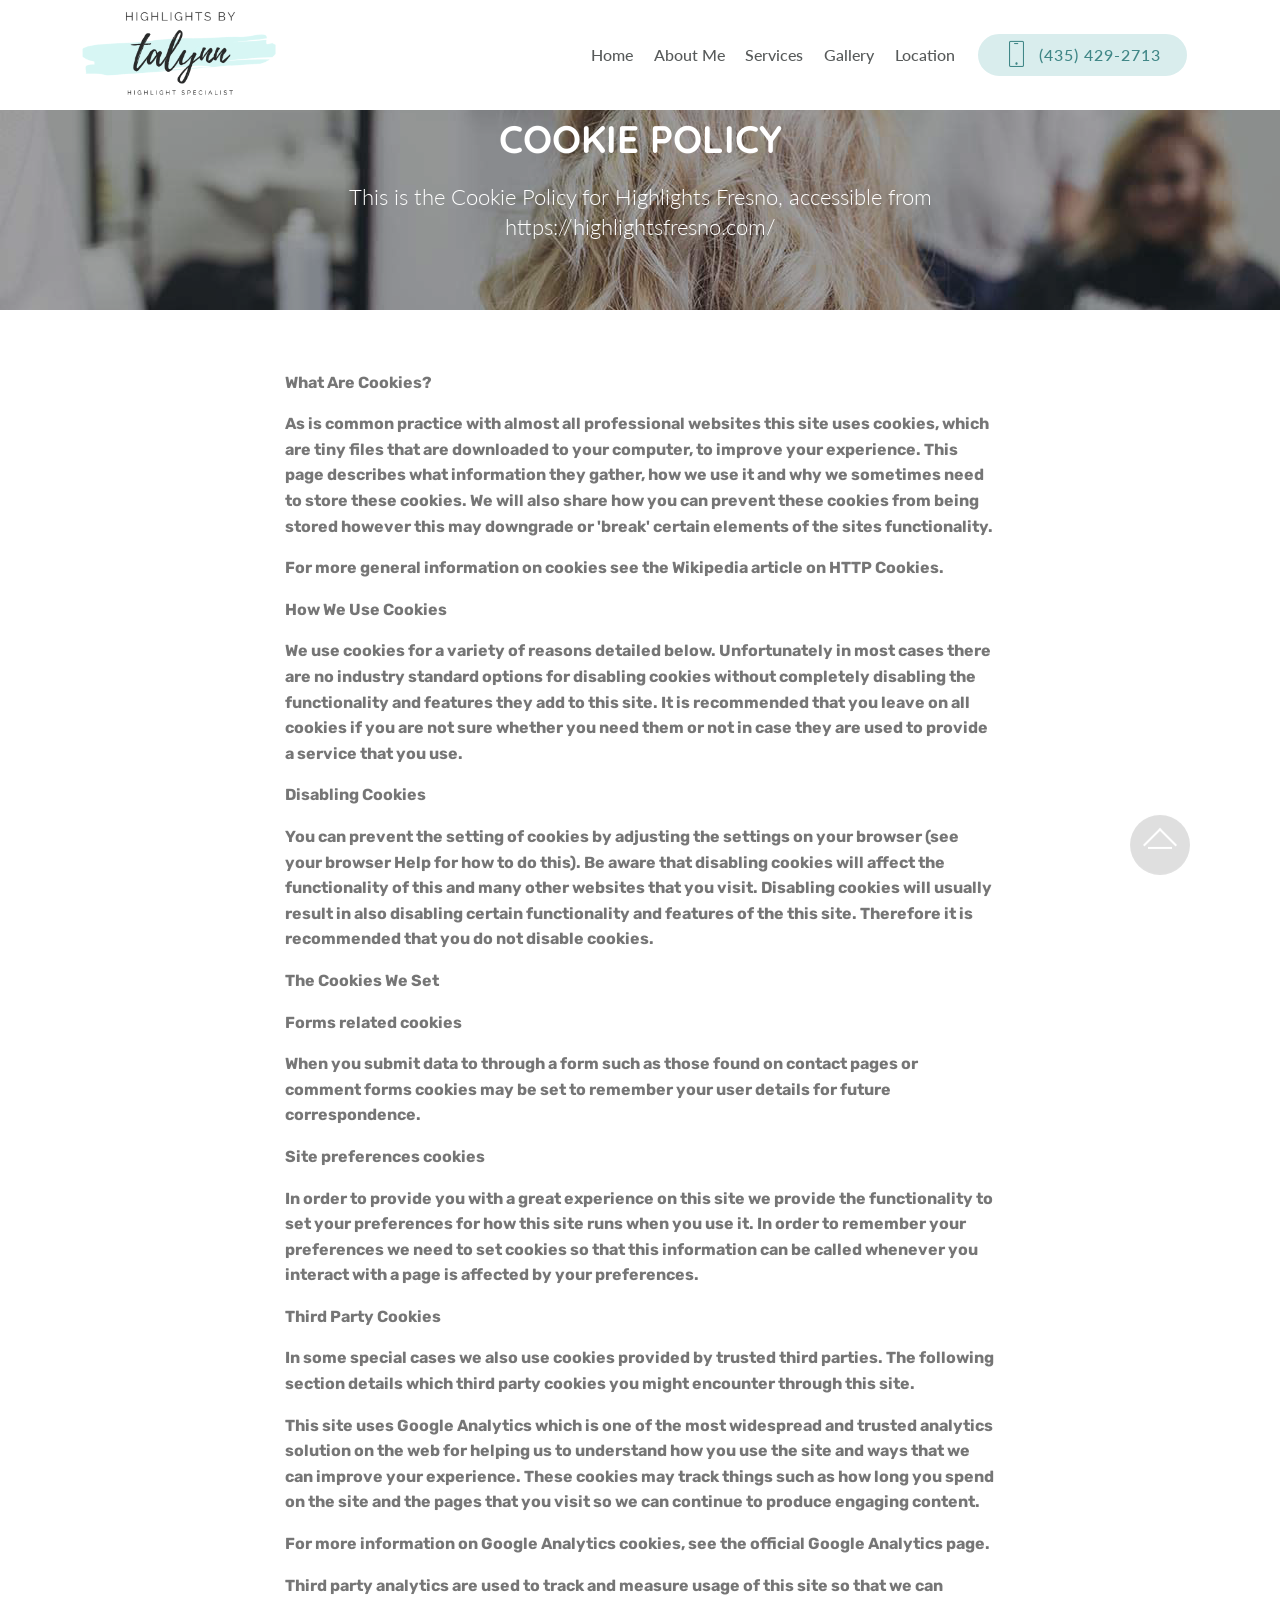
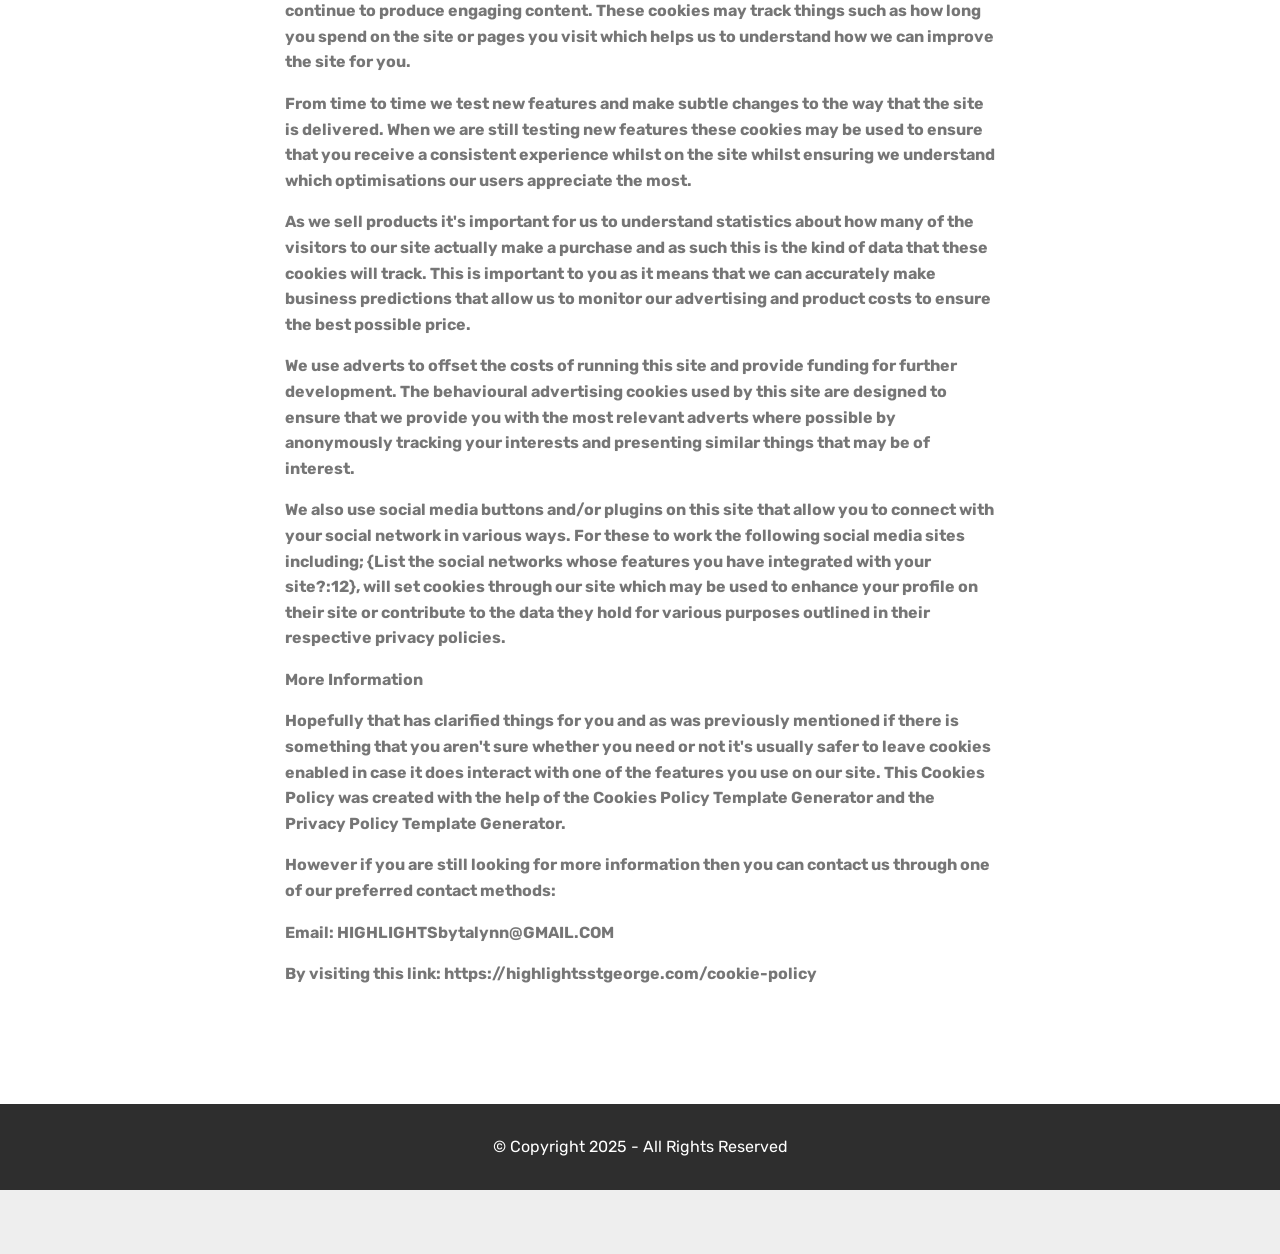
==== cookie-policy.html @ b1d45d19 "create github pages" ====
<!DOCTYPE html>
<html  >
<head>
  <!-- Site made with Mobirise Website Builder v6.1.4, https://mobirise.com -->
  <meta charset="UTF-8">
  <meta http-equiv="X-UA-Compatible" content="IE=edge">
  <meta name="generator" content="Mobirise v6.1.4, mobirise.com">
  <meta name="viewport" content="width=device-width, initial-scale=1, minimum-scale=1">
  <link rel="shortcut icon" href="assets/images/highlights20by20talynn20logo2-322x152.png" type="image/x-icon">
  <meta name="description" content="Cookie Policy for Highlights St. George, St. George Hottest New Hair Salon In The St. George Area.  Focused On Highlights, Balayage, Ombre, & Extensions.">
  
  
  <title>Cookie Policy for Highlights St. George</title>
  <link rel="stylesheet" href="assets/web/assets/mobirise-icons/mobirise-icons.css">
  <link rel="stylesheet" href="assets/bootstrap/css/bootstrap.min.css">
  <link rel="stylesheet" href="assets/bootstrap/css/bootstrap-grid.min.css">
  <link rel="stylesheet" href="assets/bootstrap/css/bootstrap-reboot.min.css">
  <link rel="stylesheet" href="assets/tether/tether.min.css">
  <link rel="stylesheet" href="assets/animatecss/animate.min.css">
  <link rel="stylesheet" href="assets/dropdown/css/style.css">
  <link rel="stylesheet" href="assets/theme/css/style.css">
  <link rel="preload" href="https://fonts.googleapis.com/css?family=Quicksand:300,400,500,600,700&display=swap" as="style" onload="this.onload=null;this.rel='stylesheet'">
  <noscript><link rel="stylesheet" href="https://fonts.googleapis.com/css?family=Quicksand:300,400,500,600,700&display=swap"></noscript>
  <link rel="preload" href="https://fonts.googleapis.com/css?family=Allura:400&display=swap" as="style" onload="this.onload=null;this.rel='stylesheet'">
  <noscript><link rel="stylesheet" href="https://fonts.googleapis.com/css?family=Allura:400&display=swap"></noscript>
  <link rel="preload" href="https://fonts.googleapis.com/css?family=Lato:100,100i,300,300i,400,400i,700,700i,900,900i&display=swap" as="style" onload="this.onload=null;this.rel='stylesheet'">
  <noscript><link rel="stylesheet" href="https://fonts.googleapis.com/css?family=Lato:100,100i,300,300i,400,400i,700,700i,900,900i&display=swap"></noscript>
  <link rel="preload" href="https://fonts.googleapis.com/css?family=Rubik:300,300i,400,400i,500,500i,700,700i,900,900i&display=swap" as="style" onload="this.onload=null;this.rel='stylesheet'">
  <noscript><link rel="stylesheet" href="https://fonts.googleapis.com/css?family=Rubik:300,300i,400,400i,500,500i,700,700i,900,900i&display=swap"></noscript>
  <link rel="preload" as="style" href="assets/mobirise/css/mbr-additional.css?v=in8kEJ"><link rel="stylesheet" href="assets/mobirise/css/mbr-additional.css?v=in8kEJ" type="text/css">

  
  
  
</head>
<body>

<!-- Analytics -->
<!-- Google tag (gtag.js) -->
<script async src="https://www.googletagmanager.com/gtag/js?id=G-D1HEBV5CD2"></script>
<script>
  window.dataLayer = window.dataLayer || [];
  function gtag(){dataLayer.push(arguments);}
  gtag('js', new Date());

  gtag('config', 'G-D1HEBV5CD2');
</script>
<!-- /Analytics -->


  
  <section class="menu cid-rGHOQGlp6b" once="menu" id="menu2-w">

    

    <nav class="navbar navbar-expand beta-menu navbar-dropdown align-items-center navbar-toggleable-sm">
        <button class="navbar-toggler navbar-toggler-right" type="button" data-toggle="collapse" data-target="#navbarSupportedContent" aria-controls="navbarSupportedContent" aria-expanded="false" aria-label="Toggle navigation">
            <div class="hamburger">
                <span></span>
                <span></span>
                <span></span>
                <span></span>
            </div>
        </button>
        <div class="menu-logo">
            <div class="navbar-brand">
                <span class="navbar-logo">
                    <a href="index.html">
                        <img src="assets/images/highlights20by20talynn20logo2-322x152.png" alt="" title="" style="height: 5.9rem;">
                    </a>
                </span>
                
            </div>
        </div>
        <div class="collapse navbar-collapse" id="navbarSupportedContent">
            <ul class="navbar-nav nav-dropdown" data-app-modern-menu="true"><li class="nav-item">
                    <a class="nav-link link text-secondary display-4" href="index.html">
                        Home</a>
                </li>
                <li class="nav-item">
                    <a class="nav-link link text-secondary display-4" href="#header3-e">
                        About Me</a>
                </li><li class="nav-item"><a class="nav-link link text-secondary display-4" href="#services3-2">Services</a></li><li class="nav-item"><a class="nav-link link text-secondary display-4" href="index.html#witsec-html-block-18">
                        Gallery</a></li><li class="nav-item"><a class="nav-link link text-secondary display-4" href="#contacts1-3">Location</a></li></ul>
            <div class="navbar-buttons mbr-section-btn"><a class="btn btn-sm btn-primary display-4" href="sms:+14354292713">
                    <span class="btn-icon mbri-mobile mbr-iconfont mbr-iconfont-btn">
                    </span>(435) 429-2713</a></div>
        </div>
    </nav>
</section>

<section class="mbr-section content5 cid-rPEXZ9ofCi mbr-parallax-background" id="content5-x">

    

    <div class="mbr-overlay" style="opacity: 0.4; background-color: rgb(35, 35, 35);">
    </div>

    <div class="container">
        <div class="media-container-row">
            <div class="title col-12 col-md-8">
                <h2 class="align-center mbr-bold mbr-white pb-3 mbr-fonts-style display-1">
                    COOKIE POLICY</h2>
                <h3 class="mbr-section-subtitle align-center mbr-light mbr-white pb-3 mbr-fonts-style display-5">This is the Cookie Policy for Highlights Fresno, accessible from https://highlightsfresno.com/</h3>
                
                
            </div>
        </div>
    </div>
</section>

<section class="mbr-section article content1 cid-rPEYqWM1WM" id="content1-y">
    
     

    <div class="container">
        <div class="media-container-row">
            <div class="mbr-text col-12 mbr-fonts-style display-7 col-md-8"><p><strong>What Are Cookies?</strong></p><p><strong>As is common practice with almost all professional websites this site uses cookies, which are tiny files that are downloaded to your computer, to improve your experience. This page describes what information they gather, how we use it and why we sometimes need to store these cookies. We will also share how you can prevent these cookies from being stored however this may downgrade or 'break' certain elements of the sites functionality.</strong></p><p><strong>For more general information on cookies see the Wikipedia article on HTTP Cookies.</strong></p><p><strong>How We Use Cookies</strong></p><p><strong>We use cookies for a variety of reasons detailed below. Unfortunately in most cases there are no industry standard options for disabling cookies without completely disabling the functionality and features they add to this site. It is recommended that you leave on all cookies if you are not sure whether you need them or not in case they are used to provide a service that you use.</strong></p><p><strong>Disabling Cookies</strong></p><p><strong>You can prevent the setting of cookies by adjusting the settings on your browser (see your browser Help for how to do this). Be aware that disabling cookies will affect the functionality of this and many other websites that you visit. Disabling cookies will usually result in also disabling certain functionality and features of the this site. Therefore it is recommended that you do not disable cookies.</strong></p><p><strong>The Cookies We Set</strong></p><p><strong>Forms related cookies</strong></p><p><strong>When you submit data to through a form such as those found on contact pages or comment forms cookies may be set to remember your user details for future correspondence.</strong></p><p><strong>Site preferences cookies</strong></p><p><strong>In order to provide you with a great experience on this site we provide the functionality to set your preferences for how this site runs when you use it. In order to remember your preferences we need to set cookies so that this information can be called whenever you interact with a page is affected by your preferences.</strong></p><p><strong>Third Party Cookies</strong></p><p><strong>In some special cases we also use cookies provided by trusted third parties. The following section details which third party cookies you might encounter through this site.</strong></p><p><strong>This site uses Google Analytics which is one of the most widespread and trusted analytics solution on the web for helping us to understand how you use the site and ways that we can improve your experience. These cookies may track things such as how long you spend on the site and the pages that you visit so we can continue to produce engaging content.</strong></p><p><strong>For more information on Google Analytics cookies, see the official Google Analytics page.</strong></p><p><strong>Third party analytics are used to track and measure usage of this site so that we can continue to produce engaging content. These cookies may track things such as how long you spend on the site or pages you visit which helps us to understand how we can improve the site for you.</strong></p><p><strong>From time to time we test new features and make subtle changes to the way that the site is delivered. When we are still testing new features these cookies may be used to ensure that you receive a consistent experience whilst on the site whilst ensuring we understand which optimisations our users appreciate the most.</strong></p><p><strong>As we sell products it's important for us to understand statistics about how many of the visitors to our site actually make a purchase and as such this is the kind of data that these cookies will track. This is important to you as it means that we can accurately make business predictions that allow us to monitor our advertising and product costs to ensure the best possible price.</strong></p><p><strong>We use adverts to offset the costs of running this site and provide funding for further development. The behavioural advertising cookies used by this site are designed to ensure that we provide you with the most relevant adverts where possible by anonymously tracking your interests and presenting similar things that may be of interest.</strong></p><p><strong>We also use social media buttons and/or plugins on this site that allow you to connect with your social network in various ways. For these to work the following social media sites including; {List the social networks whose features you have integrated with your site?:12}, will set cookies through our site which may be used to enhance your profile on their site or contribute to the data they hold for various purposes outlined in their respective privacy policies.</strong></p><p><strong>More Information</strong></p><p><strong>Hopefully that has clarified things for you and as was previously mentioned if there is something that you aren't sure whether you need or not it's usually safer to leave cookies enabled in case it does interact with one of the features you use on our site. This Cookies Policy was created with the help of the Cookies Policy Template Generator and the Privacy Policy Template Generator.</strong></p><p><strong>However if you are still looking for more information then you can contact us through one of our preferred contact methods:</strong></p><p><strong>Email: HIGHLIGHTSbytalynn@GMAIL.COM</strong>&nbsp;&nbsp;&nbsp;&nbsp;</p><p><strong>By visiting this link: https://highlightsstgeorge.com/cookie-policy</strong></p><p><br></p></div>
        </div>
    </div>
</section>

<section once="footers" class="cid-uRCYrcDCLG" id="footer6-14">

    

    

    <div class="container">
        <div class="media-container-row align-center mbr-white">
            <div class="col-12">
                <p class="mbr-text mb-0 mbr-fonts-style display-7">
                    © Copyright 2025 - All Rights Reserved
                </p>
            </div>
        </div>
    </div>
</section><section class="display-7" style="padding: 0;align-items: center;justify-content: center;flex-wrap: wrap;    align-content: center;display: flex;position: relative;height: 4rem;"><a href="https://mobiri.se/1417962" style="flex: 1 1;height: 4rem;position: absolute;width: 100%;z-index: 1;"><img alt="" style="height: 4rem;" src="[data-uri]"></a><p style="margin: 0;text-align: center;" class="display-7">&#8204;</p><a style="z-index:1" href="https://mobirise.com/builder/ai-website-maker.html">AI Website Maker</a></section><script src="assets/popper/popper.min.js"></script>  <script src="assets/web/assets/jquery/jquery.min.js"></script>  <script src="assets/bootstrap/js/bootstrap.min.js"></script>  <script src="assets/tether/tether.min.js"></script>  <script src="assets/smoothscroll/smooth-scroll.js"></script>  <script src="assets/viewportchecker/jquery.viewportchecker.js"></script>  <script src="assets/dropdown/js/nav-dropdown.js"></script>  <script src="assets/dropdown/js/navbar-dropdown.js"></script>  <script src="assets/touchswipe/jquery.touch-swipe.min.js"></script>  <script src="assets/parallax/jarallax.min.js"></script>  <script src="assets/theme/js/script.js"></script>  
  
  
 <div id="scrollToTop" class="scrollToTop mbr-arrow-up"><a style="text-align: center;"><i class="mbr-arrow-up-icon mbr-arrow-up-icon-cm cm-icon cm-icon-smallarrow-up"></i></a></div>
    <input name="animation" type="hidden">
  </body>
</html>
---- assets/web/assets/mobirise-icons/mobirise-icons.css ----
@font-face {
  font-family: 'MobiriseIcons';
  src:  url('mobirise-icons.eot?spat4u');
  src:  url('mobirise-icons.eot?spat4u#iefix') format('embedded-opentype'),
    url('mobirise-icons.ttf?spat4u') format('truetype'),
    url('mobirise-icons.woff?spat4u') format('woff'),
    url('mobirise-icons.svg?spat4u#MobiriseIcons') format('svg');
  font-weight: normal;
  font-style: normal;
  font-display: swap;
}

[class^="mbri-"], [class*=" mbri-"] {
  /* use !important to prevent issues with browser extensions that change fonts */
  font-family: MobiriseIcons !important;
  speak: none;
  font-style: normal;
  font-weight: normal;
  font-variant: normal;
  text-transform: none;
  line-height: 1;

  /* Better Font Rendering =========== */
  -webkit-font-smoothing: antialiased;
  -moz-osx-font-smoothing: grayscale;
}

.mbri-add-submenu:before {
  content: "\e900";
}
.mbri-alert:before {
  content: "\e901";
}
.mbri-align-center:before {
  content: "\e902";
}
.mbri-align-justify:before {
  content: "\e903";
}
.mbri-align-left:before {
  content: "\e904";
}
.mbri-align-right:before {
  content: "\e905";
}
.mbri-android:before {
  content: "\e906";
}
.mbri-apple:before {
  content: "\e907";
}
.mbri-arrow-down:before {
  content: "\e908";
}
.mbri-arrow-next:before {
  content: "\e909";
}
.mbri-arrow-prev:before {
  content: "\e90a";
}
.mbri-arrow-up:before {
  content: "\e90b";
}
.mbri-bold:before {
  content: "\e90c";
}
.mbri-bookmark:before {
  content: "\e90d";
}
.mbri-bootstrap:before {
  content: "\e90e";
}
.mbri-briefcase:before {
  content: "\e90f";
}
.mbri-browse:before {
  content: "\e910";
}
.mbri-bulleted-list:before {
  content: "\e911";
}
.mbri-calendar:before {
  content: "\e912";
}
.mbri-camera:before {
  content: "\e913";
}
.mbri-cart-add:before {
  content: "\e914";
}
.mbri-cart-full:before {
  content: "\e915";
}
.mbri-cash:before {
  content: "\e916";
}
.mbri-change-style:before {
  content: "\e917";
}
.mbri-chat:before {
  content: "\e918";
}
.mbri-clock:before {
  content: "\e919";
}
.mbri-close:before {
  content: "\e91a";
}
.mbri-cloud:before {
  content: "\e91b";
}
.mbri-code:before {
  content: "\e91c";
}
.mbri-contact-form:before {
  content: "\e91d";
}
.mbri-credit-card:before {
  content: "\e91e";
}
.mbri-cursor-click:before {
  content: "\e91f";
}
.mbri-cust-feedback:before {
  content: "\e920";
}
.mbri-database:before {
  content: "\e921";
}
.mbri-delivery:before {
  content: "\e922";
}
.mbri-desktop:before {
  content: "\e923";
}
.mbri-devices:before {
  content: "\e924";
}
.mbri-down:before {
  content: "\e925";
}
.mbri-download:before {
  content: "\e989";
}
.mbri-drag-n-drop:before {
  content: "\e927";
}
.mbri-drag-n-drop2:before {
  content: "\e928";
}
.mbri-edit:before {
  content: "\e929";
}
.mbri-edit2:before {
  content: "\e92a";
}
.mbri-error:before {
  content: "\e92b";
}
.mbri-extension:before {
  content: "\e92c";
}
.mbri-features:before {
  content: "\e92d";
}
.mbri-file:before {
  content: "\e92e";
}
.mbri-flag:before {
  content: "\e92f";
}
.mbri-folder:before {
  content: "\e930";
}
.mbri-gift:before {
  content: "\e931";
}
.mbri-github:before {
  content: "\e932";
}
.mbri-globe:before {
  content: "\e933";
}
.mbri-globe-2:before {
  content: "\e934";
}
.mbri-growing-chart:before {
  content: "\e935";
}
.mbri-hearth:before {
  content: "\e936";
}
.mbri-help:before {
  content: "\e937";
}
.mbri-home:before {
  content: "\e938";
}
.mbri-hot-cup:before {
  content: "\e939";
}
.mbri-idea:before {
  content: "\e93a";
}
.mbri-image-gallery:before {
  content: "\e93b";
}
.mbri-image-slider:before {
  content: "\e93c";
}
.mbri-info:before {
  content: "\e93d";
}
.mbri-italic:before {
  content: "\e93e";
}
.mbri-key:before {
  content: "\e93f";
}
.mbri-laptop:before {
  content: "\e940";
}
.mbri-layers:before {
  content: "\e941";
}
.mbri-left-right:before {
  content: "\e942";
}
.mbri-left:before {
  content: "\e943";
}
.mbri-letter:before {
  content: "\e944";
}
.mbri-like:before {
  content: "\e945";
}
.mbri-link:before {
  content: "\e946";
}
.mbri-lock:before {
  content: "\e947";
}
.mbri-login:before {
  content: "\e948";
}
.mbri-logout:before {
  content: "\e949";
}
.mbri-magic-stick:before {
  content: "\e94a";
}
.mbri-map-pin:before {
  content: "\e94b";
}
.mbri-menu:before {
  content: "\e94c";
}
.mbri-mobile:before {
  content: "\e94d";
}
.mbri-mobile2:before {
  content: "\e94e";
}
.mbri-mobirise:before {
  content: "\e94f";
}
.mbri-more-horizontal:before {
  content: "\e950";
}
.mbri-more-vertical:before {
  content: "\e951";
}
.mbri-music:before {
  content: "\e952";
}
.mbri-new-file:before {
  content: "\e953";
}
.mbri-numbered-list:before {
  content: "\e954";
}
.mbri-opened-folder:before {
  content: "\e955";
}
.mbri-pages:before {
  content: "\e956";
}
.mbri-paper-plane:before {
  content: "\e957";
}
.mbri-paperclip:before {
  content: "\e958";
}
.mbri-photo:before {
  content: "\e959";
}
.mbri-photos:before {
  content: "\e95a";
}
.mbri-pin:before {
  content: "\e95b";
}
.mbri-play:before {
  content: "\e95c";
}
.mbri-plus:before {
  content: "\e95d";
}
.mbri-preview:before {
  content: "\e95e";
}
.mbri-print:before {
  content: "\e95f";
}
.mbri-protect:before {
  content: "\e960";
}
.mbri-question:before {
  content: "\e961";
}
.mbri-quote-left:before {
  content: "\e962";
}
.mbri-quote-right:before {
  content: "\e963";
}
.mbri-refresh:before {
  content: "\e964";
}
.mbri-responsive:before {
  content: "\e965";
}
.mbri-right:before {
  content: "\e966";
}
.mbri-rocket:before {
  content: "\e967";
}
.mbri-sad-face:before {
  content: "\e968";
}
.mbri-sale:before {
  content: "\e969";
}
.mbri-save:before {
  content: "\e96a";
}
.mbri-search:before {
  content: "\e96b";
}
.mbri-setting:before {
  content: "\e96c";
}
.mbri-setting2:before {
  content: "\e96d";
}
.mbri-setting3:before {
  content: "\e96e";
}
.mbri-share:before {
  content: "\e96f";
}
.mbri-shopping-bag:before {
  content: "\e970";
}
.mbri-shopping-basket:before {
  content: "\e971";
}
.mbri-shopping-cart:before {
  content: "\e972";
}
.mbri-sites:before {
  content: "\e973";
}
.mbri-smile-face:before {
  content: "\e974";
}
.mbri-speed:before {
  content: "\e975";
}
.mbri-star:before {
  content: "\e976";
}
.mbri-success:before {
  content: "\e977";
}
.mbri-sun:before {
  content: "\e978";
}
.mbri-sun2:before {
  content: "\e979";
}
.mbri-tablet:before {
  content: "\e97a";
}
.mbri-tablet-vertical:before {
  content: "\e97b";
}
.mbri-target:before {
  content: "\e97c";
}
.mbri-timer:before {
  content: "\e97d";
}
.mbri-to-ftp:before {
  content: "\e97e";
}
.mbri-to-local-drive:before {
  content: "\e97f";
}
.mbri-touch-swipe:before {
  content: "\e980";
}
.mbri-touch:before {
  content: "\e981";
}
.mbri-trash:before {
  content: "\e982";
}
.mbri-underline:before {
  content: "\e983";
}
.mbri-unlink:before {
  content: "\e984";
}
.mbri-unlock:before {
  content: "\e985";
}
.mbri-up-down:before {
  content: "\e986";
}
.mbri-up:before {
  content: "\e987";
}
.mbri-update:before {
  content: "\e988";
}
.mbri-upload:before {
 content: "\e926"; 
}
.mbri-user:before {
  content: "\e98a";
}
.mbri-user2:before {
  content: "\e98b";
}
.mbri-users:before {
  content: "\e98c";
}
.mbri-video:before {
  content: "\e98d";
}
.mbri-video-play:before {
  content: "\e98e";
}
.mbri-watch:before {
  content: "\e98f";
}
.mbri-website-theme:before {
  content: "\e990";
}
.mbri-wifi:before {
  content: "\e991";
}
.mbri-windows:before {
  content: "\e992";
}
.mbri-zoom-out:before {
  content: "\e993";
}
.mbri-redo:before {
  content: "\e994";
}
.mbri-undo:before {
  content: "\e995";
}
---- assets/dropdown/css/style.css ----
.navbar-dropdown {
  left: 0;
  padding: 0;
  position: absolute;
  right: 0;
  top: 0;
  transition: all 0.45s ease;
  z-index: 1030;
  background: #282828; }
  .navbar-dropdown .navbar-logo {
    margin-right: 0.8rem;
    transition: margin 0.3s ease-in-out;
    vertical-align: middle; }
    .navbar-dropdown .navbar-logo img {
      height: 3.125rem;
      transition: all 0.3s ease-in-out; }
    .navbar-dropdown .navbar-logo.mbr-iconfont {
      font-size: 3.125rem;
      line-height: 3.125rem; }
  .navbar-dropdown .navbar-caption {
    font-weight: 700;
    white-space: normal;
    vertical-align: -4px;
    line-height: 3.125rem !important; }
    .navbar-dropdown .navbar-caption, .navbar-dropdown .navbar-caption:hover {
      color: inherit;
      text-decoration: none; }
  .navbar-dropdown .mbr-iconfont + .navbar-caption {
    vertical-align: -1px; }
  .navbar-dropdown.navbar-fixed-top {
    position: fixed; }
  .navbar-dropdown .navbar-brand span {
    vertical-align: -4px; }
  .navbar-dropdown.bg-color.transparent {
    background: none; }
  .navbar-dropdown.navbar-short .navbar-brand {
    padding: 0.625rem 0; }
    .navbar-dropdown.navbar-short .navbar-brand span {
      vertical-align: -1px; }
  .navbar-dropdown.navbar-short .navbar-caption {
    line-height: 2.375rem !important;
    vertical-align: -2px; }
  .navbar-dropdown.navbar-short .navbar-logo {
    margin-right: 0.5rem; }
    .navbar-dropdown.navbar-short .navbar-logo img {
      height: 2.375rem; }
    .navbar-dropdown.navbar-short .navbar-logo.mbr-iconfont {
      font-size: 2.375rem;
      line-height: 2.375rem; }
  .navbar-dropdown.navbar-short .mbr-table-cell {
    height: 3.625rem; }
  .navbar-dropdown .navbar-close {
    left: 0.6875rem;
    position: fixed;
    top: 0.75rem;
    z-index: 1000; }
  .navbar-dropdown .hamburger-icon {
    content: "";
    display: inline-block;
    vertical-align: middle;
    width: 16px;
    -webkit-box-shadow: 0 -6px 0 1px #282828,0 0 0 1px #282828,0 6px 0 1px #282828;
    -moz-box-shadow: 0 -6px 0 1px #282828,0 0 0 1px #282828,0 6px 0 1px #282828;
    box-shadow: 0 -6px 0 1px #282828,0 0 0 1px #282828,0 6px 0 1px #282828; }

.dropdown-menu .dropdown-toggle[data-toggle="dropdown-submenu"]::after {
  border-bottom: 0.35em solid transparent;
  border-left: 0.35em solid;
  border-right: 0;
  border-top: 0.35em solid transparent;
  margin-left: 0.3rem; }

.dropdown-menu .dropdown-item:focus {
  outline: 0; }

.nav-dropdown {
  font-size: 0.75rem;
  font-weight: 500;
  height: auto !important; }
  .nav-dropdown .nav-btn {
    padding-left: 1rem; }
  .nav-dropdown .link {
    margin: .667em 1.667em;
    font-weight: 500;
    padding: 0;
    transition: color .2s ease-in-out; }
    .nav-dropdown .link.dropdown-toggle {
      margin-right: 2.583em; }
      .nav-dropdown .link.dropdown-toggle::after {
        margin-left: .25rem;
        border-top: 0.35em solid;
        border-right: 0.35em solid transparent;
        border-left: 0.35em solid transparent;
        border-bottom: 0; }
      .nav-dropdown .link.dropdown-toggle[aria-expanded="true"] {
        margin: 0;
        padding: 0.667em 3.263em  0.667em 1.667em; }
  .nav-dropdown .link::after,
  .nav-dropdown .dropdown-item::after {
    color: inherit; }
  .nav-dropdown .btn {
    font-size: 0.75rem;
    font-weight: 700;
    letter-spacing: 0;
    margin-bottom: 0;
    padding-left: 1.25rem;
    padding-right: 1.25rem; }
  .nav-dropdown .dropdown-menu {
    border-radius: 0;
    border: 0;
    left: 0;
    margin: 0;
    padding-bottom: 1.25rem;
    padding-top: 1.25rem;
    position: relative; }
  .nav-dropdown .dropdown-submenu {
    margin-left: 0.125rem;
    top: 0; }
  .nav-dropdown .dropdown-item {
    font-weight: 500;
    line-height: 2;
    padding: 0.3846em 4.615em 0.3846em 1.5385em;
    position: relative;
    transition: color .2s ease-in-out, background-color .2s ease-in-out; }
    .nav-dropdown .dropdown-item::after {
      margin-top: -0.3077em;
      position: absolute;
      right: 1.1538em;
      top: 50%; }
    .nav-dropdown .dropdown-item:focus, .nav-dropdown .dropdown-item:hover {
      background: none; }

@media (max-width: 767px) {
  .nav-dropdown.navbar-toggleable-sm {
    bottom: 0;
    display: none;
    left: 0;
    overflow-x: hidden;
    position: fixed;
    top: 0;
    transform: translateX(-100%);
    -ms-transform: translateX(-100%);
    -webkit-transform: translateX(-100%);
    width: 18.75rem;
    z-index: 999; } }
.nav-dropdown.navbar-toggleable-xl {
  bottom: 0;
  display: none;
  left: 0;
  overflow-x: hidden;
  position: fixed;
  top: 0;
  transform: translateX(-100%);
  -ms-transform: translateX(-100%);
  -webkit-transform: translateX(-100%);
  width: 18.75rem;
  z-index: 999; }

.nav-dropdown-sm {
  display: block !important;
  overflow-x: hidden;
  overflow: auto;
  padding-top: 3.875rem; }
  .nav-dropdown-sm::after {
    content: "";
    display: block;
    height: 3rem;
    width: 100%; }
  .nav-dropdown-sm.collapse.in ~ .navbar-close {
    display: block !important; }
  .nav-dropdown-sm.collapsing, .nav-dropdown-sm.collapse.in {
    transform: translateX(0);
    -ms-transform: translateX(0);
    -webkit-transform: translateX(0);
    transition: all 0.25s ease-out;
    -webkit-transition: all 0.25s ease-out;
    background: #282828; }
  .nav-dropdown-sm.collapsing[aria-expanded="false"] {
    transform: translateX(-100%);
    -ms-transform: translateX(-100%);
    -webkit-transform: translateX(-100%); }
  .nav-dropdown-sm .nav-item {
    display: block;
    margin-left: 0 !important;
    padding-left: 0; }
  .nav-dropdown-sm .link,
  .nav-dropdown-sm .dropdown-item {
    border-top: 1px dotted rgba(255, 255, 255, 0.1);
    font-size: 0.8125rem;
    line-height: 1.6;
    margin: 0 !important;
    padding: 0.875rem 2.4rem 0.875rem 1.5625rem !important;
    position: relative;
    white-space: normal; }
    .nav-dropdown-sm .link:focus, .nav-dropdown-sm .link:hover,
    .nav-dropdown-sm .dropdown-item:focus,
    .nav-dropdown-sm .dropdown-item:hover {
      background: rgba(0, 0, 0, 0.2) !important;
      color: #c0a375; }
  .nav-dropdown-sm .nav-btn {
    position: relative;
    padding: 1.5625rem 1.5625rem 0 1.5625rem; }
    .nav-dropdown-sm .nav-btn::before {
      border-top: 1px dotted rgba(255, 255, 255, 0.1);
      content: "";
      left: 0;
      position: absolute;
      top: 0;
      width: 100%; }
    .nav-dropdown-sm .nav-btn + .nav-btn {
      padding-top: 0.625rem; }
      .nav-dropdown-sm .nav-btn + .nav-btn::before {
        display: none; }
  .nav-dropdown-sm .btn {
    padding: 0.625rem 0; }
  .nav-dropdown-sm .dropdown-toggle[data-toggle="dropdown-submenu"]::after {
    margin-left: .25rem;
    border-top: 0.35em solid;
    border-right: 0.35em solid transparent;
    border-left: 0.35em solid transparent;
    border-bottom: 0; }
  .nav-dropdown-sm .dropdown-toggle[data-toggle="dropdown-submenu"][aria-expanded="true"]::after {
    border-top: 0;
    border-right: 0.35em solid transparent;
    border-left: 0.35em solid transparent;
    border-bottom: 0.35em solid; }
  .nav-dropdown-sm .dropdown-menu {
    margin: 0;
    padding: 0;
    position: relative;
    top: 0;
    left: 0;
    width: 100%;
    border: 0;
    float: none;
    border-radius: 0;
    background: none; }
  .nav-dropdown-sm .dropdown-submenu {
    left: 100%;
    margin-left: 0.125rem;
    margin-top: -1.25rem;
    top: 0; }

.navbar-toggleable-sm .nav-dropdown .dropdown-menu {
  position: absolute; }

.navbar-toggleable-sm .nav-dropdown .dropdown-submenu {
  left: 100%;
  margin-left: 0.125rem;
  margin-top: -1.25rem;
  top: 0; }

.navbar-toggleable-sm.opened .nav-dropdown .dropdown-menu {
  position: relative; }

.navbar-toggleable-sm.opened .nav-dropdown .dropdown-submenu {
  left: 0;
  margin-left: 00rem;
  margin-top: 0rem;
  top: 0; }

.is-builder .nav-dropdown.collapsing {
  transition: none !important; }

/*# sourceMappingURL=style.css.map */
---- assets/theme/css/style.css ----
.engine {
	position: absolute;
	text-indent: -2400px;
	text-align: center;
	padding: 0;
	top: 0;
	left: -2400px;
}/*!
 * Mobirise v4 theme (https://mobirise.com/)
 * Copyright 2017 Mobirise
 */
section {
  background-color: #eeeeee;
}

.form-control:focus {
  box-shadow: none;
}

:focus {
  outline: none;
}

body {
  font-style: normal;
  line-height: 1.5;
}

section,
.container,
.container-fluid {
  position: relative;
  word-wrap: break-word;
}

a.mbr-iconfont:hover {
  text-decoration: none;
}

.article .lead p,
.article .lead ul,
.article .lead ol,
.article .lead pre,
.article .lead blockquote {
  margin-bottom: 0;
}

ul,
ol,
pre,
blockquote {
  margin-bottom: 2.3125rem;
}

pre {
  background: #f4f4f4;
  padding: 10px 24px;
  white-space: pre-wrap;
}

.inactive {
  -webkit-user-select: none;
  -moz-user-select: none;
  -ms-user-select: none;
  user-select: none;
  pointer-events: none;
  -webkit-user-drag: none;
  user-drag: none;
}

.mbr-section__comments .row {
  justify-content: center;
  -webkit-justify-content: center;
}

a {
  font-style: normal;
  font-weight: 400;
  cursor: pointer;
}

a, a:hover {
  text-decoration: none;
}

figure {
  margin-bottom: 0;
}

body {
  color: #232323;
}

h1,
h2,
h3,
h4,
h5,
h6,
.h1,
.h2,
.h3,
.h4,
.h5,
.h6,
.display-1,
.display-2,
.display-3,
.display-4 {
  line-height: 1;
  word-break: break-word;
  word-wrap: break-word;
}

.mbr-section-title {
  font-style: normal;
  line-height: 1.2;
}

.mbr-section-subtitle {
  line-height: 1.3;
}

.mbr-text {
  font-style: normal;
  line-height: 1.6;
}

b,
strong {
  font-weight: bold;
}

blockquote {
  padding: 10px 0 10px 20px;
  position: relative;
  border-left: 2px solid;
  border-color: #ff3366;
}

input:-webkit-autofill, input:-webkit-autofill:hover, input:-webkit-autofill:focus, input:-webkit-autofill:active {
  transition-delay: 9999s;
  transition-property: background-color, color;
}

textarea[type='hidden'] {
  display: none;
}

body {
  position: relative;
}

section {
  background-position: 50% 50%;
  background-repeat: no-repeat;
  background-size: cover;
}

section .mbr-background-video,
section .mbr-background-video-preview {
  position: absolute;
  bottom: 0;
  left: 0;
  right: 0;
  top: 0;
}

.hidden {
  visibility: hidden;
}

.mbr-z-index20 {
  z-index: 20;
}

/*! Base colors */
.mbr-white {
  color: #ffffff;
}

.mbr-black {
  color: #000000;
}

.mbr-bg-white {
  background-color: #ffffff;
}

.mbr-bg-black {
  background-color: #000000;
}

/*! Text-aligns */
.align-left {
  text-align: left;
}

.align-center {
  text-align: center;
}

.align-right {
  text-align: right;
}

@media (max-width: 767px) {
  .align-left,
  .align-center,
  .align-right,
  .mbr-section-btn,
  .mbr-section-title {
    text-align: center;
  }
}

/*! Font-weight  */
.mbr-light {
  font-weight: 300;
}

.mbr-regular {
  font-weight: 400;
}

.mbr-semibold {
  font-weight: 500;
}

.mbr-bold {
  font-weight: 700;
}

/*! Media  */
.media-size-item {
  -moz-flex: 1 1 auto;
  -o-flex: 1 1 auto;
  flex: 1 1 auto;
}

.media-content {
  flex-basis: 100%;
}

.media-container-row {
  display: flex;
  flex-direction: row;
  flex-wrap: wrap;
  justify-content: center;
  align-content: center;
  align-items: start;
}

.media-container-row .media-size-item {
  width: 400px;
}

.media-container-column {
  display: flex;
  flex-direction: column;
  flex-wrap: wrap;
  justify-content: center;
  align-content: center;
  align-items: stretch;
}

.media-container-column > * {
  width: 100%;
}

@media (min-width: 992px) {
  .media-container-row {
    flex-wrap: nowrap;
  }
}

figure {
  overflow: hidden;
}

figure[mbr-media-size] {
  transition: width 0.1s;
}

.mbr-figure img,
.mbr-figure iframe {
  display: block;
  width: 100%;
}

.card {
  background-color: transparent;
  border: none;
}

.card-box {
  width: 100%;
}

.card-img {
  text-align: center;
  flex-shrink: 0;
  -webkit-flex-shrink: 0;
}

.media {
  max-width: 100%;
  margin: 0 auto;
}

.mbr-figure {
  -ms-grid-row-align: center;
  align-self: center;
}

.media-container > div {
  max-width: 100%;
}

.mbr-figure img,
.card-img img {
  width: 100%;
}

@media (max-width: 991px) {
  .media-size-item {
    width: auto !important;
  }
  .media {
    width: auto;
  }
  .mbr-figure {
    width: 100% !important;
  }
}

/*! Buttons */
.btn {
  font-weight: 500;
  border-width: 2px;
  font-style: normal;
  letter-spacing: 1px;
  margin: .4rem .8rem;
  white-space: normal;
  transition: all .3s ease-in-out;
  display: inline-flex;
  align-items: center;
  justify-content: center;
  word-break: break-word;
  -webkit-align-items: center;
  -webkit-justify-content: center;
  display: -webkit-inline-flex;
}

.btn-sm {
  font-weight: 500;
  letter-spacing: 1px;
  transition: all .3s ease-in-out;
}

.btn-md {
  font-weight: 500;
  letter-spacing: 1px;
  margin: .4rem .8rem !important;
  transition: all .3s ease-in-out;
}

.btn-lg {
  font-weight: 500;
  letter-spacing: 1px;
  margin: .4rem .8rem !important;
  transition: all .3s ease-in-out;
}

.mbr-section-btn {
  margin-left: -0.25rem;
  margin-right: -0.25rem;
  font-size: 0;
}

nav .mbr-section-btn {
  margin-left: 0rem;
  margin-right: 0rem;
}

.btn-form {
  border-radius: 0;
}

.btn-form:hover {
  cursor: pointer;
}

/*! Btn icon margin */
.btn .mbr-iconfont,
.btn.btn-sm .mbr-iconfont {
  cursor: pointer;
  margin-right: 0.5rem;
}

.btn.btn-md .mbr-iconfont,
.btn.btn-md .mbr-iconfont {
  margin-right: 0.8rem;
}

.mbr-regular {
  font-weight: 400;
}

.mbr-semibold {
  font-weight: 500;
}

.mbr-bold {
  font-weight: 700;
}

[type='submit'] {
  -webkit-appearance: none;
}

/*! Full-screen */
.mbr-fullscreen .mbr-overlay {
  min-height: 100vh;
}

.mbr-fullscreen {
  display: flex;
  display: -moz-flex;
  display: -ms-flex;
  display: -o-flex;
  align-items: center;
  -webkit-align-items: center;
  min-height: 100vh;
  padding-top: 3rem;
  padding-bottom: 3rem;
}

/*! Map */
.map {
  height: 25rem;
  position: relative;
}

.map iframe {
  width: 100%;
  height: 100%;
}

.mbr-overlay {
  background-color: #000;
  bottom: 0;
  left: 0;
  opacity: .5;
  position: absolute;
  right: 0;
  top: 0;
  z-index: 0;
  pointer-events: none;
}

/* Form */
blockquote {
  font-style: italic;
  padding: 10px 0 10px 20px;
  font-size: 1.09rem;
  position: relative;
  border-width: 3px;
}

.form-control {
  background-color: #f5f5f5;
  box-shadow: none;
  color: #565656;
  line-height: 1.43;
  min-height: 3.5em;
  padding: 1.07em .5em;
}

.form-control, .form-control:focus {
  border: 1px solid #e8e8e8;
}

.form-active .form-control:invalid {
  border-color: red;
}

.form-control-label {
  position: relative;
  cursor: pointer;
  margin-bottom: .357em;
  padding: 0;
}

.alert {
  color: #ffffff;
  border-radius: 0;
  border: 0;
  font-size: .875rem;
  line-height: 1.5;
  margin-bottom: 1.875rem;
  padding: 1.25rem;
  position: relative;
}

.alert.alert-form::after {
  background-color: inherit;
  bottom: -7px;
  content: "";
  display: block;
  height: 14px;
  left: 50%;
  margin-left: -7px;
  position: absolute;
  transform: rotate(45deg);
  width: 14px;
  -webkit-transform: rotate(45deg);
}

.form-asterisk {
  font-family: initial;
  position: absolute;
  top: -2px;
  font-weight: normal;
}

/*! Scroll to top arrow */
#scrollToTop a i:before {
  content: '';
  position: absolute;
  height: 40%;
  top: 25%;
  background: #fff;
  width: 2px;
  left: calc(50% - 1px);
}

#scrollToTop a i:after {
  content: '';
  position: absolute;
  display: block;
  border-top: 2px solid #fff;
  border-right: 2px solid #fff;
  width: 40%;
  height: 40%;
  left: 30%;
  bottom: 30%;
  transform: rotate(135deg);
  -webkit-transform: rotate(135deg);
}

.mbr-arrow-up {
  bottom: 25px;
  right: 90px;
  position: fixed;
  text-align: right;
  z-index: 5000;
  color: #ffffff;
  font-size: 32px;
  transform: rotate(180deg);
  -webkit-transform: rotate(180deg);
}

.mbr-arrow-up a {
  background: rgba(0, 0, 0, 0.2);
  border-radius: 3px;
  color: #fff;
  display: inline-block;
  height: 60px;
  width: 60px;
  outline-style: none !important;
  position: relative;
  text-decoration: none;
  transition: all 0.3s ease-in-out;
  cursor: pointer;
  text-align: center;
}

.mbr-arrow-up a:hover {
  background-color: rgba(0, 0, 0, 0.4);
}

.mbr-arrow-up a i {
  line-height: 60px;
}

.mbr-arrow-up-icon {
  display: block;
  color: #fff;
}

.mbr-arrow-up-icon::before {
  content: '\203a';
  display: inline-block;
  font-family: serif;
  font-size: 32px;
  line-height: 1;
  font-style: normal;
  position: relative;
  top: 6px;
  left: -4px;
  -webkit-transform: rotate(-90deg);
  transform: rotate(-90deg);
}

/*! Arrow Down */
.mbr-arrow {
  position: absolute;
  bottom: 45px;
  left: 50%;
  width: 60px;
  height: 60px;
  cursor: pointer;
  background-color: rgba(80, 80, 80, 0.5);
  border-radius: 50%;
  -webkit-transform: translateX(-50%);
  transform: translateX(-50%);
}

.mbr-arrow > a {
  display: inline-block;
  text-decoration: none;
  outline-style: none;
  -webkit-animation: arrowdown 1.7s ease-in-out infinite;
  animation: arrowdown 1.7s ease-in-out infinite;
}

.mbr-arrow > a > i {
  position: absolute;
  top: -2px;
  left: 15px;
  font-size: 2rem;
}

@keyframes arrowdown {
  0% {
    transform: translateY(0px);
    -webkit-transform: translateY(0px);
  }
  50% {
    transform: translateY(-5px);
    -webkit-transform: translateY(-5px);
  }
  100% {
    transform: translateY(0px);
    -webkit-transform: translateY(0px);
  }
}

@-webkit-keyframes arrowdown {
  0% {
    transform: translateY(0px);
    -webkit-transform: translateY(0px);
  }
  50% {
    transform: translateY(-5px);
    -webkit-transform: translateY(-5px);
  }
  100% {
    transform: translateY(0px);
    -webkit-transform: translateY(0px);
  }
}

@media (max-width: 500px) {
  .mbr-arrow-up {
    left: 50%;
    right: auto;
    transform: translateX(-50%) rotate(180deg);
    -webkit-transform: translateX(-50%) rotate(180deg);
  }
}

/*Gradients animation*/
@keyframes gradient-animation {
  from {
    background-position: 0% 100%;
    -webkit-animation-timing-function: ease-in-out;
            animation-timing-function: ease-in-out;
  }
  to {
    background-position: 100% 0%;
    -webkit-animation-timing-function: ease-in-out;
            animation-timing-function: ease-in-out;
  }
}

@-webkit-keyframes gradient-animation {
  from {
    background-position: 0% 100%;
    -webkit-animation-timing-function: ease-in-out;
            animation-timing-function: ease-in-out;
  }
  to {
    background-position: 100% 0%;
    -webkit-animation-timing-function: ease-in-out;
            animation-timing-function: ease-in-out;
  }
}

.bg-gradient {
  background-size: 200% 200%;
  animation: gradient-animation 5s infinite alternate;
  -webkit-animation: gradient-animation 5s infinite alternate;
}

.menu .navbar-brand {
  display: -webkit-flex;
}

.menu .navbar-brand span {
  display: flex;
  display: -webkit-flex;
}

.menu .navbar-brand .navbar-caption-wrap {
  display: -webkit-flex;
}

.menu .navbar-brand .navbar-logo img {
  display: -webkit-flex;
}

@media (min-width: 768px) and (max-width: 1023px) {
  .menu .navbar-toggleable-sm .navbar-nav {
    display: -ms-flexbox;
  }
}

@media (max-width: 1023px) {
  .menu .navbar-collapse {
    max-height: 93.5vh;
  }
  .menu .navbar-collapse.show {
    overflow: auto;
  }
}

@media (min-width: 1024px) {
  .menu .navbar-nav.nav-dropdown {
    display: -webkit-flex;
  }
  .menu .navbar-toggleable-sm .navbar-collapse {
    display: -webkit-flex !important;
  }
  .menu .collapsed .navbar-collapse {
    max-height: 93.5vh;
  }
  .menu .collapsed .navbar-collapse.show {
    overflow: auto;
  }
}

@media (max-width: 767px) {
  .menu .navbar-collapse {
    max-height: 80vh;
  }
}

/* Others*/
.note-check a[data-value=Rubik] {
  font-style: normal;
}

.mbr-arrow a {
  color: #ffffff;
}

@media (max-width: 767px) {
  .mbr-arrow {
    display: none;
  }
}

.navbar {
  display: -webkit-flex;
  -webkit-flex-wrap: wrap;
  -webkit-align-items: center;
  -webkit-justify-content: space-between;
}

.navbar-collapse {
  -webkit-flex-basis: 100%;
  -webkit-flex-grow: 1;
  -webkit-align-items: center;
}

.nav-dropdown .link {
  padding: 0.667em 1.667em !important;
  margin: 0 !important;
}

.nav {
  display: -webkit-flex;
  -webkit-flex-wrap: wrap;
}

.row {
  display: -webkit-flex;
  -webkit-flex-wrap: wrap;
}

.justify-content-center {
  -webkit-justify-content: center;
}

.form-inline {
  display: -webkit-flex;
  -webkit-align-items: center;
}

.card-wrapper {
  -webkit-flex: 1;
}

.carousel-control {
  z-index: 10;
  display: -webkit-flex;
  -webkit-align-items: center;
  -webkit-justify-content: center;
}

.carousel-controls {
  display: -webkit-flex;
}

.media {
  display: -webkit-flex;
}

.form-group:focus {
  outline: none;
}

.jq-selectbox__select {
  padding: 1.07em 0.5em;
  position: absolute;
  top: 0;
  left: 0;
  width: 100%;
}

.jq-selectbox__dropdown {
  position: absolute;
  top: 100%;
  left: 0 !important;
  width: 100% !important;
}

.jq-selectbox__trigger-arrow {
  -webkit-transform: translateY(-50%);
          transform: translateY(-50%);
}

.jq-selectbox li {
  padding: 1.07em 0.5em;
}

input[type='range'] {
  padding-left: 0 !important;
  padding-right: 0 !important;
}

.modal-dialog,
.modal-content {
  height: 100%;
}

.modal-dialog .carousel-inner {
  height: calc(100vh - 1.75rem);
}

@media (max-width: 575px) {
  .modal-dialog .carousel-inner {
    height: calc(100vh - 1rem);
  }
}

.carousel-item {
  text-align: center;
}

.carousel-item img {
  margin: auto;
}

.navbar-toggler {
  align-self: flex-start;
  padding: 0.25rem 0.75rem;
  font-size: 1.25rem;
  line-height: 1;
  background: transparent;
  border: 1px solid transparent;
  border-radius: 0.25rem;
}

.navbar-toggler:focus,
.navbar-toggler:hover {
  text-decoration: none;
}

.navbar-toggler-icon {
  display: inline-block;
  width: 1.5em;
  height: 1.5em;
  vertical-align: middle;
  content: '';
  background: no-repeat center center;
  background-size: 100% 100%;
}

.navbar-toggler-left {
  position: absolute;
  left: 1rem;
}

.navbar-toggler-right {
  position: absolute;
  right: 1rem;
}

@media (max-width: 575px) {
  .navbar-toggleable .navbar-nav .dropdown-menu {
    position: static;
    float: none;
  }
  .navbar-toggleable > .container {
    padding-right: 0;
    padding-left: 0;
  }
}

@media (min-width: 576px) {
  .navbar-toggleable {
    flex-direction: row;
    flex-wrap: nowrap;
    align-items: center;
  }
  .navbar-toggleable .navbar-nav {
    flex-direction: row;
  }
  .navbar-toggleable .navbar-nav .nav-link {
    padding-right: 0.5rem;
    padding-left: 0.5rem;
  }
  .navbar-toggleable > .container {
    display: flex;
    flex-wrap: nowrap;
    align-items: center;
  }
  .navbar-toggleable .navbar-collapse {
    display: flex !important;
    width: 100%;
  }
  .navbar-toggleable .navbar-toggler {
    display: none;
  }
}

@media (max-width: 767px) {
  .navbar-toggleable-sm .navbar-nav .dropdown-menu {
    position: static;
    float: none;
  }
  .navbar-toggleable-sm > .container {
    padding-right: 0;
    padding-left: 0;
  }
}

@media (min-width: 768px) {
  .navbar-toggleable-sm {
    flex-direction: row;
    flex-wrap: nowrap;
    align-items: center;
  }
  .navbar-toggleable-sm .navbar-nav {
    flex-direction: row;
  }
  .navbar-toggleable-sm .navbar-nav .nav-link {
    padding-right: 0.5rem;
    padding-left: 0.5rem;
  }
  .navbar-toggleable-sm > .container {
    display: flex;
    flex-wrap: nowrap;
    align-items: center;
  }
  .navbar-toggleable-sm .navbar-collapse {
    display: none;
    width: 100%;
  }
  .navbar-toggleable-sm .navbar-toggler {
    display: none;
  }
}

@media (max-width: 1023px) {
  .navbar-toggleable-md .navbar-nav .dropdown-menu {
    position: static;
    float: none;
  }
  .navbar-toggleable-md > .container {
    padding-right: 0;
    padding-left: 0;
  }
}

@media (min-width: 1024px) {
  .navbar-toggleable-md {
    flex-direction: row;
    flex-wrap: nowrap;
    align-items: center;
  }
  .navbar-toggleable-md .navbar-nav {
    flex-direction: row;
  }
  .navbar-toggleable-md .navbar-nav .nav-link {
    padding-right: 0.5rem;
    padding-left: 0.5rem;
  }
  .navbar-toggleable-md > .container {
    display: flex;
    flex-wrap: nowrap;
    align-items: center;
  }
  .navbar-toggleable-md .navbar-collapse {
    display: flex !important;
    width: 100%;
  }
  .navbar-toggleable-md .navbar-toggler {
    display: none;
  }
}

@media (max-width: 1199px) {
  .navbar-toggleable-lg .navbar-nav .dropdown-menu {
    position: static;
    float: none;
  }
  .navbar-toggleable-lg > .container {
    padding-right: 0;
    padding-left: 0;
  }
}

@media (min-width: 1200px) {
  .navbar-toggleable-lg {
    flex-direction: row;
    flex-wrap: nowrap;
    align-items: center;
  }
  .navbar-toggleable-lg .navbar-nav {
    flex-direction: row;
  }
  .navbar-toggleable-lg .navbar-nav .nav-link {
    padding-right: 0.5rem;
    padding-left: 0.5rem;
  }
  .navbar-toggleable-lg > .container {
    display: flex;
    flex-wrap: nowrap;
    align-items: center;
  }
  .navbar-toggleable-lg .navbar-collapse {
    display: flex !important;
    width: 100%;
  }
  .navbar-toggleable-lg .navbar-toggler {
    display: none;
  }
}

.navbar-toggleable-xl {
  flex-direction: row;
  flex-wrap: nowrap;
  align-items: center;
}

.navbar-toggleable-xl .navbar-nav .dropdown-menu {
  position: static;
  float: none;
}

.navbar-toggleable-xl > .container {
  padding-right: 0;
  padding-left: 0;
}

.navbar-toggleable-xl .navbar-nav {
  flex-direction: row;
}

.navbar-toggleable-xl .navbar-nav .nav-link {
  padding-right: 0.5rem;
  padding-left: 0.5rem;
}

.navbar-toggleable-xl > .container {
  display: flex;
  flex-wrap: nowrap;
  align-items: center;
}

.navbar-toggleable-xl .navbar-collapse {
  display: flex !important;
  width: 100%;
}

.navbar-toggleable-xl .navbar-toggler {
  display: none;
}

.card-img {
  width: auto;
}

.menu .navbar.collapsed:not(.beta-menu) {
  flex-direction: column;
}

.carousel-item.active,
.carousel-item-next,
.carousel-item-prev {
  display: flex;
}

.note-air-layout .dropup .dropdown-menu,
.note-air-layout .navbar-fixed-bottom .dropdown .dropdown-menu {
  bottom: initial !important;
}

html,
body {
  height: auto;
  min-height: 100vh;
}

.dropup .dropdown-toggle::after {
  display: none;
}
---- assets/mobirise/css/mbr-additional.css ----
body {
  font-family: Rubik;
}
.display-1 {
  font-family: 'Quicksand', sans-serif;
  font-size: 2.4rem;
  font-display: swap;
}
.display-1 > .mbr-iconfont {
  font-size: 3.84rem;
}
.display-2 {
  font-family: 'Allura', handwriting;
  font-size: 4rem;
  font-display: swap;
}
.display-2 > .mbr-iconfont {
  font-size: 6.4rem;
}
.display-4 {
  font-family: 'Lato', sans-serif;
  font-size: 1rem;
  font-display: swap;
}
.display-4 > .mbr-iconfont {
  font-size: 1.6rem;
}
.display-5 {
  font-family: 'Lato', sans-serif;
  font-size: 1.4rem;
  font-display: swap;
}
.display-5 > .mbr-iconfont {
  font-size: 2.24rem;
}
.display-7 {
  font-family: 'Rubik', sans-serif;
  font-size: 1rem;
  font-display: swap;
}
.display-7 > .mbr-iconfont {
  font-size: 1.6rem;
}
/* ---- Fluid typography for mobile devices ---- */
/* 1.4 - font scale ratio ( bootstrap == 1.42857 ) */
/* 100vw - current viewport width */
/* (48 - 20)  48 == 48rem == 768px, 20 == 20rem == 320px(minimal supported viewport) */
/* 0.65 - min scale variable, may vary */
@media (max-width: 768px) {
  .display-1 {
    font-size: 1.92rem;
    font-size: calc( 1.49rem + (2.4 - 1.49) * ((100vw - 20rem) / (48 - 20)));
    line-height: calc( 1.4 * (1.49rem + (2.4 - 1.49) * ((100vw - 20rem) / (48 - 20))));
  }
  .display-2 {
    font-size: 3.2rem;
    font-size: calc( 2.05rem + (4 - 2.05) * ((100vw - 20rem) / (48 - 20)));
    line-height: calc( 1.4 * (2.05rem + (4 - 2.05) * ((100vw - 20rem) / (48 - 20))));
  }
  .display-4 {
    font-size: 0.8rem;
    font-size: calc( 1rem + (1 - 1) * ((100vw - 20rem) / (48 - 20)));
    line-height: calc( 1.4 * (1rem + (1 - 1) * ((100vw - 20rem) / (48 - 20))));
  }
  .display-5 {
    font-size: 1.12rem;
    font-size: calc( 1.14rem + (1.4 - 1.14) * ((100vw - 20rem) / (48 - 20)));
    line-height: calc( 1.4 * (1.14rem + (1.4 - 1.14) * ((100vw - 20rem) / (48 - 20))));
  }
}
/* Buttons */
.btn {
  padding: 1rem 3rem;
  border-radius: 3px;
}
.btn-sm {
  padding: 0.6rem 1.5rem;
  border-radius: 3px;
}
.btn-md {
  padding: 1rem 3rem;
  border-radius: 3px;
}
.btn-lg {
  padding: 1.2rem 3.2rem;
  border-radius: 3px;
}
.bg-primary {
  background-color: #d9eded !important;
}
.bg-success {
  background-color: #d9eded !important;
}
.bg-info {
  background-color: #82786e !important;
}
.bg-warning {
  background-color: #879a9f !important;
}
.bg-danger {
  background-color: #b1a374 !important;
}
.btn-primary,
.btn-primary:active {
  background-color: #d9eded !important;
  border-color: #d9eded !important;
  color: #408787 !important;
}
.btn-primary:hover,
.btn-primary:focus,
.btn-primary.focus,
.btn-primary.active {
  color: #408787 !important;
  background-color: #a5d4d4 !important;
  border-color: #a5d4d4 !important;
}
.btn-primary.disabled,
.btn-primary:disabled {
  color: #408787 !important;
  background-color: #a5d4d4 !important;
  border-color: #a5d4d4 !important;
}
.btn-secondary,
.btn-secondary:active {
  background-color: #575a5a !important;
  border-color: #575a5a !important;
  color: #ffffff !important;
}
.btn-secondary:hover,
.btn-secondary:focus,
.btn-secondary.focus,
.btn-secondary.active {
  color: #ffffff !important;
  background-color: #313333 !important;
  border-color: #313333 !important;
}
.btn-secondary.disabled,
.btn-secondary:disabled {
  color: #ffffff !important;
  background-color: #313333 !important;
  border-color: #313333 !important;
}
.btn-info,
.btn-info:active {
  background-color: #82786e !important;
  border-color: #82786e !important;
  color: #ffffff !important;
}
.btn-info:hover,
.btn-info:focus,
.btn-info.focus,
.btn-info.active {
  color: #ffffff !important;
  background-color: #59524b !important;
  border-color: #59524b !important;
}
.btn-info.disabled,
.btn-info:disabled {
  color: #ffffff !important;
  background-color: #59524b !important;
  border-color: #59524b !important;
}
.btn-success,
.btn-success:active {
  background-color: #d9eded !important;
  border-color: #d9eded !important;
  color: #408787 !important;
}
.btn-success:hover,
.btn-success:focus,
.btn-success.focus,
.btn-success.active {
  color: #408787 !important;
  background-color: #a5d4d4 !important;
  border-color: #a5d4d4 !important;
}
.btn-success.disabled,
.btn-success:disabled {
  color: #408787 !important;
  background-color: #a5d4d4 !important;
  border-color: #a5d4d4 !important;
}
.btn-warning,
.btn-warning:active {
  background-color: #879a9f !important;
  border-color: #879a9f !important;
  color: #ffffff !important;
}
.btn-warning:hover,
.btn-warning:focus,
.btn-warning.focus,
.btn-warning.active {
  color: #ffffff !important;
  background-color: #617479 !important;
  border-color: #617479 !important;
}
.btn-warning.disabled,
.btn-warning:disabled {
  color: #ffffff !important;
  background-color: #617479 !important;
  border-color: #617479 !important;
}
.btn-danger,
.btn-danger:active {
  background-color: #b1a374 !important;
  border-color: #b1a374 !important;
  color: #ffffff !important;
}
.btn-danger:hover,
.btn-danger:focus,
.btn-danger.focus,
.btn-danger.active {
  color: #ffffff !important;
  background-color: #8b7d4e !important;
  border-color: #8b7d4e !important;
}
.btn-danger.disabled,
.btn-danger:disabled {
  color: #ffffff !important;
  background-color: #8b7d4e !important;
  border-color: #8b7d4e !important;
}
.btn-white {
  color: #333333 !important;
}
.btn-white,
.btn-white:active {
  background-color: #ffffff !important;
  border-color: #ffffff !important;
  color: #808080 !important;
}
.btn-white:hover,
.btn-white:focus,
.btn-white.focus,
.btn-white.active {
  color: #808080 !important;
  background-color: #d9d9d9 !important;
  border-color: #d9d9d9 !important;
}
.btn-white.disabled,
.btn-white:disabled {
  color: #808080 !important;
  background-color: #d9d9d9 !important;
  border-color: #d9d9d9 !important;
}
.btn-black,
.btn-black:active {
  background-color: #333333 !important;
  border-color: #333333 !important;
  color: #ffffff !important;
}
.btn-black:hover,
.btn-black:focus,
.btn-black.focus,
.btn-black.active {
  color: #ffffff !important;
  background-color: #0d0d0d !important;
  border-color: #0d0d0d !important;
}
.btn-black.disabled,
.btn-black:disabled {
  color: #ffffff !important;
  background-color: #0d0d0d !important;
  border-color: #0d0d0d !important;
}
.btn-primary-outline,
.btn-primary-outline:active {
  background: none;
  border-color: #94cccc;
  color: #94cccc;
}
.btn-primary-outline:hover,
.btn-primary-outline:focus,
.btn-primary-outline.focus,
.btn-primary-outline.active {
  color: #408787;
  background-color: #d9eded;
  border-color: #d9eded;
}
.btn-primary-outline.disabled,
.btn-primary-outline:disabled {
  color: #408787 !important;
  background-color: #d9eded !important;
  border-color: #d9eded !important;
}
.btn-secondary-outline,
.btn-secondary-outline:active {
  background: none;
  border-color: #252626;
  color: #252626;
}
.btn-secondary-outline:hover,
.btn-secondary-outline:focus,
.btn-secondary-outline.focus,
.btn-secondary-outline.active {
  color: #ffffff;
  background-color: #575a5a;
  border-color: #575a5a;
}
.btn-secondary-outline.disabled,
.btn-secondary-outline:disabled {
  color: #ffffff !important;
  background-color: #575a5a !important;
  border-color: #575a5a !important;
}
.btn-info-outline,
.btn-info-outline:active {
  background: none;
  border-color: #4b453f;
  color: #4b453f;
}
.btn-info-outline:hover,
.btn-info-outline:focus,
.btn-info-outline.focus,
.btn-info-outline.active {
  color: #ffffff;
  background-color: #82786e;
  border-color: #82786e;
}
.btn-info-outline.disabled,
.btn-info-outline:disabled {
  color: #ffffff !important;
  background-color: #82786e !important;
  border-color: #82786e !important;
}
.btn-success-outline,
.btn-success-outline:active {
  background: none;
  border-color: #94cccc;
  color: #94cccc;
}
.btn-success-outline:hover,
.btn-success-outline:focus,
.btn-success-outline.focus,
.btn-success-outline.active {
  color: #408787;
  background-color: #d9eded;
  border-color: #d9eded;
}
.btn-success-outline.disabled,
.btn-success-outline:disabled {
  color: #408787 !important;
  background-color: #d9eded !important;
  border-color: #d9eded !important;
}
.btn-warning-outline,
.btn-warning-outline:active {
  background: none;
  border-color: #55666b;
  color: #55666b;
}
.btn-warning-outline:hover,
.btn-warning-outline:focus,
.btn-warning-outline.focus,
.btn-warning-outline.active {
  color: #ffffff;
  background-color: #879a9f;
  border-color: #879a9f;
}
.btn-warning-outline.disabled,
.btn-warning-outline:disabled {
  color: #ffffff !important;
  background-color: #879a9f !important;
  border-color: #879a9f !important;
}
.btn-danger-outline,
.btn-danger-outline:active {
  background: none;
  border-color: #7a6e45;
  color: #7a6e45;
}
.btn-danger-outline:hover,
.btn-danger-outline:focus,
.btn-danger-outline.focus,
.btn-danger-outline.active {
  color: #ffffff;
  background-color: #b1a374;
  border-color: #b1a374;
}
.btn-danger-outline.disabled,
.btn-danger-outline:disabled {
  color: #ffffff !important;
  background-color: #b1a374 !important;
  border-color: #b1a374 !important;
}
.btn-black-outline,
.btn-black-outline:active {
  background: none;
  border-color: #000000;
  color: #000000;
}
.btn-black-outline:hover,
.btn-black-outline:focus,
.btn-black-outline.focus,
.btn-black-outline.active {
  color: #ffffff;
  background-color: #333333;
  border-color: #333333;
}
.btn-black-outline.disabled,
.btn-black-outline:disabled {
  color: #ffffff !important;
  background-color: #333333 !important;
  border-color: #333333 !important;
}
.btn-white-outline,
.btn-white-outline:active,
.btn-white-outline.active {
  background: none;
  border-color: #ffffff;
  color: #ffffff;
}
.btn-white-outline:hover,
.btn-white-outline:focus,
.btn-white-outline.focus {
  color: #333333;
  background-color: #ffffff;
  border-color: #ffffff;
}
.text-primary {
  color: #d9eded !important;
}
.text-secondary {
  color: #575a5a !important;
}
.text-success {
  color: #d9eded !important;
}
.text-info {
  color: #82786e !important;
}
.text-warning {
  color: #879a9f !important;
}
.text-danger {
  color: #b1a374 !important;
}
.text-white {
  color: #ffffff !important;
}
.text-black {
  color: #000000 !important;
}
a.text-primary:hover,
a.text-primary:focus {
  color: #94cccc !important;
}
a.text-secondary:hover,
a.text-secondary:focus {
  color: #252626 !important;
}
a.text-success:hover,
a.text-success:focus {
  color: #94cccc !important;
}
a.text-info:hover,
a.text-info:focus {
  color: #4b453f !important;
}
a.text-warning:hover,
a.text-warning:focus {
  color: #55666b !important;
}
a.text-danger:hover,
a.text-danger:focus {
  color: #7a6e45 !important;
}
a.text-white:hover,
a.text-white:focus {
  color: #b3b3b3 !important;
}
a.text-black:hover,
a.text-black:focus {
  color: #4d4d4d !important;
}
.alert-success {
  background-color: #70c770;
}
.alert-info {
  background-color: #82786e;
}
.alert-warning {
  background-color: #879a9f;
}
.alert-danger {
  background-color: #b1a374;
}
.mbr-section-btn a.btn:not(.btn-form) {
  border-radius: 100px;
}
.mbr-section-btn a.btn:not(.btn-form):hover,
.mbr-section-btn a.btn:not(.btn-form):focus {
  box-shadow: none !important;
}
.mbr-section-btn a.btn:not(.btn-form):hover,
.mbr-section-btn a.btn:not(.btn-form):focus {
  box-shadow: 0 10px 40px 0 rgba(0, 0, 0, 0.2) !important;
  -webkit-box-shadow: 0 10px 40px 0 rgba(0, 0, 0, 0.2) !important;
}
.mbr-gallery-filter li a {
  border-radius: 100px !important;
}
.mbr-gallery-filter li.active .btn {
  background-color: #d9eded;
  border-color: #d9eded;
  color: #489898;
}
.mbr-gallery-filter li.active .btn:focus {
  box-shadow: none;
}
.nav-tabs .nav-link {
  border-radius: 100px !important;
}
a,
a:hover {
  color: #d9eded;
}
.mbr-plan-header.bg-primary .mbr-plan-subtitle,
.mbr-plan-header.bg-primary .mbr-plan-price-desc {
  color: #ffffff;
}
.mbr-plan-header.bg-success .mbr-plan-subtitle,
.mbr-plan-header.bg-success .mbr-plan-price-desc {
  color: #ffffff;
}
.mbr-plan-header.bg-info .mbr-plan-subtitle,
.mbr-plan-header.bg-info .mbr-plan-price-desc {
  color: #beb8b2;
}
.mbr-plan-header.bg-warning .mbr-plan-subtitle,
.mbr-plan-header.bg-warning .mbr-plan-price-desc {
  color: #ced6d8;
}
.mbr-plan-header.bg-danger .mbr-plan-subtitle,
.mbr-plan-header.bg-danger .mbr-plan-price-desc {
  color: #dfd9c6;
}
/* Scroll to top button*/
#scrollToTop a {
  border-radius: 100px;
}
.form-control {
  font-family: 'Rubik', sans-serif;
  font-size: 1rem;
  font-display: swap;
}
.form-control > .mbr-iconfont {
  font-size: 1.6rem;
}
blockquote {
  border-color: #d9eded;
}
/* Forms */
.mbr-form .btn {
  margin: .4rem 0;
}
.mbr-form .input-group-btn a.btn {
  border-radius: 100px !important;
}
.mbr-form .input-group-btn a.btn:hover {
  box-shadow: 0 10px 40px 0 rgba(0, 0, 0, 0.2);
}
.mbr-form .input-group-btn button[type="submit"] {
  border-radius: 100px !important;
  padding: 1rem 3rem;
}
.mbr-form .input-group-btn button[type="submit"]:hover {
  box-shadow: 0 10px 40px 0 rgba(0, 0, 0, 0.2);
}
@media (max-width: 767px) {
  .btn {
    font-size: .75rem !important;
  }
  .btn .mbr-iconfont {
    font-size: 1rem !important;
  }
}
/* Footer */
.mbr-footer-content li::before,
.mbr-footer .mbr-contacts li::before {
  background: #d9eded;
}
.mbr-footer-content li a:hover,
.mbr-footer .mbr-contacts li a:hover {
  color: #d9eded;
}
.footer3 input[type="email"],
.footer4 input[type="email"] {
  border-radius: 100px !important;
}
.footer3 .input-group-btn a.btn,
.footer4 .input-group-btn a.btn {
  border-radius: 100px !important;
}
.footer3 .input-group-btn button[type="submit"],
.footer4 .input-group-btn button[type="submit"] {
  border-radius: 100px !important;
}
/* Headers*/
.header13 .form-inline input[type="email"],
.header14 .form-inline input[type="email"] {
  border-radius: 100px;
}
.header13 .form-inline input[type="text"],
.header14 .form-inline input[type="text"] {
  border-radius: 100px;
}
.header13 .form-inline input[type="tel"],
.header14 .form-inline input[type="tel"] {
  border-radius: 100px;
}
.header13 .form-inline a.btn,
.header14 .form-inline a.btn {
  border-radius: 100px;
}
.header13 .form-inline button,
.header14 .form-inline button {
  border-radius: 100px !important;
}
@media screen and (-ms-high-contrast: active), (-ms-high-contrast: none) {
  .card-wrapper {
    flex: auto !important;
  }
}
.jq-selectbox li:hover,
.jq-selectbox li.selected {
  background-color: #d9eded;
  color: #000000;
}
.jq-selectbox .jq-selectbox__trigger-arrow,
.jq-number__spin.minus:after,
.jq-number__spin.plus:after {
  transition: 0.4s;
  border-top-color: currentColor;
  border-bottom-color: currentColor;
}
.jq-selectbox:hover .jq-selectbox__trigger-arrow,
.jq-number__spin.minus:hover:after,
.jq-number__spin.plus:hover:after {
  border-top-color: #d9eded;
  border-bottom-color: #d9eded;
}
.xdsoft_datetimepicker .xdsoft_calendar td.xdsoft_default,
.xdsoft_datetimepicker .xdsoft_calendar td.xdsoft_current,
.xdsoft_datetimepicker .xdsoft_timepicker .xdsoft_time_box > div > div.xdsoft_current {
  color: #000000 !important;
  background-color: #d9eded !important;
  box-shadow: none !important;
}
.xdsoft_datetimepicker .xdsoft_calendar td:hover,
.xdsoft_datetimepicker .xdsoft_timepicker .xdsoft_time_box > div > div:hover {
  color: #ffffff !important;
  background: #575a5a !important;
  box-shadow: none !important;
}
.lazy-bg {
  background-image: none !important;
}
.lazy-placeholder:not(section),
.lazy-none {
  display: block;
  position: relative;
  padding-bottom: 56.25%;
}
iframe.lazy-placeholder,
.lazy-placeholder:after {
  content: '';
  position: absolute;
  width: 100px;
  height: 100px;
  background: transparent no-repeat center;
  background-size: contain;
  top: 50%;
  left: 50%;
  transform: translateX(-50%) translateY(-50%);
  background-image: url("data:image/svg+xml;charset=UTF-8,%3csvg width='32' height='32' viewBox='0 0 64 64' xmlns='http://www.w3.org/2000/svg' stroke='%23d9eded' %3e%3cg fill='none' fill-rule='evenodd'%3e%3cg transform='translate(16 16)' stroke-width='2'%3e%3ccircle stroke-opacity='.5' cx='16' cy='16' r='16'/%3e%3cpath d='M32 16c0-9.94-8.06-16-16-16'%3e%3canimateTransform attributeName='transform' type='rotate' from='0 16 16' to='360 16 16' dur='1s' repeatCount='indefinite'/%3e%3c/path%3e%3c/g%3e%3c/g%3e%3c/svg%3e");
}
section.lazy-placeholder:after {
  opacity: 0.3;
}
.cid-rGHOQGlp6b .navbar {
  background: #ffffff;
  transition: none;
  min-height: 77px;
  padding: .5rem 0;
}
.cid-rGHOQGlp6b .navbar-dropdown.bg-color.transparent.opened {
  background: #ffffff;
}
.cid-rGHOQGlp6b a {
  font-style: normal;
}
.cid-rGHOQGlp6b .nav-item span {
  padding-right: 0.4em;
  line-height: 0.5em;
  vertical-align: text-bottom;
  position: relative;
  text-decoration: none;
}
.cid-rGHOQGlp6b .nav-item a {
  display: -webkit-flex;
  align-items: center;
  justify-content: center;
  padding: 0.7rem 0 !important;
  margin: 0rem .65rem !important;
  -webkit-align-items: center;
  -webkit-justify-content: center;
}
.cid-rGHOQGlp6b .nav-item:focus,
.cid-rGHOQGlp6b .nav-link:focus {
  outline: none;
}
.cid-rGHOQGlp6b .btn {
  padding: 0.4rem 1.5rem;
  display: -webkit-inline-flex;
  align-items: center;
  -webkit-align-items: center;
}
.cid-rGHOQGlp6b .btn .mbr-iconfont {
  font-size: 1.6rem;
}
.cid-rGHOQGlp6b .menu-logo {
  margin-right: auto;
}
.cid-rGHOQGlp6b .menu-logo .navbar-brand {
  display: flex;
  margin-left: 5rem;
  padding: 0;
  transition: padding .2s;
  min-height: 3.8rem;
  -webkit-align-items: center;
  align-items: center;
}
.cid-rGHOQGlp6b .menu-logo .navbar-brand .navbar-caption-wrap {
  display: flex;
  -webkit-align-items: center;
  align-items: center;
  word-break: break-word;
  min-width: 7rem;
  margin: .3rem 0;
}
.cid-rGHOQGlp6b .menu-logo .navbar-brand .navbar-caption-wrap .navbar-caption {
  line-height: 1.2rem !important;
  padding-right: 2rem;
}
.cid-rGHOQGlp6b .menu-logo .navbar-brand .navbar-logo {
  font-size: 4rem;
  transition: font-size 0.25s;
}
.cid-rGHOQGlp6b .menu-logo .navbar-brand .navbar-logo img {
  display: flex;
}
.cid-rGHOQGlp6b .menu-logo .navbar-brand .navbar-logo .mbr-iconfont {
  transition: font-size 0.25s;
}
.cid-rGHOQGlp6b .menu-logo .navbar-brand .navbar-logo a {
  display: inline-flex;
}
.cid-rGHOQGlp6b .navbar-toggleable-sm .navbar-collapse {
  justify-content: flex-end;
  -webkit-justify-content: flex-end;
  padding-right: 5rem;
  width: auto;
}
.cid-rGHOQGlp6b .navbar-toggleable-sm .navbar-collapse .navbar-nav {
  flex-wrap: wrap;
  -webkit-flex-wrap: wrap;
  padding-left: 0;
}
.cid-rGHOQGlp6b .navbar-toggleable-sm .navbar-collapse .navbar-nav .nav-item {
  -webkit-align-self: center;
  align-self: center;
}
.cid-rGHOQGlp6b .navbar-toggleable-sm .navbar-collapse .navbar-buttons {
  padding-left: 0;
  padding-bottom: 0;
}
.cid-rGHOQGlp6b .dropdown .dropdown-menu {
  background: #ffffff;
  display: none;
  position: absolute;
  min-width: 5rem;
  padding-top: 1.4rem;
  padding-bottom: 1.4rem;
  text-align: left;
}
.cid-rGHOQGlp6b .dropdown .dropdown-menu .dropdown-item {
  width: auto;
  padding: 0.235em 1.5385em 0.235em 1.5385em !important;
}
.cid-rGHOQGlp6b .dropdown .dropdown-menu .dropdown-item::after {
  right: 0.5rem;
}
.cid-rGHOQGlp6b .dropdown .dropdown-menu .dropdown-submenu {
  margin: 0;
}
.cid-rGHOQGlp6b .dropdown.open > .dropdown-menu {
  display: block;
}
.cid-rGHOQGlp6b .navbar-toggleable-sm.opened:after {
  position: absolute;
  width: 100vw;
  height: 100vh;
  content: '';
  background-color: rgba(0, 0, 0, 0.1);
  left: 0;
  bottom: 0;
  transform: translateY(100%);
  -webkit-transform: translateY(100%);
  z-index: 1000;
}
.cid-rGHOQGlp6b .navbar.navbar-short {
  min-height: 60px;
  transition: all .2s;
}
.cid-rGHOQGlp6b .navbar.navbar-short .navbar-toggler-right {
  top: 20px;
}
.cid-rGHOQGlp6b .navbar.navbar-short .navbar-logo a {
  font-size: 2.5rem !important;
  line-height: 2.5rem;
  transition: font-size 0.25s;
}
.cid-rGHOQGlp6b .navbar.navbar-short .navbar-logo a .mbr-iconfont {
  font-size: 2.5rem !important;
}
.cid-rGHOQGlp6b .navbar.navbar-short .navbar-logo a img {
  height: 3rem !important;
}
.cid-rGHOQGlp6b .navbar.navbar-short .navbar-brand {
  min-height: 3rem;
}
.cid-rGHOQGlp6b button.navbar-toggler {
  width: 31px;
  height: 18px;
  cursor: pointer;
  transition: all .2s;
  top: 1.5rem;
  right: 1rem;
}
.cid-rGHOQGlp6b button.navbar-toggler:focus {
  outline: none;
}
.cid-rGHOQGlp6b button.navbar-toggler .hamburger span {
  position: absolute;
  right: 0;
  width: 30px;
  height: 2px;
  border-right: 5px;
  background-color: #767676;
}
.cid-rGHOQGlp6b button.navbar-toggler .hamburger span:nth-child(1) {
  top: 0;
  transition: all .2s;
}
.cid-rGHOQGlp6b button.navbar-toggler .hamburger span:nth-child(2) {
  top: 8px;
  transition: all .15s;
}
.cid-rGHOQGlp6b button.navbar-toggler .hamburger span:nth-child(3) {
  top: 8px;
  transition: all .15s;
}
.cid-rGHOQGlp6b button.navbar-toggler .hamburger span:nth-child(4) {
  top: 16px;
  transition: all .2s;
}
.cid-rGHOQGlp6b nav.opened .hamburger span:nth-child(1) {
  top: 8px;
  width: 0;
  opacity: 0;
  right: 50%;
  transition: all .2s;
}
.cid-rGHOQGlp6b nav.opened .hamburger span:nth-child(2) {
  -webkit-transform: rotate(45deg);
  transform: rotate(45deg);
  transition: all .25s;
}
.cid-rGHOQGlp6b nav.opened .hamburger span:nth-child(3) {
  -webkit-transform: rotate(-45deg);
  transform: rotate(-45deg);
  transition: all .25s;
}
.cid-rGHOQGlp6b nav.opened .hamburger span:nth-child(4) {
  top: 8px;
  width: 0;
  opacity: 0;
  right: 50%;
  transition: all .2s;
}
.cid-rGHOQGlp6b .collapsed.navbar-expand {
  flex-direction: column;
  -webkit-flex-direction: column;
}
.cid-rGHOQGlp6b .collapsed .btn {
  display: -webkit-flex;
}
.cid-rGHOQGlp6b .collapsed .navbar-collapse {
  display: none !important;
  padding-right: 0 !important;
}
.cid-rGHOQGlp6b .collapsed .navbar-collapse.collapsing,
.cid-rGHOQGlp6b .collapsed .navbar-collapse.show {
  display: block !important;
}
.cid-rGHOQGlp6b .collapsed .navbar-collapse.collapsing .navbar-nav,
.cid-rGHOQGlp6b .collapsed .navbar-collapse.show .navbar-nav {
  display: block;
  text-align: center;
}
.cid-rGHOQGlp6b .collapsed .navbar-collapse.collapsing .navbar-nav .nav-item,
.cid-rGHOQGlp6b .collapsed .navbar-collapse.show .navbar-nav .nav-item {
  clear: both;
}
.cid-rGHOQGlp6b .collapsed .navbar-collapse.collapsing .navbar-buttons,
.cid-rGHOQGlp6b .collapsed .navbar-collapse.show .navbar-buttons {
  text-align: center;
}
.cid-rGHOQGlp6b .collapsed .navbar-collapse.collapsing .navbar-buttons:last-child,
.cid-rGHOQGlp6b .collapsed .navbar-collapse.show .navbar-buttons:last-child {
  margin-bottom: 1rem;
}
@media (min-width: 992px) {
  .cid-rGHOQGlp6b .collapsed:not(.navbar-short) .navbar-collapse {
    max-height: calc(98.5vh - 5.9rem);
  }
}
.cid-rGHOQGlp6b .collapsed button.navbar-toggler {
  display: block;
}
.cid-rGHOQGlp6b .collapsed .navbar-brand {
  margin-left: 1rem !important;
}
.cid-rGHOQGlp6b .collapsed .navbar-toggleable-sm {
  flex-direction: column;
  -webkit-flex-direction: column;
}
.cid-rGHOQGlp6b .collapsed .dropdown .dropdown-menu {
  width: 100%;
  text-align: center;
  position: relative;
  opacity: 0;
  overflow: hidden;
  display: block;
  height: 0;
  visibility: hidden;
  padding: 0;
  transition-duration: .5s;
  transition-property: opacity,padding,height;
}
.cid-rGHOQGlp6b .collapsed .dropdown.open > .dropdown-menu {
  position: relative;
  opacity: 1;
  height: auto;
  padding: 1.4rem 0;
  visibility: visible;
}
.cid-rGHOQGlp6b .collapsed .dropdown .dropdown-submenu {
  left: 0;
  text-align: center;
  width: 100%;
}
.cid-rGHOQGlp6b .collapsed .dropdown .dropdown-toggle[data-toggle="dropdown-submenu"]::after {
  margin-top: 0;
  position: inherit;
  right: 0;
  top: 50%;
  display: inline-block;
  width: 0;
  height: 0;
  margin-left: .3em;
  vertical-align: middle;
  content: "";
  border-top: .30em solid;
  border-right: .30em solid transparent;
  border-left: .30em solid transparent;
}
@media (max-width: 991px) {
  .cid-rGHOQGlp6b.navbar-expand {
    flex-direction: column;
    -webkit-flex-direction: column;
  }
  .cid-rGHOQGlp6b img {
    height: 3.8rem !important;
  }
  .cid-rGHOQGlp6b .btn {
    display: -webkit-flex;
  }
  .cid-rGHOQGlp6b button.navbar-toggler {
    display: block;
  }
  .cid-rGHOQGlp6b .navbar-brand {
    margin-left: 1rem !important;
  }
  .cid-rGHOQGlp6b .navbar-toggleable-sm {
    flex-direction: column;
    -webkit-flex-direction: column;
  }
  .cid-rGHOQGlp6b .navbar-collapse {
    display: none !important;
    padding-right: 0 !important;
  }
  .cid-rGHOQGlp6b .navbar-collapse.collapsing,
  .cid-rGHOQGlp6b .navbar-collapse.show {
    display: block !important;
  }
  .cid-rGHOQGlp6b .navbar-collapse.collapsing .navbar-nav,
  .cid-rGHOQGlp6b .navbar-collapse.show .navbar-nav {
    display: block;
    text-align: center;
  }
  .cid-rGHOQGlp6b .navbar-collapse.collapsing .navbar-nav .nav-item,
  .cid-rGHOQGlp6b .navbar-collapse.show .navbar-nav .nav-item {
    clear: both;
  }
  .cid-rGHOQGlp6b .navbar-collapse.collapsing .navbar-buttons,
  .cid-rGHOQGlp6b .navbar-collapse.show .navbar-buttons {
    text-align: center;
  }
  .cid-rGHOQGlp6b .navbar-collapse.collapsing .navbar-buttons:last-child,
  .cid-rGHOQGlp6b .navbar-collapse.show .navbar-buttons:last-child {
    margin-bottom: 1rem;
  }
  .cid-rGHOQGlp6b .dropdown .dropdown-menu {
    width: 100%;
    text-align: center;
    position: relative;
    opacity: 0;
    overflow: hidden;
    display: block;
    height: 0;
    visibility: hidden;
    padding: 0;
    transition-duration: .5s;
    transition-property: opacity,padding,height;
  }
  .cid-rGHOQGlp6b .dropdown.open > .dropdown-menu {
    position: relative;
    opacity: 1;
    height: auto;
    padding: 1.4rem 0;
    visibility: visible;
  }
  .cid-rGHOQGlp6b .dropdown .dropdown-submenu {
    left: 0;
    text-align: center;
    width: 100%;
  }
  .cid-rGHOQGlp6b .dropdown .dropdown-toggle[data-toggle="dropdown-submenu"]::after {
    margin-top: 0;
    position: inherit;
    right: 0;
    top: 50%;
    display: inline-block;
    width: 0;
    height: 0;
    margin-left: .3em;
    vertical-align: middle;
    content: "";
    border-top: .30em solid;
    border-right: .30em solid transparent;
    border-left: .30em solid transparent;
  }
}
@media (min-width: 767px) {
  .cid-rGHOQGlp6b .menu-logo {
    flex-shrink: 0;
    -webkit-flex-shrink: 0;
  }
}
.cid-rGHOQGlp6b .navbar-collapse {
  flex-basis: auto;
  -webkit-flex-basis: auto;
}
.cid-rGHOQGlp6b .nav-link:hover,
.cid-rGHOQGlp6b .dropdown-item:hover {
  color: #55b4d4 !important;
}
.cid-rPzldQREvq {
  background-image: url("../../../assets/images/img-6488.webp");
}
.cid-rPzldQREvq .mbr-media span {
  font-size: 48px;
  cursor: pointer;
  background-color: #ffffff;
  border-radius: 50%;
  width: 6rem;
  height: 6rem;
  line-height: 6rem;
  position: relative;
  display: inline-block;
  transition: all 0.25s;
  color: #353535;
}
.cid-rPzldQREvq .mbr-media span.mbri-play:before {
  position: absolute;
  left: 50%;
  -webkit-transform: translateX(-35%);
  -moz-transform: translateX(-35%);
  -ms-transform: translateX(-35%);
  -o-transform: translateX(-35%);
  transform: translateX(-35%);
}
.cid-rPzldQREvq .modalWindow {
  position: fixed;
  z-index: 5000;
  left: 0;
  top: 0;
  background-color: rgba(61, 61, 61, 0.65);
  width: 100%;
  height: 100%;
}
.cid-rPzldQREvq .modalWindow .modalWindow-container {
  display: table-cell;
  vertical-align: middle;
}
.cid-rPzldQREvq .modalWindow .modalWindow-video {
  height: calc(44.9943757vw);
  width: 80vw;
  margin: 0 auto;
}
.cid-rPzldQREvq a.close {
  position: absolute;
  right: 4vw;
  top: 4vh;
  color: #ffffff;
  z-index: 5000000;
  font-size: 37px;
  background: #000;
  padding: 20px;
  border-radius: 50%;
}
.cid-rPzldQREvq a.close:hover {
  color: #ffffff;
}
.cid-rMyLy5fvVu {
  padding-top: 90px;
  padding-bottom: 90px;
  background-color: #ffffff;
}
.cid-rMyLy5fvVu .media-container-row {
  flex-direction: row-reverse;
  -webkit-flex-direction: row-reverse;
}
@media (min-width: 992px) {
  .cid-rMyLy5fvVu .mbr-figure {
    padding-right: 4rem;
    padding-right: 0;
    padding-left: 4rem;
  }
}
@media (max-width: 991px) {
  .cid-rMyLy5fvVu .mbr-figure {
    padding-bottom: 3rem;
  }
}
@media (max-width: 767px) {
  .cid-rMyLy5fvVu .mbr-text {
    text-align: center;
  }
}
.cid-rMyLy5fvVu .mbr-text,
.cid-rMyLy5fvVu .mbr-section-btn {
  color: #484444;
}
.cid-rMyLy5fvVu H3 {
  color: #484444;
}
.cid-rMyLy5fvVu H1 {
  color: #484444;
}
.cid-uWPwM3h4vz {
  background: #ffffff;
  padding-top: 60px;
  padding-bottom: 60px;
}
.cid-uWPwM3h4vz .image-block {
  margin: auto;
}
.cid-uWPwM3h4vz figcaption {
  position: relative;
}
.cid-uWPwM3h4vz figcaption div {
  position: absolute;
  bottom: 0;
  width: 100%;
}
@media (max-width: 768px) {
  .cid-uWPwM3h4vz .image-block {
    width: 100% !important;
  }
}
.cid-rKtTO73Kae .modal-body .close {
  background: #1b1b1b;
}
.cid-rKtTO73Kae .modal-body .close span {
  font-style: normal;
}
.cid-rKtTO73Kae .carousel-inner > .active,
.cid-rKtTO73Kae .carousel-inner > .next,
.cid-rKtTO73Kae .carousel-inner > .prev {
  display: table;
}
.cid-rKtTO73Kae .carousel-control .icon-next,
.cid-rKtTO73Kae .carousel-control .icon-prev {
  margin-top: -18px;
  font-size: 40px;
  line-height: 27px;
}
.cid-rKtTO73Kae .carousel-control:hover {
  background: #1b1b1b;
  color: #fff;
  opacity: 1;
}
@media (max-width: 767px) {
  .cid-rKtTO73Kae .container .carousel-control {
    margin-bottom: 0;
  }
}
.cid-rKtTO73Kae .boxed-slider {
  position: relative;
  padding: 93px 0;
}
.cid-rKtTO73Kae .boxed-slider > div {
  position: relative;
}
.cid-rKtTO73Kae .container img {
  width: 100%;
}
.cid-rKtTO73Kae .container img + .row {
  position: absolute;
  top: 50%;
  left: 0;
  right: 0;
  -webkit-transform: translateY(-50%);
  -moz-transform: translateY(-50%);
  transform: translateY(-50%);
  z-index: 2;
}
.cid-rKtTO73Kae .mbr-section {
  padding: 0;
  background-attachment: scroll;
}
.cid-rKtTO73Kae .mbr-table-cell {
  padding: 0;
}
.cid-rKtTO73Kae .container .carousel-indicators {
  margin-bottom: 3px;
}
.cid-rKtTO73Kae .carousel-caption {
  top: 50%;
  right: 0;
  bottom: auto;
  left: 0;
  display: -webkit-flex;
  align-items: center;
  -webkit-transform: translateY(-50%);
  transform: translateY(-50%);
  -webkit-align-items: center;
}
.cid-rKtTO73Kae .mbr-overlay {
  z-index: 1;
}
.cid-rKtTO73Kae .container-slide.container {
  min-width: 100%;
  min-height: 100vh;
  padding: 0;
}
.cid-rKtTO73Kae .carousel-item {
  background-position: 50% 50%;
  background-repeat: no-repeat;
  background-size: cover;
  -o-transition: -o-transform 0.6s ease-in-out;
  -webkit-transition: -webkit-transform 0.6s ease-in-out;
  transition: transform 0.6s ease-in-out, -webkit-transform 0.6s ease-in-out, -o-transform 0.6s ease-in-out;
  -webkit-backface-visibility: hidden;
  backface-visibility: hidden;
  -webkit-perspective: 1000px;
  perspective: 1000px;
}
@media (max-width: 576px) {
  .cid-rKtTO73Kae .carousel-item .container {
    width: 100%;
  }
}
.cid-rKtTO73Kae .carousel-item-next.carousel-item-left,
.cid-rKtTO73Kae .carousel-item-prev.carousel-item-right {
  -webkit-transform: translate3d(0, 0, 0);
  transform: translate3d(0, 0, 0);
}
.cid-rKtTO73Kae .active.carousel-item-right,
.cid-rKtTO73Kae .carousel-item-next {
  -webkit-transform: translate3d(100%, 0, 0);
  transform: translate3d(100%, 0, 0);
}
.cid-rKtTO73Kae .active.carousel-item-left,
.cid-rKtTO73Kae .carousel-item-prev {
  -webkit-transform: translate3d(-100%, 0, 0);
  transform: translate3d(-100%, 0, 0);
}
.cid-rKtTO73Kae .mbr-slider .carousel-control {
  top: 50%;
  width: 70px;
  height: 70px;
  margin-top: -1.5rem;
  font-size: 35px;
  background-color: rgba(0, 0, 0, 0.5);
  border: 2px solid #fff;
  border-radius: 50%;
  transition: all .3s;
}
.cid-rKtTO73Kae .mbr-slider .carousel-control.carousel-control-prev {
  left: 0;
  margin-left: 2.5rem;
}
.cid-rKtTO73Kae .mbr-slider .carousel-control.carousel-control-next {
  right: 0;
  margin-right: 2.5rem;
}
.cid-rKtTO73Kae .mbr-slider .carousel-control .mbr-iconfont {
  font-size: 2rem;
}
@media (max-width: 767px) {
  .cid-rKtTO73Kae .mbr-slider .carousel-control {
    top: auto;
    bottom: 1rem;
  }
}
.cid-rKtTO73Kae .mbr-slider .carousel-indicators {
  position: absolute;
  bottom: 0;
  margin-bottom: 1.5rem !important;
}
.cid-rKtTO73Kae .mbr-slider .carousel-indicators li {
  max-width: 20px;
  width: 20px;
  height: 20px;
  max-height: 20px;
  margin: 3px;
  background-color: rgba(0, 0, 0, 0.5);
  border: 2px solid #fff;
  border-radius: 50%;
  opacity: .5;
  transition: all .3s;
}
.cid-rKtTO73Kae .mbr-slider .carousel-indicators li.active,
.cid-rKtTO73Kae .mbr-slider .carousel-indicators li:hover {
  opacity: .9;
}
.cid-rKtTO73Kae .mbr-slider .carousel-indicators li::after,
.cid-rKtTO73Kae .mbr-slider .carousel-indicators li::before {
  content: none;
}
.cid-rKtTO73Kae .mbr-slider .carousel-indicators.ie-fix {
  left: 50%;
  display: block;
  width: 60%;
  margin-left: -30%;
  text-align: center;
}
@media (max-width: 576px) {
  .cid-rKtTO73Kae .mbr-slider .carousel-indicators {
    display: none !important;
  }
}
.cid-rKtTO73Kae .mbr-slider > .container img {
  width: 100%;
}
.cid-rKtTO73Kae .mbr-slider > .container img + .row {
  position: absolute;
  top: 50%;
  right: 0;
  left: 0;
  z-index: 2;
  -moz-transform: translateY(-50%);
  -webkit-transform: translateY(-50%);
  transform: translateY(-50%);
}
.cid-rKtTO73Kae .mbr-slider > .container .carousel-indicators {
  margin-bottom: 3px;
}
@media (max-width: 576px) {
  .cid-rKtTO73Kae .mbr-slider > .container .carousel-control {
    margin-bottom: 0;
  }
}
.cid-rKtTO73Kae .mbr-slider .mbr-section {
  padding: 0;
  background-attachment: scroll;
}
.cid-rKtTO73Kae .mbr-slider .mbr-table-cell {
  padding: 0;
}
.cid-rKtTO73Kae .carousel-item .container.container-slide {
  position: initial;
  width: auto;
  min-height: 0;
}
.cid-rKtTO73Kae .full-screen .slider-fullscreen-image {
  min-height: 100vh;
  background-repeat: no-repeat;
  background-position: 50% 50%;
  background-size: cover;
}
.cid-rKtTO73Kae .full-screen .slider-fullscreen-image.active {
  display: -o-flex;
}
.cid-rKtTO73Kae .full-screen .container {
  width: auto;
  padding-right: 0;
  padding-left: 0;
}
.cid-rKtTO73Kae .full-screen .carousel-item .container.container-slide {
  width: 100%;
  min-height: 100vh;
  padding: 0;
}
.cid-rKtTO73Kae .full-screen .carousel-item .container.container-slide img {
  display: none;
}
.cid-rKtTO73Kae .mbr-background-video-preview {
  position: absolute;
  top: 0;
  right: 0;
  bottom: 0;
  left: 0;
}
.cid-rKtTO73Kae .mbr-overlay ~ .container-slide {
  z-index: auto;
}
.cid-rKtTO73Kae P {
  color: #ffffff;
}
.cid-rKtTO73Kae H2 {
  color: #ffffff;
}
.cid-rKtxo1fMqs {
  padding-top: 60px;
  padding-bottom: 30px;
  background-color: #ffffff;
}
.cid-rKtxo1fMqs h2 {
  margin-bottom: 0;
}
.cid-rKtxo1fMqs h4 {
  font-weight: 500;
  margin-bottom: 0;
  width: 80%;
}
.cid-rKtxo1fMqs p {
  color: #767676;
  margin-bottom: 0;
}
.cid-rKtxo1fMqs .card-wrapper {
  border-top: 1px solid #efefef;
  background-color: #ffffff;
  position: relative;
  justify-content: unset;
}
.cid-rKtxo1fMqs .card-wrapper .card-box {
  padding: 2rem 1rem;
  width: 100%;
}
.cid-rKtxo1fMqs .card-wrapper .card-box .top-line {
  display: flex;
  justify-content: space-between;
  align-items: center;
}
.cid-rKtxo1fMqs .card-wrapper .card-box .bottom-line {
  width: 70%;
}
@media (max-width: 767px) {
  .cid-rKtxo1fMqs .card-wrapper .card-box .bottom-line {
    width: 100%;
  }
  .cid-rKtxo1fMqs .card-wrapper .card-box .bottom-line p {
    text-align: center;
    margin: 1rem 0 0 0;
  }
}
.cid-rKtxo1fMqs P {
  text-align: left;
  color: #484444;
}
.cid-rKtxo1fMqs H2 {
  color: #484444;
}
.cid-rKtxo1fMqs .mbr-section-subtitle {
  color: #484444;
}
.cid-rKtxo1fMqs .card-title {
  color: #484444;
}
#instagram-feed-block-i .inst__title {
  color: #4f4943;
}
.cid-uRDoEkPUE9 {
  padding-top: 90px;
  padding-bottom: 90px;
  background-color: #232323;
}
.cid-uRDoEkPUE9 img {
  width: auto;
}
.cid-rKtFDBDdha {
  padding-top: 45px;
  padding-bottom: 30px;
  background-color: #ffffff;
}
.cid-rKtFDBDdha .carousel-control {
  background: #000;
}
.cid-rKtFDBDdha .mbr-section-subtitle {
  color: #484444;
}
.cid-rKtFDBDdha .carousel-item {
  -webkit-justify-content: center;
  justify-content: center;
}
.cid-rKtFDBDdha .carousel-item .media-container-row {
  -webkit-flex-grow: 1;
  flex-grow: 1;
}
.cid-rKtFDBDdha .carousel-item .wrap-img {
  text-align: center;
}
.cid-rKtFDBDdha .carousel-item .wrap-img img {
  max-height: 150px;
  width: auto;
  max-width: 100%;
}
.cid-rKtFDBDdha .carousel-controls {
  display: flex;
  -webkit-justify-content: center;
  justify-content: center;
}
.cid-rKtFDBDdha .carousel-controls .carousel-control {
  background: #000;
  border-radius: 50%;
  position: static;
  width: 40px;
  height: 40px;
  margin-top: 2rem;
  border-width: 1px;
}
.cid-rKtFDBDdha .carousel-controls .carousel-control.carousel-control-prev {
  left: auto;
  margin-right: 20px;
  margin-left: 0;
}
.cid-rKtFDBDdha .carousel-controls .carousel-control.carousel-control-next {
  right: auto;
  margin-right: 0;
}
.cid-rKtFDBDdha .carousel-controls .carousel-control .mbr-iconfont {
  font-size: 1rem;
}
.cid-rKtFDBDdha .cloneditem-1,
.cid-rKtFDBDdha .cloneditem-2,
.cid-rKtFDBDdha .cloneditem-3,
.cid-rKtFDBDdha .cloneditem-4,
.cid-rKtFDBDdha .cloneditem-5 {
  display: none;
}
.cid-rKtFDBDdha .col-lg-15 {
  -webkit-box-flex: 0;
  -ms-flex: 0 0 100%;
  -webkit-flex: 0 0 100%;
  flex: 0 0 100%;
  max-width: 100%;
  position: relative;
  min-height: 1px;
  padding-right: 10px;
  padding-left: 10px;
  width: 100%;
}
@media (min-width: 992px) {
  .cid-rKtFDBDdha .col-lg-15 {
    -ms-flex: 0 0 20%;
    -webkit-flex: 0 0 20%;
    flex: 0 0 20%;
    max-width: 20%;
    width: 20%;
  }
  .cid-rKtFDBDdha .carousel-inner.slides2 > .carousel-item.active.carousel-item-right,
  .cid-rKtFDBDdha .carousel-inner.slides2 > .carousel-item.carousel-item-next {
    left: 0;
    -webkit-transform: translate3d(50%, 0, 0);
    transform: translate3d(50%, 0, 0);
  }
  .cid-rKtFDBDdha .carousel-inner.slides2 > .carousel-item.active.carousel-item-left,
  .cid-rKtFDBDdha .carousel-inner.slides2 > .carousel-item.carousel-item-prev {
    left: 0;
    -webkit-transform: translate3d(-50%, 0, 0);
    transform: translate3d(-50%, 0, 0);
  }
  .cid-rKtFDBDdha .carousel-inner.slides2 > .carousel-item.carousel-item-left,
  .cid-rKtFDBDdha .carousel-inner.slides2 > .carousel-item.carousel-item-prev.carousel-item-right,
  .cid-rKtFDBDdha .carousel-inner.slides2 > .carousel-item.active {
    left: 0;
    -webkit-transform: translate3d(0, 0, 0);
    transform: translate3d(0, 0, 0);
  }
  .cid-rKtFDBDdha .carousel-inner.slides2 .cloneditem-1,
  .cid-rKtFDBDdha .carousel-inner.slides2 .cloneditem-2,
  .cid-rKtFDBDdha .carousel-inner.slides2 .cloneditem-3 {
    display: block;
  }
  .cid-rKtFDBDdha .carousel-inner.slides3 > .carousel-item.active.carousel-item-right,
  .cid-rKtFDBDdha .carousel-inner.slides3 > .carousel-item.carousel-item-next {
    left: 0;
    -webkit-transform: translate3d(33.333333%, 0, 0);
    transform: translate3d(33.333333%, 0, 0);
  }
  .cid-rKtFDBDdha .carousel-inner.slides3 > .carousel-item.active.carousel-item-left,
  .cid-rKtFDBDdha .carousel-inner.slides3 > .carousel-item.carousel-item-prev {
    left: 0;
    -webkit-transform: translate3d(-33.333333%, 0, 0);
    transform: translate3d(-33.333333%, 0, 0);
  }
  .cid-rKtFDBDdha .carousel-inner.slides3 > .carousel-item.carousel-item-left,
  .cid-rKtFDBDdha .carousel-inner.slides3 > .carousel-item.carousel-item-prev.carousel-item-right,
  .cid-rKtFDBDdha .carousel-inner.slides3 > .carousel-item.active {
    left: 0;
    -webkit-transform: translate3d(0, 0, 0);
    transform: translate3d(0, 0, 0);
  }
  .cid-rKtFDBDdha .carousel-inner.slides3 .cloneditem-1,
  .cid-rKtFDBDdha .carousel-inner.slides3 .cloneditem-2,
  .cid-rKtFDBDdha .carousel-inner.slides3 .cloneditem-3 {
    display: block;
  }
  .cid-rKtFDBDdha .carousel-inner.slides4 > .carousel-item.active.carousel-item-right,
  .cid-rKtFDBDdha .carousel-inner.slides4 > .carousel-item.carousel-item-next {
    left: 0;
    -webkit-transform: translate3d(25%, 0, 0);
    transform: translate3d(25%, 0, 0);
  }
  .cid-rKtFDBDdha .carousel-inner.slides4 > .carousel-item.active.carousel-item-left,
  .cid-rKtFDBDdha .carousel-inner.slides4 > .carousel-item.carousel-item-prev {
    left: 0;
    -webkit-transform: translate3d(-25%, 0, 0);
    transform: translate3d(-25%, 0, 0);
  }
  .cid-rKtFDBDdha .carousel-inner.slides4 > .carousel-item.carousel-item-left,
  .cid-rKtFDBDdha .carousel-inner.slides4 > .carousel-item.carousel-item-prev.carousel-item-right,
  .cid-rKtFDBDdha .carousel-inner.slides4 > .carousel-item.active {
    left: 0;
    -webkit-transform: translate3d(0, 0, 0);
    transform: translate3d(0, 0, 0);
  }
  .cid-rKtFDBDdha .carousel-inner.slides4 .cloneditem-1,
  .cid-rKtFDBDdha .carousel-inner.slides4 .cloneditem-2,
  .cid-rKtFDBDdha .carousel-inner.slides4 .cloneditem-3 {
    display: block;
  }
  .cid-rKtFDBDdha .carousel-inner.slides5 > .carousel-item.active.carousel-item-right,
  .cid-rKtFDBDdha .carousel-inner.slides5 > .carousel-item.carousel-item-next {
    left: 0;
    -webkit-transform: translate3d(20%, 0, 0);
    transform: translate3d(20%, 0, 0);
  }
  .cid-rKtFDBDdha .carousel-inner.slides5 > .carousel-item.active.carousel-item-left,
  .cid-rKtFDBDdha .carousel-inner.slides5 > .carousel-item.carousel-item-prev {
    left: 0;
    -webkit-transform: translate3d(-20%, 0, 0);
    transform: translate3d(-20%, 0, 0);
  }
  .cid-rKtFDBDdha .carousel-inner.slides5 > .carousel-item.carousel-item-left,
  .cid-rKtFDBDdha .carousel-inner.slides5 > .carousel-item.carousel-item-prev.carousel-item-right,
  .cid-rKtFDBDdha .carousel-inner.slides5 > .carousel-item.active {
    left: 0;
    -webkit-transform: translate3d(0, 0, 0);
    transform: translate3d(0, 0, 0);
  }
  .cid-rKtFDBDdha .carousel-inner.slides5 .cloneditem-1,
  .cid-rKtFDBDdha .carousel-inner.slides5 .cloneditem-2,
  .cid-rKtFDBDdha .carousel-inner.slides5 .cloneditem-3,
  .cid-rKtFDBDdha .carousel-inner.slides5 .cloneditem-4 {
    display: block;
  }
  .cid-rKtFDBDdha .carousel-inner.slides6 > .carousel-item.active.carousel-item-right,
  .cid-rKtFDBDdha .carousel-inner.slides6 > .carousel-item.carousel-item-next {
    left: 0;
    -webkit-transform: translate3d(16.666667%, 0, 0);
    transform: translate3d(16.666667%, 0, 0);
  }
  .cid-rKtFDBDdha .carousel-inner.slides6 > .carousel-item.active.carousel-item-left,
  .cid-rKtFDBDdha .carousel-inner.slides6 > .carousel-item.carousel-item-prev {
    left: 0;
    -webkit-transform: translate3d(-16.666667%, 0, 0);
    transform: translate3d(-16.666667%, 0, 0);
  }
  .cid-rKtFDBDdha .carousel-inner.slides6 > .carousel-item.carousel-item-left,
  .cid-rKtFDBDdha .carousel-inner.slides6 > .carousel-item.carousel-item-prev.carousel-item-right,
  .cid-rKtFDBDdha .carousel-inner.slides6 > .carousel-item.active {
    left: 0;
    -webkit-transform: translate3d(0, 0, 0);
    transform: translate3d(0, 0, 0);
  }
  .cid-rKtFDBDdha .carousel-inner.slides6 .cloneditem-1,
  .cid-rKtFDBDdha .carousel-inner.slides6 .cloneditem-2,
  .cid-rKtFDBDdha .carousel-inner.slides6 .cloneditem-3,
  .cid-rKtFDBDdha .carousel-inner.slides6 .cloneditem-4,
  .cid-rKtFDBDdha .carousel-inner.slides6 .cloneditem-5 {
    display: block;
  }
}
.cid-rKtFDBDdha H2 {
  text-align: center;
  color: #484444;
}
.cid-uWPBdwHxr0 {
  padding-top: 60px;
  padding-bottom: 60px;
  background-image: url("../../../assets/images/a4b467ec-city-11575-1684dae1609-1366x768.jpg");
}
.cid-uWPBdwHxr0 .testimonials-container {
  margin: 0 auto;
}
.cid-uWPBdwHxr0 .testimonials-container .testimonials-item {
  justify-content: center;
  margin-top: 3rem;
  -webkit-justify-content: center;
}
.cid-uWPBdwHxr0 .testimonials-container .testimonials-item .user {
  background: #ffffff;
}
.cid-uWPBdwHxr0 .testimonials-container .testimonials-item .user.row {
  margin: 0;
}
.cid-uWPBdwHxr0 .testimonials-container .testimonials-item .user .user_image {
  width: 150px;
  height: 150px;
  overflow: hidden;
  margin: 2rem auto 2rem auto;
}
.cid-uWPBdwHxr0 .testimonials-container .testimonials-item .user .user_image img {
  width: 100%;
  min-width: 100%;
  min-height: 100%;
}
.cid-uWPBdwHxr0 .testimonials-container .testimonials-item .user .testimonials-caption {
  padding: 2rem;
}
@media (max-width: 260px) {
  .cid-uWPBdwHxr0 .user_image {
    width: 100% !important;
    height: auto !important;
  }
}
.cid-uWQ1OnC8jq {
  padding-top: 30px;
  padding-bottom: 0px;
  background-color: #ffffff;
}
.cid-rKtzgfcHNf {
  padding-top: 45px;
  padding-bottom: 45px;
  background-color: #ffffff;
}
.cid-rKtzgfcHNf div.b {
  padding-top: 2rem;
}
.cid-rKtzgfcHNf .mbr-text {
  color: #232323;
  margin: 0;
  padding-top: 1.5rem;
}
.cid-rKtzgfcHNf a:not([href]):not([tabindex]) {
  color: #fff;
  border-radius: 3px;
}
.cid-rKtzgfcHNf .google-map {
  height: 25rem;
  position: relative;
}
.cid-rKtzgfcHNf .google-map iframe {
  height: 100%;
  width: 100%;
}
.cid-rKtzgfcHNf .google-map [data-state-details] {
  color: #6b6763;
  font-family: Montserrat;
  height: 1.5em;
  margin-top: -0.75em;
  padding-left: 1.25rem;
  padding-right: 1.25rem;
  position: absolute;
  text-align: center;
  top: 50%;
  width: 100%;
}
.cid-rKtzgfcHNf .google-map[data-state] {
  background: #e9e5dc;
}
.cid-rKtzgfcHNf .google-map[data-state="loading"] [data-state-details] {
  display: none;
}
.cid-rKtzgfcHNf div.left-block.wrapper {
  height: 100%;
  display: flex;
  flex-direction: column;
  justify-content: flex-start;
}
@media (max-width: 767px) {
  .cid-rKtzgfcHNf div.left-block.wrapper {
    padding-bottom: 3rem;
  }
}
.cid-rKtzgfcHNf H2 {
  color: #4f4943;
}
.cid-rKtzgfcHNf H5 {
  color: #4f4943;
}
.cid-rNGNDEzd8i {
  padding-top: 30px;
  padding-bottom: 30px;
  background-color: #767676;
}
.cid-uRCYrcDCLG {
  padding-top: 30px;
  padding-bottom: 30px;
  background-color: #2e2e2e;
}
.cid-rGHOQGlp6b .navbar {
  background: #ffffff;
  transition: none;
  min-height: 77px;
  padding: .5rem 0;
}
.cid-rGHOQGlp6b .navbar-dropdown.bg-color.transparent.opened {
  background: #ffffff;
}
.cid-rGHOQGlp6b a {
  font-style: normal;
}
.cid-rGHOQGlp6b .nav-item span {
  padding-right: 0.4em;
  line-height: 0.5em;
  vertical-align: text-bottom;
  position: relative;
  text-decoration: none;
}
.cid-rGHOQGlp6b .nav-item a {
  display: -webkit-flex;
  align-items: center;
  justify-content: center;
  padding: 0.7rem 0 !important;
  margin: 0rem .65rem !important;
  -webkit-align-items: center;
  -webkit-justify-content: center;
}
.cid-rGHOQGlp6b .nav-item:focus,
.cid-rGHOQGlp6b .nav-link:focus {
  outline: none;
}
.cid-rGHOQGlp6b .btn {
  padding: 0.4rem 1.5rem;
  display: -webkit-inline-flex;
  align-items: center;
  -webkit-align-items: center;
}
.cid-rGHOQGlp6b .btn .mbr-iconfont {
  font-size: 1.6rem;
}
.cid-rGHOQGlp6b .menu-logo {
  margin-right: auto;
}
.cid-rGHOQGlp6b .menu-logo .navbar-brand {
  display: flex;
  margin-left: 5rem;
  padding: 0;
  transition: padding .2s;
  min-height: 3.8rem;
  -webkit-align-items: center;
  align-items: center;
}
.cid-rGHOQGlp6b .menu-logo .navbar-brand .navbar-caption-wrap {
  display: flex;
  -webkit-align-items: center;
  align-items: center;
  word-break: break-word;
  min-width: 7rem;
  margin: .3rem 0;
}
.cid-rGHOQGlp6b .menu-logo .navbar-brand .navbar-caption-wrap .navbar-caption {
  line-height: 1.2rem !important;
  padding-right: 2rem;
}
.cid-rGHOQGlp6b .menu-logo .navbar-brand .navbar-logo {
  font-size: 4rem;
  transition: font-size 0.25s;
}
.cid-rGHOQGlp6b .menu-logo .navbar-brand .navbar-logo img {
  display: flex;
}
.cid-rGHOQGlp6b .menu-logo .navbar-brand .navbar-logo .mbr-iconfont {
  transition: font-size 0.25s;
}
.cid-rGHOQGlp6b .menu-logo .navbar-brand .navbar-logo a {
  display: inline-flex;
}
.cid-rGHOQGlp6b .navbar-toggleable-sm .navbar-collapse {
  justify-content: flex-end;
  -webkit-justify-content: flex-end;
  padding-right: 5rem;
  width: auto;
}
.cid-rGHOQGlp6b .navbar-toggleable-sm .navbar-collapse .navbar-nav {
  flex-wrap: wrap;
  -webkit-flex-wrap: wrap;
  padding-left: 0;
}
.cid-rGHOQGlp6b .navbar-toggleable-sm .navbar-collapse .navbar-nav .nav-item {
  -webkit-align-self: center;
  align-self: center;
}
.cid-rGHOQGlp6b .navbar-toggleable-sm .navbar-collapse .navbar-buttons {
  padding-left: 0;
  padding-bottom: 0;
}
.cid-rGHOQGlp6b .dropdown .dropdown-menu {
  background: #ffffff;
  display: none;
  position: absolute;
  min-width: 5rem;
  padding-top: 1.4rem;
  padding-bottom: 1.4rem;
  text-align: left;
}
.cid-rGHOQGlp6b .dropdown .dropdown-menu .dropdown-item {
  width: auto;
  padding: 0.235em 1.5385em 0.235em 1.5385em !important;
}
.cid-rGHOQGlp6b .dropdown .dropdown-menu .dropdown-item::after {
  right: 0.5rem;
}
.cid-rGHOQGlp6b .dropdown .dropdown-menu .dropdown-submenu {
  margin: 0;
}
.cid-rGHOQGlp6b .dropdown.open > .dropdown-menu {
  display: block;
}
.cid-rGHOQGlp6b .navbar-toggleable-sm.opened:after {
  position: absolute;
  width: 100vw;
  height: 100vh;
  content: '';
  background-color: rgba(0, 0, 0, 0.1);
  left: 0;
  bottom: 0;
  transform: translateY(100%);
  -webkit-transform: translateY(100%);
  z-index: 1000;
}
.cid-rGHOQGlp6b .navbar.navbar-short {
  min-height: 60px;
  transition: all .2s;
}
.cid-rGHOQGlp6b .navbar.navbar-short .navbar-toggler-right {
  top: 20px;
}
.cid-rGHOQGlp6b .navbar.navbar-short .navbar-logo a {
  font-size: 2.5rem !important;
  line-height: 2.5rem;
  transition: font-size 0.25s;
}
.cid-rGHOQGlp6b .navbar.navbar-short .navbar-logo a .mbr-iconfont {
  font-size: 2.5rem !important;
}
.cid-rGHOQGlp6b .navbar.navbar-short .navbar-logo a img {
  height: 3rem !important;
}
.cid-rGHOQGlp6b .navbar.navbar-short .navbar-brand {
  min-height: 3rem;
}
.cid-rGHOQGlp6b button.navbar-toggler {
  width: 31px;
  height: 18px;
  cursor: pointer;
  transition: all .2s;
  top: 1.5rem;
  right: 1rem;
}
.cid-rGHOQGlp6b button.navbar-toggler:focus {
  outline: none;
}
.cid-rGHOQGlp6b button.navbar-toggler .hamburger span {
  position: absolute;
  right: 0;
  width: 30px;
  height: 2px;
  border-right: 5px;
  background-color: #767676;
}
.cid-rGHOQGlp6b button.navbar-toggler .hamburger span:nth-child(1) {
  top: 0;
  transition: all .2s;
}
.cid-rGHOQGlp6b button.navbar-toggler .hamburger span:nth-child(2) {
  top: 8px;
  transition: all .15s;
}
.cid-rGHOQGlp6b button.navbar-toggler .hamburger span:nth-child(3) {
  top: 8px;
  transition: all .15s;
}
.cid-rGHOQGlp6b button.navbar-toggler .hamburger span:nth-child(4) {
  top: 16px;
  transition: all .2s;
}
.cid-rGHOQGlp6b nav.opened .hamburger span:nth-child(1) {
  top: 8px;
  width: 0;
  opacity: 0;
  right: 50%;
  transition: all .2s;
}
.cid-rGHOQGlp6b nav.opened .hamburger span:nth-child(2) {
  -webkit-transform: rotate(45deg);
  transform: rotate(45deg);
  transition: all .25s;
}
.cid-rGHOQGlp6b nav.opened .hamburger span:nth-child(3) {
  -webkit-transform: rotate(-45deg);
  transform: rotate(-45deg);
  transition: all .25s;
}
.cid-rGHOQGlp6b nav.opened .hamburger span:nth-child(4) {
  top: 8px;
  width: 0;
  opacity: 0;
  right: 50%;
  transition: all .2s;
}
.cid-rGHOQGlp6b .collapsed.navbar-expand {
  flex-direction: column;
  -webkit-flex-direction: column;
}
.cid-rGHOQGlp6b .collapsed .btn {
  display: -webkit-flex;
}
.cid-rGHOQGlp6b .collapsed .navbar-collapse {
  display: none !important;
  padding-right: 0 !important;
}
.cid-rGHOQGlp6b .collapsed .navbar-collapse.collapsing,
.cid-rGHOQGlp6b .collapsed .navbar-collapse.show {
  display: block !important;
}
.cid-rGHOQGlp6b .collapsed .navbar-collapse.collapsing .navbar-nav,
.cid-rGHOQGlp6b .collapsed .navbar-collapse.show .navbar-nav {
  display: block;
  text-align: center;
}
.cid-rGHOQGlp6b .collapsed .navbar-collapse.collapsing .navbar-nav .nav-item,
.cid-rGHOQGlp6b .collapsed .navbar-collapse.show .navbar-nav .nav-item {
  clear: both;
}
.cid-rGHOQGlp6b .collapsed .navbar-collapse.collapsing .navbar-buttons,
.cid-rGHOQGlp6b .collapsed .navbar-collapse.show .navbar-buttons {
  text-align: center;
}
.cid-rGHOQGlp6b .collapsed .navbar-collapse.collapsing .navbar-buttons:last-child,
.cid-rGHOQGlp6b .collapsed .navbar-collapse.show .navbar-buttons:last-child {
  margin-bottom: 1rem;
}
@media (min-width: 992px) {
  .cid-rGHOQGlp6b .collapsed:not(.navbar-short) .navbar-collapse {
    max-height: calc(98.5vh - 5.9rem);
  }
}
.cid-rGHOQGlp6b .collapsed button.navbar-toggler {
  display: block;
}
.cid-rGHOQGlp6b .collapsed .navbar-brand {
  margin-left: 1rem !important;
}
.cid-rGHOQGlp6b .collapsed .navbar-toggleable-sm {
  flex-direction: column;
  -webkit-flex-direction: column;
}
.cid-rGHOQGlp6b .collapsed .dropdown .dropdown-menu {
  width: 100%;
  text-align: center;
  position: relative;
  opacity: 0;
  overflow: hidden;
  display: block;
  height: 0;
  visibility: hidden;
  padding: 0;
  transition-duration: .5s;
  transition-property: opacity,padding,height;
}
.cid-rGHOQGlp6b .collapsed .dropdown.open > .dropdown-menu {
  position: relative;
  opacity: 1;
  height: auto;
  padding: 1.4rem 0;
  visibility: visible;
}
.cid-rGHOQGlp6b .collapsed .dropdown .dropdown-submenu {
  left: 0;
  text-align: center;
  width: 100%;
}
.cid-rGHOQGlp6b .collapsed .dropdown .dropdown-toggle[data-toggle="dropdown-submenu"]::after {
  margin-top: 0;
  position: inherit;
  right: 0;
  top: 50%;
  display: inline-block;
  width: 0;
  height: 0;
  margin-left: .3em;
  vertical-align: middle;
  content: "";
  border-top: .30em solid;
  border-right: .30em solid transparent;
  border-left: .30em solid transparent;
}
@media (max-width: 991px) {
  .cid-rGHOQGlp6b.navbar-expand {
    flex-direction: column;
    -webkit-flex-direction: column;
  }
  .cid-rGHOQGlp6b img {
    height: 3.8rem !important;
  }
  .cid-rGHOQGlp6b .btn {
    display: -webkit-flex;
  }
  .cid-rGHOQGlp6b button.navbar-toggler {
    display: block;
  }
  .cid-rGHOQGlp6b .navbar-brand {
    margin-left: 1rem !important;
  }
  .cid-rGHOQGlp6b .navbar-toggleable-sm {
    flex-direction: column;
    -webkit-flex-direction: column;
  }
  .cid-rGHOQGlp6b .navbar-collapse {
    display: none !important;
    padding-right: 0 !important;
  }
  .cid-rGHOQGlp6b .navbar-collapse.collapsing,
  .cid-rGHOQGlp6b .navbar-collapse.show {
    display: block !important;
  }
  .cid-rGHOQGlp6b .navbar-collapse.collapsing .navbar-nav,
  .cid-rGHOQGlp6b .navbar-collapse.show .navbar-nav {
    display: block;
    text-align: center;
  }
  .cid-rGHOQGlp6b .navbar-collapse.collapsing .navbar-nav .nav-item,
  .cid-rGHOQGlp6b .navbar-collapse.show .navbar-nav .nav-item {
    clear: both;
  }
  .cid-rGHOQGlp6b .navbar-collapse.collapsing .navbar-buttons,
  .cid-rGHOQGlp6b .navbar-collapse.show .navbar-buttons {
    text-align: center;
  }
  .cid-rGHOQGlp6b .navbar-collapse.collapsing .navbar-buttons:last-child,
  .cid-rGHOQGlp6b .navbar-collapse.show .navbar-buttons:last-child {
    margin-bottom: 1rem;
  }
  .cid-rGHOQGlp6b .dropdown .dropdown-menu {
    width: 100%;
    text-align: center;
    position: relative;
    opacity: 0;
    overflow: hidden;
    display: block;
    height: 0;
    visibility: hidden;
    padding: 0;
    transition-duration: .5s;
    transition-property: opacity,padding,height;
  }
  .cid-rGHOQGlp6b .dropdown.open > .dropdown-menu {
    position: relative;
    opacity: 1;
    height: auto;
    padding: 1.4rem 0;
    visibility: visible;
  }
  .cid-rGHOQGlp6b .dropdown .dropdown-submenu {
    left: 0;
    text-align: center;
    width: 100%;
  }
  .cid-rGHOQGlp6b .dropdown .dropdown-toggle[data-toggle="dropdown-submenu"]::after {
    margin-top: 0;
    position: inherit;
    right: 0;
    top: 50%;
    display: inline-block;
    width: 0;
    height: 0;
    margin-left: .3em;
    vertical-align: middle;
    content: "";
    border-top: .30em solid;
    border-right: .30em solid transparent;
    border-left: .30em solid transparent;
  }
}
@media (min-width: 767px) {
  .cid-rGHOQGlp6b .menu-logo {
    flex-shrink: 0;
    -webkit-flex-shrink: 0;
  }
}
.cid-rGHOQGlp6b .navbar-collapse {
  flex-basis: auto;
  -webkit-flex-basis: auto;
}
.cid-rGHOQGlp6b .nav-link:hover,
.cid-rGHOQGlp6b .dropdown-item:hover {
  color: #55b4d4 !important;
}
.cid-rPEXZ9ofCi {
  padding-top: 120px;
  padding-bottom: 45px;
  background-image: url("../../../assets/images/loreal-paris-bmag-article-what-is-hair-painting-everything-you-need-to-know-about-this-hair-color-technique-d-1280x720.jpg");
}
.cid-rPEYqWM1WM {
  padding-top: 60px;
  padding-bottom: 60px;
  background-color: #ffffff;
}
.cid-rPEYqWM1WM .mbr-text,
.cid-rPEYqWM1WM blockquote {
  color: #767676;
}
.cid-uRCYrcDCLG {
  padding-top: 30px;
  padding-bottom: 30px;
  background-color: #2e2e2e;
}
---- assets/mobirise/css/mbr-additional.css ----
body {
  font-family: Rubik;
}
.display-1 {
  font-family: 'Quicksand', sans-serif;
  font-size: 2.4rem;
  font-display: swap;
}
.display-1 > .mbr-iconfont {
  font-size: 3.84rem;
}
.display-2 {
  font-family: 'Allura', handwriting;
  font-size: 4rem;
  font-display: swap;
}
.display-2 > .mbr-iconfont {
  font-size: 6.4rem;
}
.display-4 {
  font-family: 'Lato', sans-serif;
  font-size: 1rem;
  font-display: swap;
}
.display-4 > .mbr-iconfont {
  font-size: 1.6rem;
}
.display-5 {
  font-family: 'Lato', sans-serif;
  font-size: 1.4rem;
  font-display: swap;
}
.display-5 > .mbr-iconfont {
  font-size: 2.24rem;
}
.display-7 {
  font-family: 'Rubik', sans-serif;
  font-size: 1rem;
  font-display: swap;
}
.display-7 > .mbr-iconfont {
  font-size: 1.6rem;
}
/* ---- Fluid typography for mobile devices ---- */
/* 1.4 - font scale ratio ( bootstrap == 1.42857 ) */
/* 100vw - current viewport width */
/* (48 - 20)  48 == 48rem == 768px, 20 == 20rem == 320px(minimal supported viewport) */
/* 0.65 - min scale variable, may vary */
@media (max-width: 768px) {
  .display-1 {
    font-size: 1.92rem;
    font-size: calc( 1.49rem + (2.4 - 1.49) * ((100vw - 20rem) / (48 - 20)));
    line-height: calc( 1.4 * (1.49rem + (2.4 - 1.49) * ((100vw - 20rem) / (48 - 20))));
  }
  .display-2 {
    font-size: 3.2rem;
    font-size: calc( 2.05rem + (4 - 2.05) * ((100vw - 20rem) / (48 - 20)));
    line-height: calc( 1.4 * (2.05rem + (4 - 2.05) * ((100vw - 20rem) / (48 - 20))));
  }
  .display-4 {
    font-size: 0.8rem;
    font-size: calc( 1rem + (1 - 1) * ((100vw - 20rem) / (48 - 20)));
    line-height: calc( 1.4 * (1rem + (1 - 1) * ((100vw - 20rem) / (48 - 20))));
  }
  .display-5 {
    font-size: 1.12rem;
    font-size: calc( 1.14rem + (1.4 - 1.14) * ((100vw - 20rem) / (48 - 20)));
    line-height: calc( 1.4 * (1.14rem + (1.4 - 1.14) * ((100vw - 20rem) / (48 - 20))));
  }
}
/* Buttons */
.btn {
  padding: 1rem 3rem;
  border-radius: 3px;
}
.btn-sm {
  padding: 0.6rem 1.5rem;
  border-radius: 3px;
}
.btn-md {
  padding: 1rem 3rem;
  border-radius: 3px;
}
.btn-lg {
  padding: 1.2rem 3.2rem;
  border-radius: 3px;
}
.bg-primary {
  background-color: #d9eded !important;
}
.bg-success {
  background-color: #d9eded !important;
}
.bg-info {
  background-color: #82786e !important;
}
.bg-warning {
  background-color: #879a9f !important;
}
.bg-danger {
  background-color: #b1a374 !important;
}
.btn-primary,
.btn-primary:active {
  background-color: #d9eded !important;
  border-color: #d9eded !important;
  color: #408787 !important;
}
.btn-primary:hover,
.btn-primary:focus,
.btn-primary.focus,
.btn-primary.active {
  color: #408787 !important;
  background-color: #a5d4d4 !important;
  border-color: #a5d4d4 !important;
}
.btn-primary.disabled,
.btn-primary:disabled {
  color: #408787 !important;
  background-color: #a5d4d4 !important;
  border-color: #a5d4d4 !important;
}
.btn-secondary,
.btn-secondary:active {
  background-color: #575a5a !important;
  border-color: #575a5a !important;
  color: #ffffff !important;
}
.btn-secondary:hover,
.btn-secondary:focus,
.btn-secondary.focus,
.btn-secondary.active {
  color: #ffffff !important;
  background-color: #313333 !important;
  border-color: #313333 !important;
}
.btn-secondary.disabled,
.btn-secondary:disabled {
  color: #ffffff !important;
  background-color: #313333 !important;
  border-color: #313333 !important;
}
.btn-info,
.btn-info:active {
  background-color: #82786e !important;
  border-color: #82786e !important;
  color: #ffffff !important;
}
.btn-info:hover,
.btn-info:focus,
.btn-info.focus,
.btn-info.active {
  color: #ffffff !important;
  background-color: #59524b !important;
  border-color: #59524b !important;
}
.btn-info.disabled,
.btn-info:disabled {
  color: #ffffff !important;
  background-color: #59524b !important;
  border-color: #59524b !important;
}
.btn-success,
.btn-success:active {
  background-color: #d9eded !important;
  border-color: #d9eded !important;
  color: #408787 !important;
}
.btn-success:hover,
.btn-success:focus,
.btn-success.focus,
.btn-success.active {
  color: #408787 !important;
  background-color: #a5d4d4 !important;
  border-color: #a5d4d4 !important;
}
.btn-success.disabled,
.btn-success:disabled {
  color: #408787 !important;
  background-color: #a5d4d4 !important;
  border-color: #a5d4d4 !important;
}
.btn-warning,
.btn-warning:active {
  background-color: #879a9f !important;
  border-color: #879a9f !important;
  color: #ffffff !important;
}
.btn-warning:hover,
.btn-warning:focus,
.btn-warning.focus,
.btn-warning.active {
  color: #ffffff !important;
  background-color: #617479 !important;
  border-color: #617479 !important;
}
.btn-warning.disabled,
.btn-warning:disabled {
  color: #ffffff !important;
  background-color: #617479 !important;
  border-color: #617479 !important;
}
.btn-danger,
.btn-danger:active {
  background-color: #b1a374 !important;
  border-color: #b1a374 !important;
  color: #ffffff !important;
}
.btn-danger:hover,
.btn-danger:focus,
.btn-danger.focus,
.btn-danger.active {
  color: #ffffff !important;
  background-color: #8b7d4e !important;
  border-color: #8b7d4e !important;
}
.btn-danger.disabled,
.btn-danger:disabled {
  color: #ffffff !important;
  background-color: #8b7d4e !important;
  border-color: #8b7d4e !important;
}
.btn-white {
  color: #333333 !important;
}
.btn-white,
.btn-white:active {
  background-color: #ffffff !important;
  border-color: #ffffff !important;
  color: #808080 !important;
}
.btn-white:hover,
.btn-white:focus,
.btn-white.focus,
.btn-white.active {
  color: #808080 !important;
  background-color: #d9d9d9 !important;
  border-color: #d9d9d9 !important;
}
.btn-white.disabled,
.btn-white:disabled {
  color: #808080 !important;
  background-color: #d9d9d9 !important;
  border-color: #d9d9d9 !important;
}
.btn-black,
.btn-black:active {
  background-color: #333333 !important;
  border-color: #333333 !important;
  color: #ffffff !important;
}
.btn-black:hover,
.btn-black:focus,
.btn-black.focus,
.btn-black.active {
  color: #ffffff !important;
  background-color: #0d0d0d !important;
  border-color: #0d0d0d !important;
}
.btn-black.disabled,
.btn-black:disabled {
  color: #ffffff !important;
  background-color: #0d0d0d !important;
  border-color: #0d0d0d !important;
}
.btn-primary-outline,
.btn-primary-outline:active {
  background: none;
  border-color: #94cccc;
  color: #94cccc;
}
.btn-primary-outline:hover,
.btn-primary-outline:focus,
.btn-primary-outline.focus,
.btn-primary-outline.active {
  color: #408787;
  background-color: #d9eded;
  border-color: #d9eded;
}
.btn-primary-outline.disabled,
.btn-primary-outline:disabled {
  color: #408787 !important;
  background-color: #d9eded !important;
  border-color: #d9eded !important;
}
.btn-secondary-outline,
.btn-secondary-outline:active {
  background: none;
  border-color: #252626;
  color: #252626;
}
.btn-secondary-outline:hover,
.btn-secondary-outline:focus,
.btn-secondary-outline.focus,
.btn-secondary-outline.active {
  color: #ffffff;
  background-color: #575a5a;
  border-color: #575a5a;
}
.btn-secondary-outline.disabled,
.btn-secondary-outline:disabled {
  color: #ffffff !important;
  background-color: #575a5a !important;
  border-color: #575a5a !important;
}
.btn-info-outline,
.btn-info-outline:active {
  background: none;
  border-color: #4b453f;
  color: #4b453f;
}
.btn-info-outline:hover,
.btn-info-outline:focus,
.btn-info-outline.focus,
.btn-info-outline.active {
  color: #ffffff;
  background-color: #82786e;
  border-color: #82786e;
}
.btn-info-outline.disabled,
.btn-info-outline:disabled {
  color: #ffffff !important;
  background-color: #82786e !important;
  border-color: #82786e !important;
}
.btn-success-outline,
.btn-success-outline:active {
  background: none;
  border-color: #94cccc;
  color: #94cccc;
}
.btn-success-outline:hover,
.btn-success-outline:focus,
.btn-success-outline.focus,
.btn-success-outline.active {
  color: #408787;
  background-color: #d9eded;
  border-color: #d9eded;
}
.btn-success-outline.disabled,
.btn-success-outline:disabled {
  color: #408787 !important;
  background-color: #d9eded !important;
  border-color: #d9eded !important;
}
.btn-warning-outline,
.btn-warning-outline:active {
  background: none;
  border-color: #55666b;
  color: #55666b;
}
.btn-warning-outline:hover,
.btn-warning-outline:focus,
.btn-warning-outline.focus,
.btn-warning-outline.active {
  color: #ffffff;
  background-color: #879a9f;
  border-color: #879a9f;
}
.btn-warning-outline.disabled,
.btn-warning-outline:disabled {
  color: #ffffff !important;
  background-color: #879a9f !important;
  border-color: #879a9f !important;
}
.btn-danger-outline,
.btn-danger-outline:active {
  background: none;
  border-color: #7a6e45;
  color: #7a6e45;
}
.btn-danger-outline:hover,
.btn-danger-outline:focus,
.btn-danger-outline.focus,
.btn-danger-outline.active {
  color: #ffffff;
  background-color: #b1a374;
  border-color: #b1a374;
}
.btn-danger-outline.disabled,
.btn-danger-outline:disabled {
  color: #ffffff !important;
  background-color: #b1a374 !important;
  border-color: #b1a374 !important;
}
.btn-black-outline,
.btn-black-outline:active {
  background: none;
  border-color: #000000;
  color: #000000;
}
.btn-black-outline:hover,
.btn-black-outline:focus,
.btn-black-outline.focus,
.btn-black-outline.active {
  color: #ffffff;
  background-color: #333333;
  border-color: #333333;
}
.btn-black-outline.disabled,
.btn-black-outline:disabled {
  color: #ffffff !important;
  background-color: #333333 !important;
  border-color: #333333 !important;
}
.btn-white-outline,
.btn-white-outline:active,
.btn-white-outline.active {
  background: none;
  border-color: #ffffff;
  color: #ffffff;
}
.btn-white-outline:hover,
.btn-white-outline:focus,
.btn-white-outline.focus {
  color: #333333;
  background-color: #ffffff;
  border-color: #ffffff;
}
.text-primary {
  color: #d9eded !important;
}
.text-secondary {
  color: #575a5a !important;
}
.text-success {
  color: #d9eded !important;
}
.text-info {
  color: #82786e !important;
}
.text-warning {
  color: #879a9f !important;
}
.text-danger {
  color: #b1a374 !important;
}
.text-white {
  color: #ffffff !important;
}
.text-black {
  color: #000000 !important;
}
a.text-primary:hover,
a.text-primary:focus {
  color: #94cccc !important;
}
a.text-secondary:hover,
a.text-secondary:focus {
  color: #252626 !important;
}
a.text-success:hover,
a.text-success:focus {
  color: #94cccc !important;
}
a.text-info:hover,
a.text-info:focus {
  color: #4b453f !important;
}
a.text-warning:hover,
a.text-warning:focus {
  color: #55666b !important;
}
a.text-danger:hover,
a.text-danger:focus {
  color: #7a6e45 !important;
}
a.text-white:hover,
a.text-white:focus {
  color: #b3b3b3 !important;
}
a.text-black:hover,
a.text-black:focus {
  color: #4d4d4d !important;
}
.alert-success {
  background-color: #70c770;
}
.alert-info {
  background-color: #82786e;
}
.alert-warning {
  background-color: #879a9f;
}
.alert-danger {
  background-color: #b1a374;
}
.mbr-section-btn a.btn:not(.btn-form) {
  border-radius: 100px;
}
.mbr-section-btn a.btn:not(.btn-form):hover,
.mbr-section-btn a.btn:not(.btn-form):focus {
  box-shadow: none !important;
}
.mbr-section-btn a.btn:not(.btn-form):hover,
.mbr-section-btn a.btn:not(.btn-form):focus {
  box-shadow: 0 10px 40px 0 rgba(0, 0, 0, 0.2) !important;
  -webkit-box-shadow: 0 10px 40px 0 rgba(0, 0, 0, 0.2) !important;
}
.mbr-gallery-filter li a {
  border-radius: 100px !important;
}
.mbr-gallery-filter li.active .btn {
  background-color: #d9eded;
  border-color: #d9eded;
  color: #489898;
}
.mbr-gallery-filter li.active .btn:focus {
  box-shadow: none;
}
.nav-tabs .nav-link {
  border-radius: 100px !important;
}
a,
a:hover {
  color: #d9eded;
}
.mbr-plan-header.bg-primary .mbr-plan-subtitle,
.mbr-plan-header.bg-primary .mbr-plan-price-desc {
  color: #ffffff;
}
.mbr-plan-header.bg-success .mbr-plan-subtitle,
.mbr-plan-header.bg-success .mbr-plan-price-desc {
  color: #ffffff;
}
.mbr-plan-header.bg-info .mbr-plan-subtitle,
.mbr-plan-header.bg-info .mbr-plan-price-desc {
  color: #beb8b2;
}
.mbr-plan-header.bg-warning .mbr-plan-subtitle,
.mbr-plan-header.bg-warning .mbr-plan-price-desc {
  color: #ced6d8;
}
.mbr-plan-header.bg-danger .mbr-plan-subtitle,
.mbr-plan-header.bg-danger .mbr-plan-price-desc {
  color: #dfd9c6;
}
/* Scroll to top button*/
#scrollToTop a {
  border-radius: 100px;
}
.form-control {
  font-family: 'Rubik', sans-serif;
  font-size: 1rem;
  font-display: swap;
}
.form-control > .mbr-iconfont {
  font-size: 1.6rem;
}
blockquote {
  border-color: #d9eded;
}
/* Forms */
.mbr-form .btn {
  margin: .4rem 0;
}
.mbr-form .input-group-btn a.btn {
  border-radius: 100px !important;
}
.mbr-form .input-group-btn a.btn:hover {
  box-shadow: 0 10px 40px 0 rgba(0, 0, 0, 0.2);
}
.mbr-form .input-group-btn button[type="submit"] {
  border-radius: 100px !important;
  padding: 1rem 3rem;
}
.mbr-form .input-group-btn button[type="submit"]:hover {
  box-shadow: 0 10px 40px 0 rgba(0, 0, 0, 0.2);
}
@media (max-width: 767px) {
  .btn {
    font-size: .75rem !important;
  }
  .btn .mbr-iconfont {
    font-size: 1rem !important;
  }
}
/* Footer */
.mbr-footer-content li::before,
.mbr-footer .mbr-contacts li::before {
  background: #d9eded;
}
.mbr-footer-content li a:hover,
.mbr-footer .mbr-contacts li a:hover {
  color: #d9eded;
}
.footer3 input[type="email"],
.footer4 input[type="email"] {
  border-radius: 100px !important;
}
.footer3 .input-group-btn a.btn,
.footer4 .input-group-btn a.btn {
  border-radius: 100px !important;
}
.footer3 .input-group-btn button[type="submit"],
.footer4 .input-group-btn button[type="submit"] {
  border-radius: 100px !important;
}
/* Headers*/
.header13 .form-inline input[type="email"],
.header14 .form-inline input[type="email"] {
  border-radius: 100px;
}
.header13 .form-inline input[type="text"],
.header14 .form-inline input[type="text"] {
  border-radius: 100px;
}
.header13 .form-inline input[type="tel"],
.header14 .form-inline input[type="tel"] {
  border-radius: 100px;
}
.header13 .form-inline a.btn,
.header14 .form-inline a.btn {
  border-radius: 100px;
}
.header13 .form-inline button,
.header14 .form-inline button {
  border-radius: 100px !important;
}
@media screen and (-ms-high-contrast: active), (-ms-high-contrast: none) {
  .card-wrapper {
    flex: auto !important;
  }
}
.jq-selectbox li:hover,
.jq-selectbox li.selected {
  background-color: #d9eded;
  color: #000000;
}
.jq-selectbox .jq-selectbox__trigger-arrow,
.jq-number__spin.minus:after,
.jq-number__spin.plus:after {
  transition: 0.4s;
  border-top-color: currentColor;
  border-bottom-color: currentColor;
}
.jq-selectbox:hover .jq-selectbox__trigger-arrow,
.jq-number__spin.minus:hover:after,
.jq-number__spin.plus:hover:after {
  border-top-color: #d9eded;
  border-bottom-color: #d9eded;
}
.xdsoft_datetimepicker .xdsoft_calendar td.xdsoft_default,
.xdsoft_datetimepicker .xdsoft_calendar td.xdsoft_current,
.xdsoft_datetimepicker .xdsoft_timepicker .xdsoft_time_box > div > div.xdsoft_current {
  color: #000000 !important;
  background-color: #d9eded !important;
  box-shadow: none !important;
}
.xdsoft_datetimepicker .xdsoft_calendar td:hover,
.xdsoft_datetimepicker .xdsoft_timepicker .xdsoft_time_box > div > div:hover {
  color: #ffffff !important;
  background: #575a5a !important;
  box-shadow: none !important;
}
.lazy-bg {
  background-image: none !important;
}
.lazy-placeholder:not(section),
.lazy-none {
  display: block;
  position: relative;
  padding-bottom: 56.25%;
}
iframe.lazy-placeholder,
.lazy-placeholder:after {
  content: '';
  position: absolute;
  width: 100px;
  height: 100px;
  background: transparent no-repeat center;
  background-size: contain;
  top: 50%;
  left: 50%;
  transform: translateX(-50%) translateY(-50%);
  background-image: url("data:image/svg+xml;charset=UTF-8,%3csvg width='32' height='32' viewBox='0 0 64 64' xmlns='http://www.w3.org/2000/svg' stroke='%23d9eded' %3e%3cg fill='none' fill-rule='evenodd'%3e%3cg transform='translate(16 16)' stroke-width='2'%3e%3ccircle stroke-opacity='.5' cx='16' cy='16' r='16'/%3e%3cpath d='M32 16c0-9.94-8.06-16-16-16'%3e%3canimateTransform attributeName='transform' type='rotate' from='0 16 16' to='360 16 16' dur='1s' repeatCount='indefinite'/%3e%3c/path%3e%3c/g%3e%3c/g%3e%3c/svg%3e");
}
section.lazy-placeholder:after {
  opacity: 0.3;
}
.cid-rGHOQGlp6b .navbar {
  background: #ffffff;
  transition: none;
  min-height: 77px;
  padding: .5rem 0;
}
.cid-rGHOQGlp6b .navbar-dropdown.bg-color.transparent.opened {
  background: #ffffff;
}
.cid-rGHOQGlp6b a {
  font-style: normal;
}
.cid-rGHOQGlp6b .nav-item span {
  padding-right: 0.4em;
  line-height: 0.5em;
  vertical-align: text-bottom;
  position: relative;
  text-decoration: none;
}
.cid-rGHOQGlp6b .nav-item a {
  display: -webkit-flex;
  align-items: center;
  justify-content: center;
  padding: 0.7rem 0 !important;
  margin: 0rem .65rem !important;
  -webkit-align-items: center;
  -webkit-justify-content: center;
}
.cid-rGHOQGlp6b .nav-item:focus,
.cid-rGHOQGlp6b .nav-link:focus {
  outline: none;
}
.cid-rGHOQGlp6b .btn {
  padding: 0.4rem 1.5rem;
  display: -webkit-inline-flex;
  align-items: center;
  -webkit-align-items: center;
}
.cid-rGHOQGlp6b .btn .mbr-iconfont {
  font-size: 1.6rem;
}
.cid-rGHOQGlp6b .menu-logo {
  margin-right: auto;
}
.cid-rGHOQGlp6b .menu-logo .navbar-brand {
  display: flex;
  margin-left: 5rem;
  padding: 0;
  transition: padding .2s;
  min-height: 3.8rem;
  -webkit-align-items: center;
  align-items: center;
}
.cid-rGHOQGlp6b .menu-logo .navbar-brand .navbar-caption-wrap {
  display: flex;
  -webkit-align-items: center;
  align-items: center;
  word-break: break-word;
  min-width: 7rem;
  margin: .3rem 0;
}
.cid-rGHOQGlp6b .menu-logo .navbar-brand .navbar-caption-wrap .navbar-caption {
  line-height: 1.2rem !important;
  padding-right: 2rem;
}
.cid-rGHOQGlp6b .menu-logo .navbar-brand .navbar-logo {
  font-size: 4rem;
  transition: font-size 0.25s;
}
.cid-rGHOQGlp6b .menu-logo .navbar-brand .navbar-logo img {
  display: flex;
}
.cid-rGHOQGlp6b .menu-logo .navbar-brand .navbar-logo .mbr-iconfont {
  transition: font-size 0.25s;
}
.cid-rGHOQGlp6b .menu-logo .navbar-brand .navbar-logo a {
  display: inline-flex;
}
.cid-rGHOQGlp6b .navbar-toggleable-sm .navbar-collapse {
  justify-content: flex-end;
  -webkit-justify-content: flex-end;
  padding-right: 5rem;
  width: auto;
}
.cid-rGHOQGlp6b .navbar-toggleable-sm .navbar-collapse .navbar-nav {
  flex-wrap: wrap;
  -webkit-flex-wrap: wrap;
  padding-left: 0;
}
.cid-rGHOQGlp6b .navbar-toggleable-sm .navbar-collapse .navbar-nav .nav-item {
  -webkit-align-self: center;
  align-self: center;
}
.cid-rGHOQGlp6b .navbar-toggleable-sm .navbar-collapse .navbar-buttons {
  padding-left: 0;
  padding-bottom: 0;
}
.cid-rGHOQGlp6b .dropdown .dropdown-menu {
  background: #ffffff;
  display: none;
  position: absolute;
  min-width: 5rem;
  padding-top: 1.4rem;
  padding-bottom: 1.4rem;
  text-align: left;
}
.cid-rGHOQGlp6b .dropdown .dropdown-menu .dropdown-item {
  width: auto;
  padding: 0.235em 1.5385em 0.235em 1.5385em !important;
}
.cid-rGHOQGlp6b .dropdown .dropdown-menu .dropdown-item::after {
  right: 0.5rem;
}
.cid-rGHOQGlp6b .dropdown .dropdown-menu .dropdown-submenu {
  margin: 0;
}
.cid-rGHOQGlp6b .dropdown.open > .dropdown-menu {
  display: block;
}
.cid-rGHOQGlp6b .navbar-toggleable-sm.opened:after {
  position: absolute;
  width: 100vw;
  height: 100vh;
  content: '';
  background-color: rgba(0, 0, 0, 0.1);
  left: 0;
  bottom: 0;
  transform: translateY(100%);
  -webkit-transform: translateY(100%);
  z-index: 1000;
}
.cid-rGHOQGlp6b .navbar.navbar-short {
  min-height: 60px;
  transition: all .2s;
}
.cid-rGHOQGlp6b .navbar.navbar-short .navbar-toggler-right {
  top: 20px;
}
.cid-rGHOQGlp6b .navbar.navbar-short .navbar-logo a {
  font-size: 2.5rem !important;
  line-height: 2.5rem;
  transition: font-size 0.25s;
}
.cid-rGHOQGlp6b .navbar.navbar-short .navbar-logo a .mbr-iconfont {
  font-size: 2.5rem !important;
}
.cid-rGHOQGlp6b .navbar.navbar-short .navbar-logo a img {
  height: 3rem !important;
}
.cid-rGHOQGlp6b .navbar.navbar-short .navbar-brand {
  min-height: 3rem;
}
.cid-rGHOQGlp6b button.navbar-toggler {
  width: 31px;
  height: 18px;
  cursor: pointer;
  transition: all .2s;
  top: 1.5rem;
  right: 1rem;
}
.cid-rGHOQGlp6b button.navbar-toggler:focus {
  outline: none;
}
.cid-rGHOQGlp6b button.navbar-toggler .hamburger span {
  position: absolute;
  right: 0;
  width: 30px;
  height: 2px;
  border-right: 5px;
  background-color: #767676;
}
.cid-rGHOQGlp6b button.navbar-toggler .hamburger span:nth-child(1) {
  top: 0;
  transition: all .2s;
}
.cid-rGHOQGlp6b button.navbar-toggler .hamburger span:nth-child(2) {
  top: 8px;
  transition: all .15s;
}
.cid-rGHOQGlp6b button.navbar-toggler .hamburger span:nth-child(3) {
  top: 8px;
  transition: all .15s;
}
.cid-rGHOQGlp6b button.navbar-toggler .hamburger span:nth-child(4) {
  top: 16px;
  transition: all .2s;
}
.cid-rGHOQGlp6b nav.opened .hamburger span:nth-child(1) {
  top: 8px;
  width: 0;
  opacity: 0;
  right: 50%;
  transition: all .2s;
}
.cid-rGHOQGlp6b nav.opened .hamburger span:nth-child(2) {
  -webkit-transform: rotate(45deg);
  transform: rotate(45deg);
  transition: all .25s;
}
.cid-rGHOQGlp6b nav.opened .hamburger span:nth-child(3) {
  -webkit-transform: rotate(-45deg);
  transform: rotate(-45deg);
  transition: all .25s;
}
.cid-rGHOQGlp6b nav.opened .hamburger span:nth-child(4) {
  top: 8px;
  width: 0;
  opacity: 0;
  right: 50%;
  transition: all .2s;
}
.cid-rGHOQGlp6b .collapsed.navbar-expand {
  flex-direction: column;
  -webkit-flex-direction: column;
}
.cid-rGHOQGlp6b .collapsed .btn {
  display: -webkit-flex;
}
.cid-rGHOQGlp6b .collapsed .navbar-collapse {
  display: none !important;
  padding-right: 0 !important;
}
.cid-rGHOQGlp6b .collapsed .navbar-collapse.collapsing,
.cid-rGHOQGlp6b .collapsed .navbar-collapse.show {
  display: block !important;
}
.cid-rGHOQGlp6b .collapsed .navbar-collapse.collapsing .navbar-nav,
.cid-rGHOQGlp6b .collapsed .navbar-collapse.show .navbar-nav {
  display: block;
  text-align: center;
}
.cid-rGHOQGlp6b .collapsed .navbar-collapse.collapsing .navbar-nav .nav-item,
.cid-rGHOQGlp6b .collapsed .navbar-collapse.show .navbar-nav .nav-item {
  clear: both;
}
.cid-rGHOQGlp6b .collapsed .navbar-collapse.collapsing .navbar-buttons,
.cid-rGHOQGlp6b .collapsed .navbar-collapse.show .navbar-buttons {
  text-align: center;
}
.cid-rGHOQGlp6b .collapsed .navbar-collapse.collapsing .navbar-buttons:last-child,
.cid-rGHOQGlp6b .collapsed .navbar-collapse.show .navbar-buttons:last-child {
  margin-bottom: 1rem;
}
@media (min-width: 992px) {
  .cid-rGHOQGlp6b .collapsed:not(.navbar-short) .navbar-collapse {
    max-height: calc(98.5vh - 5.9rem);
  }
}
.cid-rGHOQGlp6b .collapsed button.navbar-toggler {
  display: block;
}
.cid-rGHOQGlp6b .collapsed .navbar-brand {
  margin-left: 1rem !important;
}
.cid-rGHOQGlp6b .collapsed .navbar-toggleable-sm {
  flex-direction: column;
  -webkit-flex-direction: column;
}
.cid-rGHOQGlp6b .collapsed .dropdown .dropdown-menu {
  width: 100%;
  text-align: center;
  position: relative;
  opacity: 0;
  overflow: hidden;
  display: block;
  height: 0;
  visibility: hidden;
  padding: 0;
  transition-duration: .5s;
  transition-property: opacity,padding,height;
}
.cid-rGHOQGlp6b .collapsed .dropdown.open > .dropdown-menu {
  position: relative;
  opacity: 1;
  height: auto;
  padding: 1.4rem 0;
  visibility: visible;
}
.cid-rGHOQGlp6b .collapsed .dropdown .dropdown-submenu {
  left: 0;
  text-align: center;
  width: 100%;
}
.cid-rGHOQGlp6b .collapsed .dropdown .dropdown-toggle[data-toggle="dropdown-submenu"]::after {
  margin-top: 0;
  position: inherit;
  right: 0;
  top: 50%;
  display: inline-block;
  width: 0;
  height: 0;
  margin-left: .3em;
  vertical-align: middle;
  content: "";
  border-top: .30em solid;
  border-right: .30em solid transparent;
  border-left: .30em solid transparent;
}
@media (max-width: 991px) {
  .cid-rGHOQGlp6b.navbar-expand {
    flex-direction: column;
    -webkit-flex-direction: column;
  }
  .cid-rGHOQGlp6b img {
    height: 3.8rem !important;
  }
  .cid-rGHOQGlp6b .btn {
    display: -webkit-flex;
  }
  .cid-rGHOQGlp6b button.navbar-toggler {
    display: block;
  }
  .cid-rGHOQGlp6b .navbar-brand {
    margin-left: 1rem !important;
  }
  .cid-rGHOQGlp6b .navbar-toggleable-sm {
    flex-direction: column;
    -webkit-flex-direction: column;
  }
  .cid-rGHOQGlp6b .navbar-collapse {
    display: none !important;
    padding-right: 0 !important;
  }
  .cid-rGHOQGlp6b .navbar-collapse.collapsing,
  .cid-rGHOQGlp6b .navbar-collapse.show {
    display: block !important;
  }
  .cid-rGHOQGlp6b .navbar-collapse.collapsing .navbar-nav,
  .cid-rGHOQGlp6b .navbar-collapse.show .navbar-nav {
    display: block;
    text-align: center;
  }
  .cid-rGHOQGlp6b .navbar-collapse.collapsing .navbar-nav .nav-item,
  .cid-rGHOQGlp6b .navbar-collapse.show .navbar-nav .nav-item {
    clear: both;
  }
  .cid-rGHOQGlp6b .navbar-collapse.collapsing .navbar-buttons,
  .cid-rGHOQGlp6b .navbar-collapse.show .navbar-buttons {
    text-align: center;
  }
  .cid-rGHOQGlp6b .navbar-collapse.collapsing .navbar-buttons:last-child,
  .cid-rGHOQGlp6b .navbar-collapse.show .navbar-buttons:last-child {
    margin-bottom: 1rem;
  }
  .cid-rGHOQGlp6b .dropdown .dropdown-menu {
    width: 100%;
    text-align: center;
    position: relative;
    opacity: 0;
    overflow: hidden;
    display: block;
    height: 0;
    visibility: hidden;
    padding: 0;
    transition-duration: .5s;
    transition-property: opacity,padding,height;
  }
  .cid-rGHOQGlp6b .dropdown.open > .dropdown-menu {
    position: relative;
    opacity: 1;
    height: auto;
    padding: 1.4rem 0;
    visibility: visible;
  }
  .cid-rGHOQGlp6b .dropdown .dropdown-submenu {
    left: 0;
    text-align: center;
    width: 100%;
  }
  .cid-rGHOQGlp6b .dropdown .dropdown-toggle[data-toggle="dropdown-submenu"]::after {
    margin-top: 0;
    position: inherit;
    right: 0;
    top: 50%;
    display: inline-block;
    width: 0;
    height: 0;
    margin-left: .3em;
    vertical-align: middle;
    content: "";
    border-top: .30em solid;
    border-right: .30em solid transparent;
    border-left: .30em solid transparent;
  }
}
@media (min-width: 767px) {
  .cid-rGHOQGlp6b .menu-logo {
    flex-shrink: 0;
    -webkit-flex-shrink: 0;
  }
}
.cid-rGHOQGlp6b .navbar-collapse {
  flex-basis: auto;
  -webkit-flex-basis: auto;
}
.cid-rGHOQGlp6b .nav-link:hover,
.cid-rGHOQGlp6b .dropdown-item:hover {
  color: #55b4d4 !important;
}
.cid-rPzldQREvq {
  background-image: url("../../../assets/images/img-6488.webp");
}
.cid-rPzldQREvq .mbr-media span {
  font-size: 48px;
  cursor: pointer;
  background-color: #ffffff;
  border-radius: 50%;
  width: 6rem;
  height: 6rem;
  line-height: 6rem;
  position: relative;
  display: inline-block;
  transition: all 0.25s;
  color: #353535;
}
.cid-rPzldQREvq .mbr-media span.mbri-play:before {
  position: absolute;
  left: 50%;
  -webkit-transform: translateX(-35%);
  -moz-transform: translateX(-35%);
  -ms-transform: translateX(-35%);
  -o-transform: translateX(-35%);
  transform: translateX(-35%);
}
.cid-rPzldQREvq .modalWindow {
  position: fixed;
  z-index: 5000;
  left: 0;
  top: 0;
  background-color: rgba(61, 61, 61, 0.65);
  width: 100%;
  height: 100%;
}
.cid-rPzldQREvq .modalWindow .modalWindow-container {
  display: table-cell;
  vertical-align: middle;
}
.cid-rPzldQREvq .modalWindow .modalWindow-video {
  height: calc(44.9943757vw);
  width: 80vw;
  margin: 0 auto;
}
.cid-rPzldQREvq a.close {
  position: absolute;
  right: 4vw;
  top: 4vh;
  color: #ffffff;
  z-index: 5000000;
  font-size: 37px;
  background: #000;
  padding: 20px;
  border-radius: 50%;
}
.cid-rPzldQREvq a.close:hover {
  color: #ffffff;
}
.cid-rMyLy5fvVu {
  padding-top: 90px;
  padding-bottom: 90px;
  background-color: #ffffff;
}
.cid-rMyLy5fvVu .media-container-row {
  flex-direction: row-reverse;
  -webkit-flex-direction: row-reverse;
}
@media (min-width: 992px) {
  .cid-rMyLy5fvVu .mbr-figure {
    padding-right: 4rem;
    padding-right: 0;
    padding-left: 4rem;
  }
}
@media (max-width: 991px) {
  .cid-rMyLy5fvVu .mbr-figure {
    padding-bottom: 3rem;
  }
}
@media (max-width: 767px) {
  .cid-rMyLy5fvVu .mbr-text {
    text-align: center;
  }
}
.cid-rMyLy5fvVu .mbr-text,
.cid-rMyLy5fvVu .mbr-section-btn {
  color: #484444;
}
.cid-rMyLy5fvVu H3 {
  color: #484444;
}
.cid-rMyLy5fvVu H1 {
  color: #484444;
}
.cid-uWPwM3h4vz {
  background: #ffffff;
  padding-top: 60px;
  padding-bottom: 60px;
}
.cid-uWPwM3h4vz .image-block {
  margin: auto;
}
.cid-uWPwM3h4vz figcaption {
  position: relative;
}
.cid-uWPwM3h4vz figcaption div {
  position: absolute;
  bottom: 0;
  width: 100%;
}
@media (max-width: 768px) {
  .cid-uWPwM3h4vz .image-block {
    width: 100% !important;
  }
}
.cid-rKtTO73Kae .modal-body .close {
  background: #1b1b1b;
}
.cid-rKtTO73Kae .modal-body .close span {
  font-style: normal;
}
.cid-rKtTO73Kae .carousel-inner > .active,
.cid-rKtTO73Kae .carousel-inner > .next,
.cid-rKtTO73Kae .carousel-inner > .prev {
  display: table;
}
.cid-rKtTO73Kae .carousel-control .icon-next,
.cid-rKtTO73Kae .carousel-control .icon-prev {
  margin-top: -18px;
  font-size: 40px;
  line-height: 27px;
}
.cid-rKtTO73Kae .carousel-control:hover {
  background: #1b1b1b;
  color: #fff;
  opacity: 1;
}
@media (max-width: 767px) {
  .cid-rKtTO73Kae .container .carousel-control {
    margin-bottom: 0;
  }
}
.cid-rKtTO73Kae .boxed-slider {
  position: relative;
  padding: 93px 0;
}
.cid-rKtTO73Kae .boxed-slider > div {
  position: relative;
}
.cid-rKtTO73Kae .container img {
  width: 100%;
}
.cid-rKtTO73Kae .container img + .row {
  position: absolute;
  top: 50%;
  left: 0;
  right: 0;
  -webkit-transform: translateY(-50%);
  -moz-transform: translateY(-50%);
  transform: translateY(-50%);
  z-index: 2;
}
.cid-rKtTO73Kae .mbr-section {
  padding: 0;
  background-attachment: scroll;
}
.cid-rKtTO73Kae .mbr-table-cell {
  padding: 0;
}
.cid-rKtTO73Kae .container .carousel-indicators {
  margin-bottom: 3px;
}
.cid-rKtTO73Kae .carousel-caption {
  top: 50%;
  right: 0;
  bottom: auto;
  left: 0;
  display: -webkit-flex;
  align-items: center;
  -webkit-transform: translateY(-50%);
  transform: translateY(-50%);
  -webkit-align-items: center;
}
.cid-rKtTO73Kae .mbr-overlay {
  z-index: 1;
}
.cid-rKtTO73Kae .container-slide.container {
  min-width: 100%;
  min-height: 100vh;
  padding: 0;
}
.cid-rKtTO73Kae .carousel-item {
  background-position: 50% 50%;
  background-repeat: no-repeat;
  background-size: cover;
  -o-transition: -o-transform 0.6s ease-in-out;
  -webkit-transition: -webkit-transform 0.6s ease-in-out;
  transition: transform 0.6s ease-in-out, -webkit-transform 0.6s ease-in-out, -o-transform 0.6s ease-in-out;
  -webkit-backface-visibility: hidden;
  backface-visibility: hidden;
  -webkit-perspective: 1000px;
  perspective: 1000px;
}
@media (max-width: 576px) {
  .cid-rKtTO73Kae .carousel-item .container {
    width: 100%;
  }
}
.cid-rKtTO73Kae .carousel-item-next.carousel-item-left,
.cid-rKtTO73Kae .carousel-item-prev.carousel-item-right {
  -webkit-transform: translate3d(0, 0, 0);
  transform: translate3d(0, 0, 0);
}
.cid-rKtTO73Kae .active.carousel-item-right,
.cid-rKtTO73Kae .carousel-item-next {
  -webkit-transform: translate3d(100%, 0, 0);
  transform: translate3d(100%, 0, 0);
}
.cid-rKtTO73Kae .active.carousel-item-left,
.cid-rKtTO73Kae .carousel-item-prev {
  -webkit-transform: translate3d(-100%, 0, 0);
  transform: translate3d(-100%, 0, 0);
}
.cid-rKtTO73Kae .mbr-slider .carousel-control {
  top: 50%;
  width: 70px;
  height: 70px;
  margin-top: -1.5rem;
  font-size: 35px;
  background-color: rgba(0, 0, 0, 0.5);
  border: 2px solid #fff;
  border-radius: 50%;
  transition: all .3s;
}
.cid-rKtTO73Kae .mbr-slider .carousel-control.carousel-control-prev {
  left: 0;
  margin-left: 2.5rem;
}
.cid-rKtTO73Kae .mbr-slider .carousel-control.carousel-control-next {
  right: 0;
  margin-right: 2.5rem;
}
.cid-rKtTO73Kae .mbr-slider .carousel-control .mbr-iconfont {
  font-size: 2rem;
}
@media (max-width: 767px) {
  .cid-rKtTO73Kae .mbr-slider .carousel-control {
    top: auto;
    bottom: 1rem;
  }
}
.cid-rKtTO73Kae .mbr-slider .carousel-indicators {
  position: absolute;
  bottom: 0;
  margin-bottom: 1.5rem !important;
}
.cid-rKtTO73Kae .mbr-slider .carousel-indicators li {
  max-width: 20px;
  width: 20px;
  height: 20px;
  max-height: 20px;
  margin: 3px;
  background-color: rgba(0, 0, 0, 0.5);
  border: 2px solid #fff;
  border-radius: 50%;
  opacity: .5;
  transition: all .3s;
}
.cid-rKtTO73Kae .mbr-slider .carousel-indicators li.active,
.cid-rKtTO73Kae .mbr-slider .carousel-indicators li:hover {
  opacity: .9;
}
.cid-rKtTO73Kae .mbr-slider .carousel-indicators li::after,
.cid-rKtTO73Kae .mbr-slider .carousel-indicators li::before {
  content: none;
}
.cid-rKtTO73Kae .mbr-slider .carousel-indicators.ie-fix {
  left: 50%;
  display: block;
  width: 60%;
  margin-left: -30%;
  text-align: center;
}
@media (max-width: 576px) {
  .cid-rKtTO73Kae .mbr-slider .carousel-indicators {
    display: none !important;
  }
}
.cid-rKtTO73Kae .mbr-slider > .container img {
  width: 100%;
}
.cid-rKtTO73Kae .mbr-slider > .container img + .row {
  position: absolute;
  top: 50%;
  right: 0;
  left: 0;
  z-index: 2;
  -moz-transform: translateY(-50%);
  -webkit-transform: translateY(-50%);
  transform: translateY(-50%);
}
.cid-rKtTO73Kae .mbr-slider > .container .carousel-indicators {
  margin-bottom: 3px;
}
@media (max-width: 576px) {
  .cid-rKtTO73Kae .mbr-slider > .container .carousel-control {
    margin-bottom: 0;
  }
}
.cid-rKtTO73Kae .mbr-slider .mbr-section {
  padding: 0;
  background-attachment: scroll;
}
.cid-rKtTO73Kae .mbr-slider .mbr-table-cell {
  padding: 0;
}
.cid-rKtTO73Kae .carousel-item .container.container-slide {
  position: initial;
  width: auto;
  min-height: 0;
}
.cid-rKtTO73Kae .full-screen .slider-fullscreen-image {
  min-height: 100vh;
  background-repeat: no-repeat;
  background-position: 50% 50%;
  background-size: cover;
}
.cid-rKtTO73Kae .full-screen .slider-fullscreen-image.active {
  display: -o-flex;
}
.cid-rKtTO73Kae .full-screen .container {
  width: auto;
  padding-right: 0;
  padding-left: 0;
}
.cid-rKtTO73Kae .full-screen .carousel-item .container.container-slide {
  width: 100%;
  min-height: 100vh;
  padding: 0;
}
.cid-rKtTO73Kae .full-screen .carousel-item .container.container-slide img {
  display: none;
}
.cid-rKtTO73Kae .mbr-background-video-preview {
  position: absolute;
  top: 0;
  right: 0;
  bottom: 0;
  left: 0;
}
.cid-rKtTO73Kae .mbr-overlay ~ .container-slide {
  z-index: auto;
}
.cid-rKtTO73Kae P {
  color: #ffffff;
}
.cid-rKtTO73Kae H2 {
  color: #ffffff;
}
.cid-rKtxo1fMqs {
  padding-top: 60px;
  padding-bottom: 30px;
  background-color: #ffffff;
}
.cid-rKtxo1fMqs h2 {
  margin-bottom: 0;
}
.cid-rKtxo1fMqs h4 {
  font-weight: 500;
  margin-bottom: 0;
  width: 80%;
}
.cid-rKtxo1fMqs p {
  color: #767676;
  margin-bottom: 0;
}
.cid-rKtxo1fMqs .card-wrapper {
  border-top: 1px solid #efefef;
  background-color: #ffffff;
  position: relative;
  justify-content: unset;
}
.cid-rKtxo1fMqs .card-wrapper .card-box {
  padding: 2rem 1rem;
  width: 100%;
}
.cid-rKtxo1fMqs .card-wrapper .card-box .top-line {
  display: flex;
  justify-content: space-between;
  align-items: center;
}
.cid-rKtxo1fMqs .card-wrapper .card-box .bottom-line {
  width: 70%;
}
@media (max-width: 767px) {
  .cid-rKtxo1fMqs .card-wrapper .card-box .bottom-line {
    width: 100%;
  }
  .cid-rKtxo1fMqs .card-wrapper .card-box .bottom-line p {
    text-align: center;
    margin: 1rem 0 0 0;
  }
}
.cid-rKtxo1fMqs P {
  text-align: left;
  color: #484444;
}
.cid-rKtxo1fMqs H2 {
  color: #484444;
}
.cid-rKtxo1fMqs .mbr-section-subtitle {
  color: #484444;
}
.cid-rKtxo1fMqs .card-title {
  color: #484444;
}
#instagram-feed-block-i .inst__title {
  color: #4f4943;
}
.cid-uRDoEkPUE9 {
  padding-top: 90px;
  padding-bottom: 90px;
  background-color: #232323;
}
.cid-uRDoEkPUE9 img {
  width: auto;
}
.cid-rKtFDBDdha {
  padding-top: 45px;
  padding-bottom: 30px;
  background-color: #ffffff;
}
.cid-rKtFDBDdha .carousel-control {
  background: #000;
}
.cid-rKtFDBDdha .mbr-section-subtitle {
  color: #484444;
}
.cid-rKtFDBDdha .carousel-item {
  -webkit-justify-content: center;
  justify-content: center;
}
.cid-rKtFDBDdha .carousel-item .media-container-row {
  -webkit-flex-grow: 1;
  flex-grow: 1;
}
.cid-rKtFDBDdha .carousel-item .wrap-img {
  text-align: center;
}
.cid-rKtFDBDdha .carousel-item .wrap-img img {
  max-height: 150px;
  width: auto;
  max-width: 100%;
}
.cid-rKtFDBDdha .carousel-controls {
  display: flex;
  -webkit-justify-content: center;
  justify-content: center;
}
.cid-rKtFDBDdha .carousel-controls .carousel-control {
  background: #000;
  border-radius: 50%;
  position: static;
  width: 40px;
  height: 40px;
  margin-top: 2rem;
  border-width: 1px;
}
.cid-rKtFDBDdha .carousel-controls .carousel-control.carousel-control-prev {
  left: auto;
  margin-right: 20px;
  margin-left: 0;
}
.cid-rKtFDBDdha .carousel-controls .carousel-control.carousel-control-next {
  right: auto;
  margin-right: 0;
}
.cid-rKtFDBDdha .carousel-controls .carousel-control .mbr-iconfont {
  font-size: 1rem;
}
.cid-rKtFDBDdha .cloneditem-1,
.cid-rKtFDBDdha .cloneditem-2,
.cid-rKtFDBDdha .cloneditem-3,
.cid-rKtFDBDdha .cloneditem-4,
.cid-rKtFDBDdha .cloneditem-5 {
  display: none;
}
.cid-rKtFDBDdha .col-lg-15 {
  -webkit-box-flex: 0;
  -ms-flex: 0 0 100%;
  -webkit-flex: 0 0 100%;
  flex: 0 0 100%;
  max-width: 100%;
  position: relative;
  min-height: 1px;
  padding-right: 10px;
  padding-left: 10px;
  width: 100%;
}
@media (min-width: 992px) {
  .cid-rKtFDBDdha .col-lg-15 {
    -ms-flex: 0 0 20%;
    -webkit-flex: 0 0 20%;
    flex: 0 0 20%;
    max-width: 20%;
    width: 20%;
  }
  .cid-rKtFDBDdha .carousel-inner.slides2 > .carousel-item.active.carousel-item-right,
  .cid-rKtFDBDdha .carousel-inner.slides2 > .carousel-item.carousel-item-next {
    left: 0;
    -webkit-transform: translate3d(50%, 0, 0);
    transform: translate3d(50%, 0, 0);
  }
  .cid-rKtFDBDdha .carousel-inner.slides2 > .carousel-item.active.carousel-item-left,
  .cid-rKtFDBDdha .carousel-inner.slides2 > .carousel-item.carousel-item-prev {
    left: 0;
    -webkit-transform: translate3d(-50%, 0, 0);
    transform: translate3d(-50%, 0, 0);
  }
  .cid-rKtFDBDdha .carousel-inner.slides2 > .carousel-item.carousel-item-left,
  .cid-rKtFDBDdha .carousel-inner.slides2 > .carousel-item.carousel-item-prev.carousel-item-right,
  .cid-rKtFDBDdha .carousel-inner.slides2 > .carousel-item.active {
    left: 0;
    -webkit-transform: translate3d(0, 0, 0);
    transform: translate3d(0, 0, 0);
  }
  .cid-rKtFDBDdha .carousel-inner.slides2 .cloneditem-1,
  .cid-rKtFDBDdha .carousel-inner.slides2 .cloneditem-2,
  .cid-rKtFDBDdha .carousel-inner.slides2 .cloneditem-3 {
    display: block;
  }
  .cid-rKtFDBDdha .carousel-inner.slides3 > .carousel-item.active.carousel-item-right,
  .cid-rKtFDBDdha .carousel-inner.slides3 > .carousel-item.carousel-item-next {
    left: 0;
    -webkit-transform: translate3d(33.333333%, 0, 0);
    transform: translate3d(33.333333%, 0, 0);
  }
  .cid-rKtFDBDdha .carousel-inner.slides3 > .carousel-item.active.carousel-item-left,
  .cid-rKtFDBDdha .carousel-inner.slides3 > .carousel-item.carousel-item-prev {
    left: 0;
    -webkit-transform: translate3d(-33.333333%, 0, 0);
    transform: translate3d(-33.333333%, 0, 0);
  }
  .cid-rKtFDBDdha .carousel-inner.slides3 > .carousel-item.carousel-item-left,
  .cid-rKtFDBDdha .carousel-inner.slides3 > .carousel-item.carousel-item-prev.carousel-item-right,
  .cid-rKtFDBDdha .carousel-inner.slides3 > .carousel-item.active {
    left: 0;
    -webkit-transform: translate3d(0, 0, 0);
    transform: translate3d(0, 0, 0);
  }
  .cid-rKtFDBDdha .carousel-inner.slides3 .cloneditem-1,
  .cid-rKtFDBDdha .carousel-inner.slides3 .cloneditem-2,
  .cid-rKtFDBDdha .carousel-inner.slides3 .cloneditem-3 {
    display: block;
  }
  .cid-rKtFDBDdha .carousel-inner.slides4 > .carousel-item.active.carousel-item-right,
  .cid-rKtFDBDdha .carousel-inner.slides4 > .carousel-item.carousel-item-next {
    left: 0;
    -webkit-transform: translate3d(25%, 0, 0);
    transform: translate3d(25%, 0, 0);
  }
  .cid-rKtFDBDdha .carousel-inner.slides4 > .carousel-item.active.carousel-item-left,
  .cid-rKtFDBDdha .carousel-inner.slides4 > .carousel-item.carousel-item-prev {
    left: 0;
    -webkit-transform: translate3d(-25%, 0, 0);
    transform: translate3d(-25%, 0, 0);
  }
  .cid-rKtFDBDdha .carousel-inner.slides4 > .carousel-item.carousel-item-left,
  .cid-rKtFDBDdha .carousel-inner.slides4 > .carousel-item.carousel-item-prev.carousel-item-right,
  .cid-rKtFDBDdha .carousel-inner.slides4 > .carousel-item.active {
    left: 0;
    -webkit-transform: translate3d(0, 0, 0);
    transform: translate3d(0, 0, 0);
  }
  .cid-rKtFDBDdha .carousel-inner.slides4 .cloneditem-1,
  .cid-rKtFDBDdha .carousel-inner.slides4 .cloneditem-2,
  .cid-rKtFDBDdha .carousel-inner.slides4 .cloneditem-3 {
    display: block;
  }
  .cid-rKtFDBDdha .carousel-inner.slides5 > .carousel-item.active.carousel-item-right,
  .cid-rKtFDBDdha .carousel-inner.slides5 > .carousel-item.carousel-item-next {
    left: 0;
    -webkit-transform: translate3d(20%, 0, 0);
    transform: translate3d(20%, 0, 0);
  }
  .cid-rKtFDBDdha .carousel-inner.slides5 > .carousel-item.active.carousel-item-left,
  .cid-rKtFDBDdha .carousel-inner.slides5 > .carousel-item.carousel-item-prev {
    left: 0;
    -webkit-transform: translate3d(-20%, 0, 0);
    transform: translate3d(-20%, 0, 0);
  }
  .cid-rKtFDBDdha .carousel-inner.slides5 > .carousel-item.carousel-item-left,
  .cid-rKtFDBDdha .carousel-inner.slides5 > .carousel-item.carousel-item-prev.carousel-item-right,
  .cid-rKtFDBDdha .carousel-inner.slides5 > .carousel-item.active {
    left: 0;
    -webkit-transform: translate3d(0, 0, 0);
    transform: translate3d(0, 0, 0);
  }
  .cid-rKtFDBDdha .carousel-inner.slides5 .cloneditem-1,
  .cid-rKtFDBDdha .carousel-inner.slides5 .cloneditem-2,
  .cid-rKtFDBDdha .carousel-inner.slides5 .cloneditem-3,
  .cid-rKtFDBDdha .carousel-inner.slides5 .cloneditem-4 {
    display: block;
  }
  .cid-rKtFDBDdha .carousel-inner.slides6 > .carousel-item.active.carousel-item-right,
  .cid-rKtFDBDdha .carousel-inner.slides6 > .carousel-item.carousel-item-next {
    left: 0;
    -webkit-transform: translate3d(16.666667%, 0, 0);
    transform: translate3d(16.666667%, 0, 0);
  }
  .cid-rKtFDBDdha .carousel-inner.slides6 > .carousel-item.active.carousel-item-left,
  .cid-rKtFDBDdha .carousel-inner.slides6 > .carousel-item.carousel-item-prev {
    left: 0;
    -webkit-transform: translate3d(-16.666667%, 0, 0);
    transform: translate3d(-16.666667%, 0, 0);
  }
  .cid-rKtFDBDdha .carousel-inner.slides6 > .carousel-item.carousel-item-left,
  .cid-rKtFDBDdha .carousel-inner.slides6 > .carousel-item.carousel-item-prev.carousel-item-right,
  .cid-rKtFDBDdha .carousel-inner.slides6 > .carousel-item.active {
    left: 0;
    -webkit-transform: translate3d(0, 0, 0);
    transform: translate3d(0, 0, 0);
  }
  .cid-rKtFDBDdha .carousel-inner.slides6 .cloneditem-1,
  .cid-rKtFDBDdha .carousel-inner.slides6 .cloneditem-2,
  .cid-rKtFDBDdha .carousel-inner.slides6 .cloneditem-3,
  .cid-rKtFDBDdha .carousel-inner.slides6 .cloneditem-4,
  .cid-rKtFDBDdha .carousel-inner.slides6 .cloneditem-5 {
    display: block;
  }
}
.cid-rKtFDBDdha H2 {
  text-align: center;
  color: #484444;
}
.cid-uWPBdwHxr0 {
  padding-top: 60px;
  padding-bottom: 60px;
  background-image: url("../../../assets/images/a4b467ec-city-11575-1684dae1609-1366x768.jpg");
}
.cid-uWPBdwHxr0 .testimonials-container {
  margin: 0 auto;
}
.cid-uWPBdwHxr0 .testimonials-container .testimonials-item {
  justify-content: center;
  margin-top: 3rem;
  -webkit-justify-content: center;
}
.cid-uWPBdwHxr0 .testimonials-container .testimonials-item .user {
  background: #ffffff;
}
.cid-uWPBdwHxr0 .testimonials-container .testimonials-item .user.row {
  margin: 0;
}
.cid-uWPBdwHxr0 .testimonials-container .testimonials-item .user .user_image {
  width: 150px;
  height: 150px;
  overflow: hidden;
  margin: 2rem auto 2rem auto;
}
.cid-uWPBdwHxr0 .testimonials-container .testimonials-item .user .user_image img {
  width: 100%;
  min-width: 100%;
  min-height: 100%;
}
.cid-uWPBdwHxr0 .testimonials-container .testimonials-item .user .testimonials-caption {
  padding: 2rem;
}
@media (max-width: 260px) {
  .cid-uWPBdwHxr0 .user_image {
    width: 100% !important;
    height: auto !important;
  }
}
.cid-uWQ1OnC8jq {
  padding-top: 30px;
  padding-bottom: 0px;
  background-color: #ffffff;
}
.cid-rKtzgfcHNf {
  padding-top: 45px;
  padding-bottom: 45px;
  background-color: #ffffff;
}
.cid-rKtzgfcHNf div.b {
  padding-top: 2rem;
}
.cid-rKtzgfcHNf .mbr-text {
  color: #232323;
  margin: 0;
  padding-top: 1.5rem;
}
.cid-rKtzgfcHNf a:not([href]):not([tabindex]) {
  color: #fff;
  border-radius: 3px;
}
.cid-rKtzgfcHNf .google-map {
  height: 25rem;
  position: relative;
}
.cid-rKtzgfcHNf .google-map iframe {
  height: 100%;
  width: 100%;
}
.cid-rKtzgfcHNf .google-map [data-state-details] {
  color: #6b6763;
  font-family: Montserrat;
  height: 1.5em;
  margin-top: -0.75em;
  padding-left: 1.25rem;
  padding-right: 1.25rem;
  position: absolute;
  text-align: center;
  top: 50%;
  width: 100%;
}
.cid-rKtzgfcHNf .google-map[data-state] {
  background: #e9e5dc;
}
.cid-rKtzgfcHNf .google-map[data-state="loading"] [data-state-details] {
  display: none;
}
.cid-rKtzgfcHNf div.left-block.wrapper {
  height: 100%;
  display: flex;
  flex-direction: column;
  justify-content: flex-start;
}
@media (max-width: 767px) {
  .cid-rKtzgfcHNf div.left-block.wrapper {
    padding-bottom: 3rem;
  }
}
.cid-rKtzgfcHNf H2 {
  color: #4f4943;
}
.cid-rKtzgfcHNf H5 {
  color: #4f4943;
}
.cid-rNGNDEzd8i {
  padding-top: 30px;
  padding-bottom: 30px;
  background-color: #767676;
}
.cid-uRCYrcDCLG {
  padding-top: 30px;
  padding-bottom: 30px;
  background-color: #2e2e2e;
}
.cid-rGHOQGlp6b .navbar {
  background: #ffffff;
  transition: none;
  min-height: 77px;
  padding: .5rem 0;
}
.cid-rGHOQGlp6b .navbar-dropdown.bg-color.transparent.opened {
  background: #ffffff;
}
.cid-rGHOQGlp6b a {
  font-style: normal;
}
.cid-rGHOQGlp6b .nav-item span {
  padding-right: 0.4em;
  line-height: 0.5em;
  vertical-align: text-bottom;
  position: relative;
  text-decoration: none;
}
.cid-rGHOQGlp6b .nav-item a {
  display: -webkit-flex;
  align-items: center;
  justify-content: center;
  padding: 0.7rem 0 !important;
  margin: 0rem .65rem !important;
  -webkit-align-items: center;
  -webkit-justify-content: center;
}
.cid-rGHOQGlp6b .nav-item:focus,
.cid-rGHOQGlp6b .nav-link:focus {
  outline: none;
}
.cid-rGHOQGlp6b .btn {
  padding: 0.4rem 1.5rem;
  display: -webkit-inline-flex;
  align-items: center;
  -webkit-align-items: center;
}
.cid-rGHOQGlp6b .btn .mbr-iconfont {
  font-size: 1.6rem;
}
.cid-rGHOQGlp6b .menu-logo {
  margin-right: auto;
}
.cid-rGHOQGlp6b .menu-logo .navbar-brand {
  display: flex;
  margin-left: 5rem;
  padding: 0;
  transition: padding .2s;
  min-height: 3.8rem;
  -webkit-align-items: center;
  align-items: center;
}
.cid-rGHOQGlp6b .menu-logo .navbar-brand .navbar-caption-wrap {
  display: flex;
  -webkit-align-items: center;
  align-items: center;
  word-break: break-word;
  min-width: 7rem;
  margin: .3rem 0;
}
.cid-rGHOQGlp6b .menu-logo .navbar-brand .navbar-caption-wrap .navbar-caption {
  line-height: 1.2rem !important;
  padding-right: 2rem;
}
.cid-rGHOQGlp6b .menu-logo .navbar-brand .navbar-logo {
  font-size: 4rem;
  transition: font-size 0.25s;
}
.cid-rGHOQGlp6b .menu-logo .navbar-brand .navbar-logo img {
  display: flex;
}
.cid-rGHOQGlp6b .menu-logo .navbar-brand .navbar-logo .mbr-iconfont {
  transition: font-size 0.25s;
}
.cid-rGHOQGlp6b .menu-logo .navbar-brand .navbar-logo a {
  display: inline-flex;
}
.cid-rGHOQGlp6b .navbar-toggleable-sm .navbar-collapse {
  justify-content: flex-end;
  -webkit-justify-content: flex-end;
  padding-right: 5rem;
  width: auto;
}
.cid-rGHOQGlp6b .navbar-toggleable-sm .navbar-collapse .navbar-nav {
  flex-wrap: wrap;
  -webkit-flex-wrap: wrap;
  padding-left: 0;
}
.cid-rGHOQGlp6b .navbar-toggleable-sm .navbar-collapse .navbar-nav .nav-item {
  -webkit-align-self: center;
  align-self: center;
}
.cid-rGHOQGlp6b .navbar-toggleable-sm .navbar-collapse .navbar-buttons {
  padding-left: 0;
  padding-bottom: 0;
}
.cid-rGHOQGlp6b .dropdown .dropdown-menu {
  background: #ffffff;
  display: none;
  position: absolute;
  min-width: 5rem;
  padding-top: 1.4rem;
  padding-bottom: 1.4rem;
  text-align: left;
}
.cid-rGHOQGlp6b .dropdown .dropdown-menu .dropdown-item {
  width: auto;
  padding: 0.235em 1.5385em 0.235em 1.5385em !important;
}
.cid-rGHOQGlp6b .dropdown .dropdown-menu .dropdown-item::after {
  right: 0.5rem;
}
.cid-rGHOQGlp6b .dropdown .dropdown-menu .dropdown-submenu {
  margin: 0;
}
.cid-rGHOQGlp6b .dropdown.open > .dropdown-menu {
  display: block;
}
.cid-rGHOQGlp6b .navbar-toggleable-sm.opened:after {
  position: absolute;
  width: 100vw;
  height: 100vh;
  content: '';
  background-color: rgba(0, 0, 0, 0.1);
  left: 0;
  bottom: 0;
  transform: translateY(100%);
  -webkit-transform: translateY(100%);
  z-index: 1000;
}
.cid-rGHOQGlp6b .navbar.navbar-short {
  min-height: 60px;
  transition: all .2s;
}
.cid-rGHOQGlp6b .navbar.navbar-short .navbar-toggler-right {
  top: 20px;
}
.cid-rGHOQGlp6b .navbar.navbar-short .navbar-logo a {
  font-size: 2.5rem !important;
  line-height: 2.5rem;
  transition: font-size 0.25s;
}
.cid-rGHOQGlp6b .navbar.navbar-short .navbar-logo a .mbr-iconfont {
  font-size: 2.5rem !important;
}
.cid-rGHOQGlp6b .navbar.navbar-short .navbar-logo a img {
  height: 3rem !important;
}
.cid-rGHOQGlp6b .navbar.navbar-short .navbar-brand {
  min-height: 3rem;
}
.cid-rGHOQGlp6b button.navbar-toggler {
  width: 31px;
  height: 18px;
  cursor: pointer;
  transition: all .2s;
  top: 1.5rem;
  right: 1rem;
}
.cid-rGHOQGlp6b button.navbar-toggler:focus {
  outline: none;
}
.cid-rGHOQGlp6b button.navbar-toggler .hamburger span {
  position: absolute;
  right: 0;
  width: 30px;
  height: 2px;
  border-right: 5px;
  background-color: #767676;
}
.cid-rGHOQGlp6b button.navbar-toggler .hamburger span:nth-child(1) {
  top: 0;
  transition: all .2s;
}
.cid-rGHOQGlp6b button.navbar-toggler .hamburger span:nth-child(2) {
  top: 8px;
  transition: all .15s;
}
.cid-rGHOQGlp6b button.navbar-toggler .hamburger span:nth-child(3) {
  top: 8px;
  transition: all .15s;
}
.cid-rGHOQGlp6b button.navbar-toggler .hamburger span:nth-child(4) {
  top: 16px;
  transition: all .2s;
}
.cid-rGHOQGlp6b nav.opened .hamburger span:nth-child(1) {
  top: 8px;
  width: 0;
  opacity: 0;
  right: 50%;
  transition: all .2s;
}
.cid-rGHOQGlp6b nav.opened .hamburger span:nth-child(2) {
  -webkit-transform: rotate(45deg);
  transform: rotate(45deg);
  transition: all .25s;
}
.cid-rGHOQGlp6b nav.opened .hamburger span:nth-child(3) {
  -webkit-transform: rotate(-45deg);
  transform: rotate(-45deg);
  transition: all .25s;
}
.cid-rGHOQGlp6b nav.opened .hamburger span:nth-child(4) {
  top: 8px;
  width: 0;
  opacity: 0;
  right: 50%;
  transition: all .2s;
}
.cid-rGHOQGlp6b .collapsed.navbar-expand {
  flex-direction: column;
  -webkit-flex-direction: column;
}
.cid-rGHOQGlp6b .collapsed .btn {
  display: -webkit-flex;
}
.cid-rGHOQGlp6b .collapsed .navbar-collapse {
  display: none !important;
  padding-right: 0 !important;
}
.cid-rGHOQGlp6b .collapsed .navbar-collapse.collapsing,
.cid-rGHOQGlp6b .collapsed .navbar-collapse.show {
  display: block !important;
}
.cid-rGHOQGlp6b .collapsed .navbar-collapse.collapsing .navbar-nav,
.cid-rGHOQGlp6b .collapsed .navbar-collapse.show .navbar-nav {
  display: block;
  text-align: center;
}
.cid-rGHOQGlp6b .collapsed .navbar-collapse.collapsing .navbar-nav .nav-item,
.cid-rGHOQGlp6b .collapsed .navbar-collapse.show .navbar-nav .nav-item {
  clear: both;
}
.cid-rGHOQGlp6b .collapsed .navbar-collapse.collapsing .navbar-buttons,
.cid-rGHOQGlp6b .collapsed .navbar-collapse.show .navbar-buttons {
  text-align: center;
}
.cid-rGHOQGlp6b .collapsed .navbar-collapse.collapsing .navbar-buttons:last-child,
.cid-rGHOQGlp6b .collapsed .navbar-collapse.show .navbar-buttons:last-child {
  margin-bottom: 1rem;
}
@media (min-width: 992px) {
  .cid-rGHOQGlp6b .collapsed:not(.navbar-short) .navbar-collapse {
    max-height: calc(98.5vh - 5.9rem);
  }
}
.cid-rGHOQGlp6b .collapsed button.navbar-toggler {
  display: block;
}
.cid-rGHOQGlp6b .collapsed .navbar-brand {
  margin-left: 1rem !important;
}
.cid-rGHOQGlp6b .collapsed .navbar-toggleable-sm {
  flex-direction: column;
  -webkit-flex-direction: column;
}
.cid-rGHOQGlp6b .collapsed .dropdown .dropdown-menu {
  width: 100%;
  text-align: center;
  position: relative;
  opacity: 0;
  overflow: hidden;
  display: block;
  height: 0;
  visibility: hidden;
  padding: 0;
  transition-duration: .5s;
  transition-property: opacity,padding,height;
}
.cid-rGHOQGlp6b .collapsed .dropdown.open > .dropdown-menu {
  position: relative;
  opacity: 1;
  height: auto;
  padding: 1.4rem 0;
  visibility: visible;
}
.cid-rGHOQGlp6b .collapsed .dropdown .dropdown-submenu {
  left: 0;
  text-align: center;
  width: 100%;
}
.cid-rGHOQGlp6b .collapsed .dropdown .dropdown-toggle[data-toggle="dropdown-submenu"]::after {
  margin-top: 0;
  position: inherit;
  right: 0;
  top: 50%;
  display: inline-block;
  width: 0;
  height: 0;
  margin-left: .3em;
  vertical-align: middle;
  content: "";
  border-top: .30em solid;
  border-right: .30em solid transparent;
  border-left: .30em solid transparent;
}
@media (max-width: 991px) {
  .cid-rGHOQGlp6b.navbar-expand {
    flex-direction: column;
    -webkit-flex-direction: column;
  }
  .cid-rGHOQGlp6b img {
    height: 3.8rem !important;
  }
  .cid-rGHOQGlp6b .btn {
    display: -webkit-flex;
  }
  .cid-rGHOQGlp6b button.navbar-toggler {
    display: block;
  }
  .cid-rGHOQGlp6b .navbar-brand {
    margin-left: 1rem !important;
  }
  .cid-rGHOQGlp6b .navbar-toggleable-sm {
    flex-direction: column;
    -webkit-flex-direction: column;
  }
  .cid-rGHOQGlp6b .navbar-collapse {
    display: none !important;
    padding-right: 0 !important;
  }
  .cid-rGHOQGlp6b .navbar-collapse.collapsing,
  .cid-rGHOQGlp6b .navbar-collapse.show {
    display: block !important;
  }
  .cid-rGHOQGlp6b .navbar-collapse.collapsing .navbar-nav,
  .cid-rGHOQGlp6b .navbar-collapse.show .navbar-nav {
    display: block;
    text-align: center;
  }
  .cid-rGHOQGlp6b .navbar-collapse.collapsing .navbar-nav .nav-item,
  .cid-rGHOQGlp6b .navbar-collapse.show .navbar-nav .nav-item {
    clear: both;
  }
  .cid-rGHOQGlp6b .navbar-collapse.collapsing .navbar-buttons,
  .cid-rGHOQGlp6b .navbar-collapse.show .navbar-buttons {
    text-align: center;
  }
  .cid-rGHOQGlp6b .navbar-collapse.collapsing .navbar-buttons:last-child,
  .cid-rGHOQGlp6b .navbar-collapse.show .navbar-buttons:last-child {
    margin-bottom: 1rem;
  }
  .cid-rGHOQGlp6b .dropdown .dropdown-menu {
    width: 100%;
    text-align: center;
    position: relative;
    opacity: 0;
    overflow: hidden;
    display: block;
    height: 0;
    visibility: hidden;
    padding: 0;
    transition-duration: .5s;
    transition-property: opacity,padding,height;
  }
  .cid-rGHOQGlp6b .dropdown.open > .dropdown-menu {
    position: relative;
    opacity: 1;
    height: auto;
    padding: 1.4rem 0;
    visibility: visible;
  }
  .cid-rGHOQGlp6b .dropdown .dropdown-submenu {
    left: 0;
    text-align: center;
    width: 100%;
  }
  .cid-rGHOQGlp6b .dropdown .dropdown-toggle[data-toggle="dropdown-submenu"]::after {
    margin-top: 0;
    position: inherit;
    right: 0;
    top: 50%;
    display: inline-block;
    width: 0;
    height: 0;
    margin-left: .3em;
    vertical-align: middle;
    content: "";
    border-top: .30em solid;
    border-right: .30em solid transparent;
    border-left: .30em solid transparent;
  }
}
@media (min-width: 767px) {
  .cid-rGHOQGlp6b .menu-logo {
    flex-shrink: 0;
    -webkit-flex-shrink: 0;
  }
}
.cid-rGHOQGlp6b .navbar-collapse {
  flex-basis: auto;
  -webkit-flex-basis: auto;
}
.cid-rGHOQGlp6b .nav-link:hover,
.cid-rGHOQGlp6b .dropdown-item:hover {
  color: #55b4d4 !important;
}
.cid-rPEXZ9ofCi {
  padding-top: 120px;
  padding-bottom: 45px;
  background-image: url("../../../assets/images/loreal-paris-bmag-article-what-is-hair-painting-everything-you-need-to-know-about-this-hair-color-technique-d-1280x720.jpg");
}
.cid-rPEYqWM1WM {
  padding-top: 60px;
  padding-bottom: 60px;
  background-color: #ffffff;
}
.cid-rPEYqWM1WM .mbr-text,
.cid-rPEYqWM1WM blockquote {
  color: #767676;
}
.cid-uRCYrcDCLG {
  padding-top: 30px;
  padding-bottom: 30px;
  background-color: #2e2e2e;
}
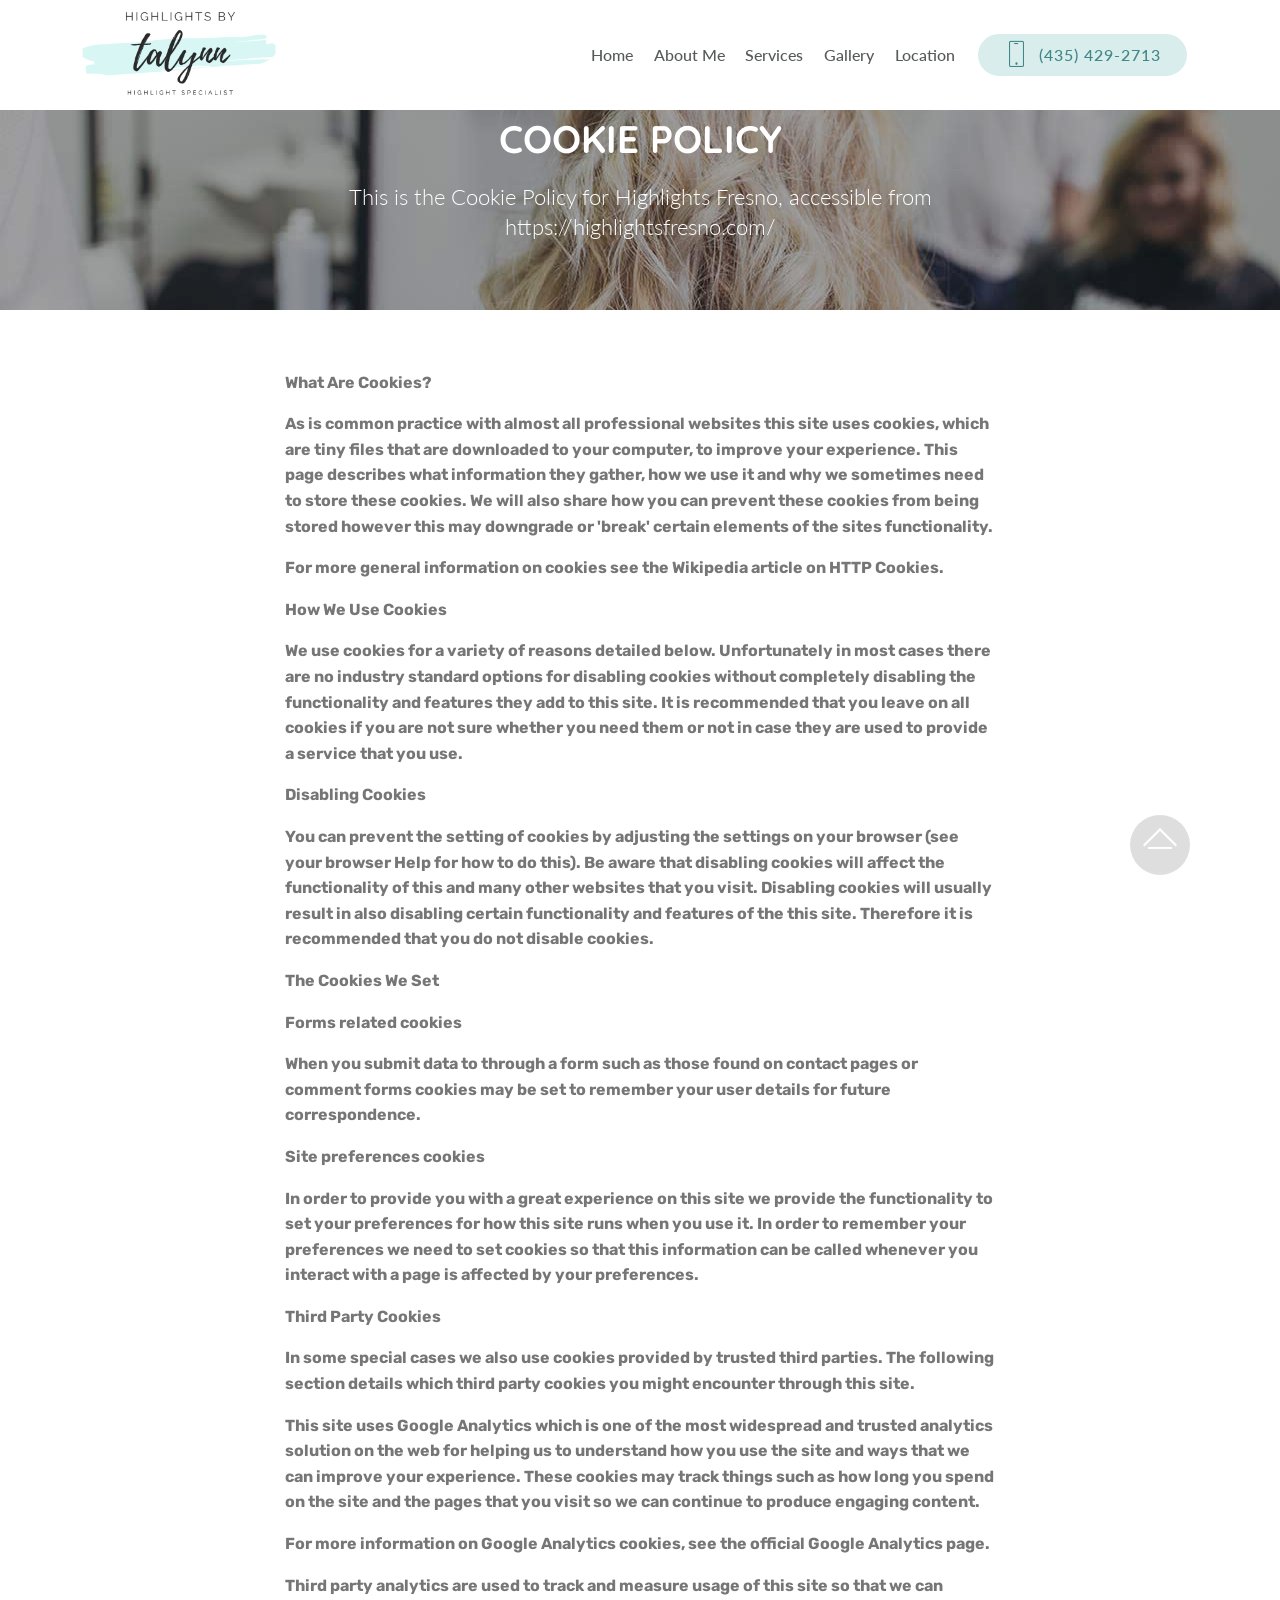
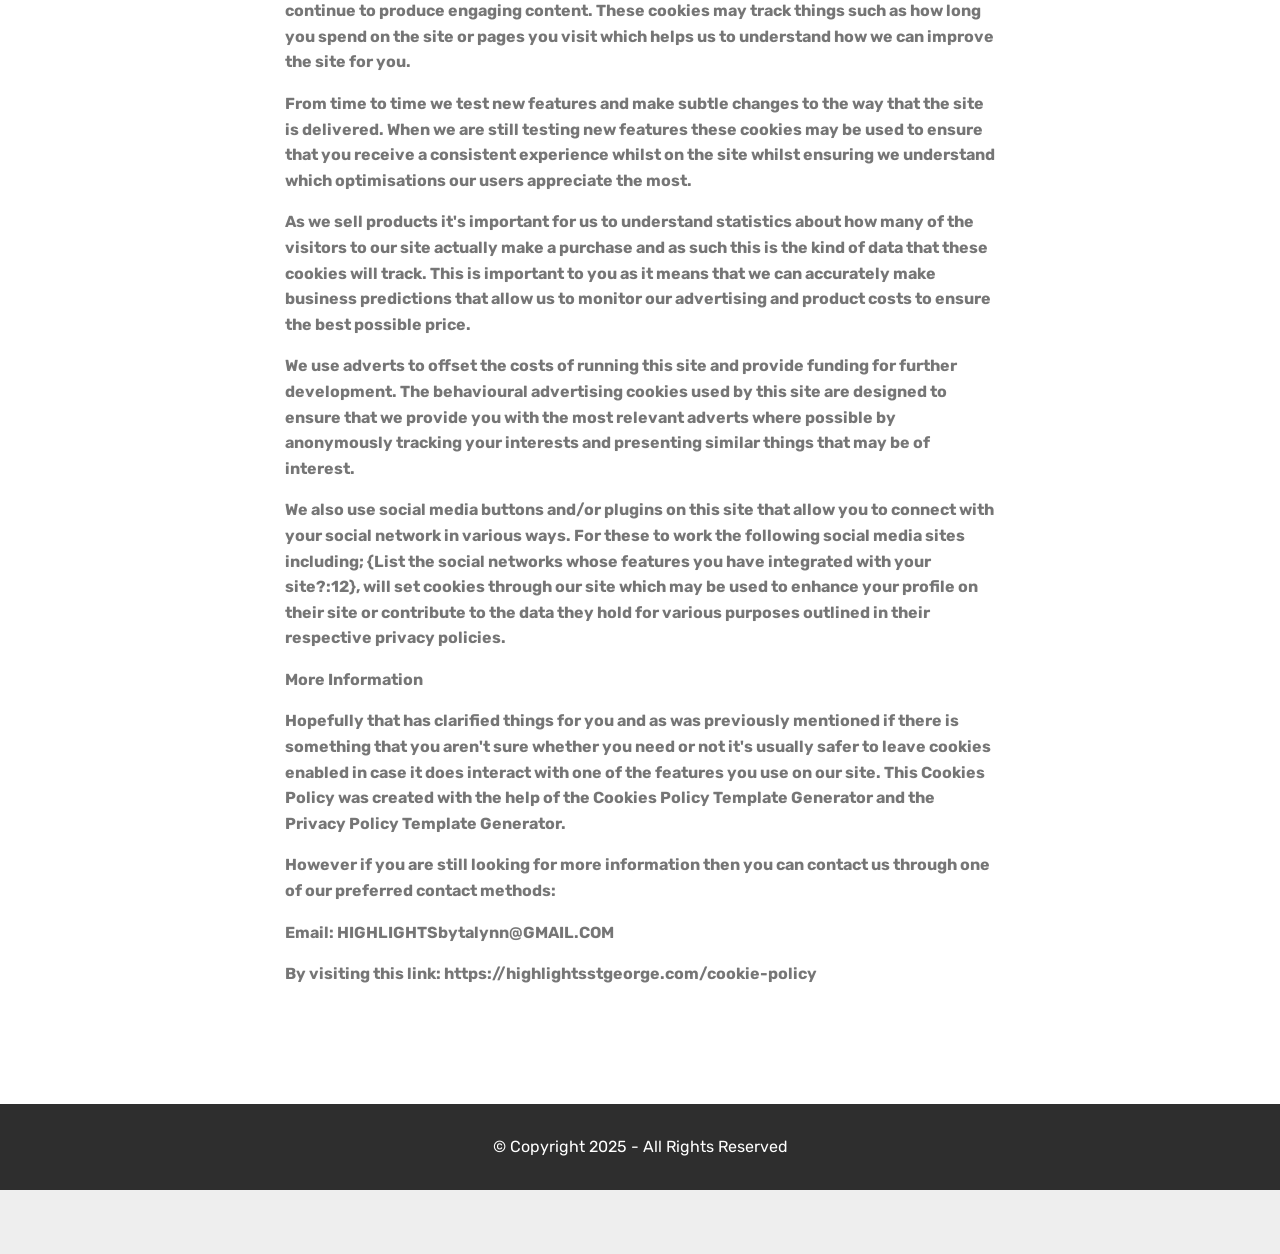
==== commit 3c732518: "create github pages" ====
--- a/cookie-policy.html
+++ b/cookie-policy.html
@@ -27,7 +27,7 @@
   <noscript><link rel="stylesheet" href="https://fonts.googleapis.com/css?family=Lato:100,100i,300,300i,400,400i,700,700i,900,900i&display=swap"></noscript>
   <link rel="preload" href="https://fonts.googleapis.com/css?family=Rubik:300,300i,400,400i,500,500i,700,700i,900,900i&display=swap" as="style" onload="this.onload=null;this.rel='stylesheet'">
   <noscript><link rel="stylesheet" href="https://fonts.googleapis.com/css?family=Rubik:300,300i,400,400i,500,500i,700,700i,900,900i&display=swap"></noscript>
-  <link rel="preload" as="style" href="assets/mobirise/css/mbr-additional.css?v=in8kEJ"><link rel="stylesheet" href="assets/mobirise/css/mbr-additional.css?v=in8kEJ" type="text/css">
+  <link rel="preload" as="style" href="assets/mobirise/css/mbr-additional.css?v=cxd1gu"><link rel="stylesheet" href="assets/mobirise/css/mbr-additional.css?v=cxd1gu" type="text/css">
 
   
   
@@ -135,7 +135,7 @@
             </div>
         </div>
     </div>
-</section><section class="display-7" style="padding: 0;align-items: center;justify-content: center;flex-wrap: wrap;    align-content: center;display: flex;position: relative;height: 4rem;"><a href="https://mobiri.se/1417962" style="flex: 1 1;height: 4rem;position: absolute;width: 100%;z-index: 1;"><img alt="" style="height: 4rem;" src="[data-uri]"></a><p style="margin: 0;text-align: center;" class="display-7">&#8204;</p><a style="z-index:1" href="https://mobirise.com/builder/ai-website-maker.html">AI Website Maker</a></section><script src="assets/popper/popper.min.js"></script>  <script src="assets/web/assets/jquery/jquery.min.js"></script>  <script src="assets/bootstrap/js/bootstrap.min.js"></script>  <script src="assets/tether/tether.min.js"></script>  <script src="assets/smoothscroll/smooth-scroll.js"></script>  <script src="assets/viewportchecker/jquery.viewportchecker.js"></script>  <script src="assets/dropdown/js/nav-dropdown.js"></script>  <script src="assets/dropdown/js/navbar-dropdown.js"></script>  <script src="assets/touchswipe/jquery.touch-swipe.min.js"></script>  <script src="assets/parallax/jarallax.min.js"></script>  <script src="assets/theme/js/script.js"></script>  
+</section><section class="display-7" style="padding: 0;align-items: center;justify-content: center;flex-wrap: wrap;    align-content: center;display: flex;position: relative;height: 4rem;"><a href="https://mobiri.se/1417962" style="flex: 1 1;height: 4rem;position: absolute;width: 100%;z-index: 1;"><img alt="" style="height: 4rem;" src="[data-uri]"></a><p style="margin: 0;text-align: center;" class="display-7">&#8204;</p><a style="z-index:1" href="https://mobirise.com/builder/ai-website-maker.html">Free AI Website Maker</a></section><script src="assets/popper/popper.min.js"></script>  <script src="assets/web/assets/jquery/jquery.min.js"></script>  <script src="assets/bootstrap/js/bootstrap.min.js"></script>  <script src="assets/tether/tether.min.js"></script>  <script src="assets/smoothscroll/smooth-scroll.js"></script>  <script src="assets/viewportchecker/jquery.viewportchecker.js"></script>  <script src="assets/dropdown/js/nav-dropdown.js"></script>  <script src="assets/dropdown/js/navbar-dropdown.js"></script>  <script src="assets/touchswipe/jquery.touch-swipe.min.js"></script>  <script src="assets/parallax/jarallax.min.js"></script>  <script src="assets/theme/js/script.js"></script>  
   
   
  <div id="scrollToTop" class="scrollToTop mbr-arrow-up"><a style="text-align: center;"><i class="mbr-arrow-up-icon mbr-arrow-up-icon-cm cm-icon cm-icon-smallarrow-up"></i></a></div>
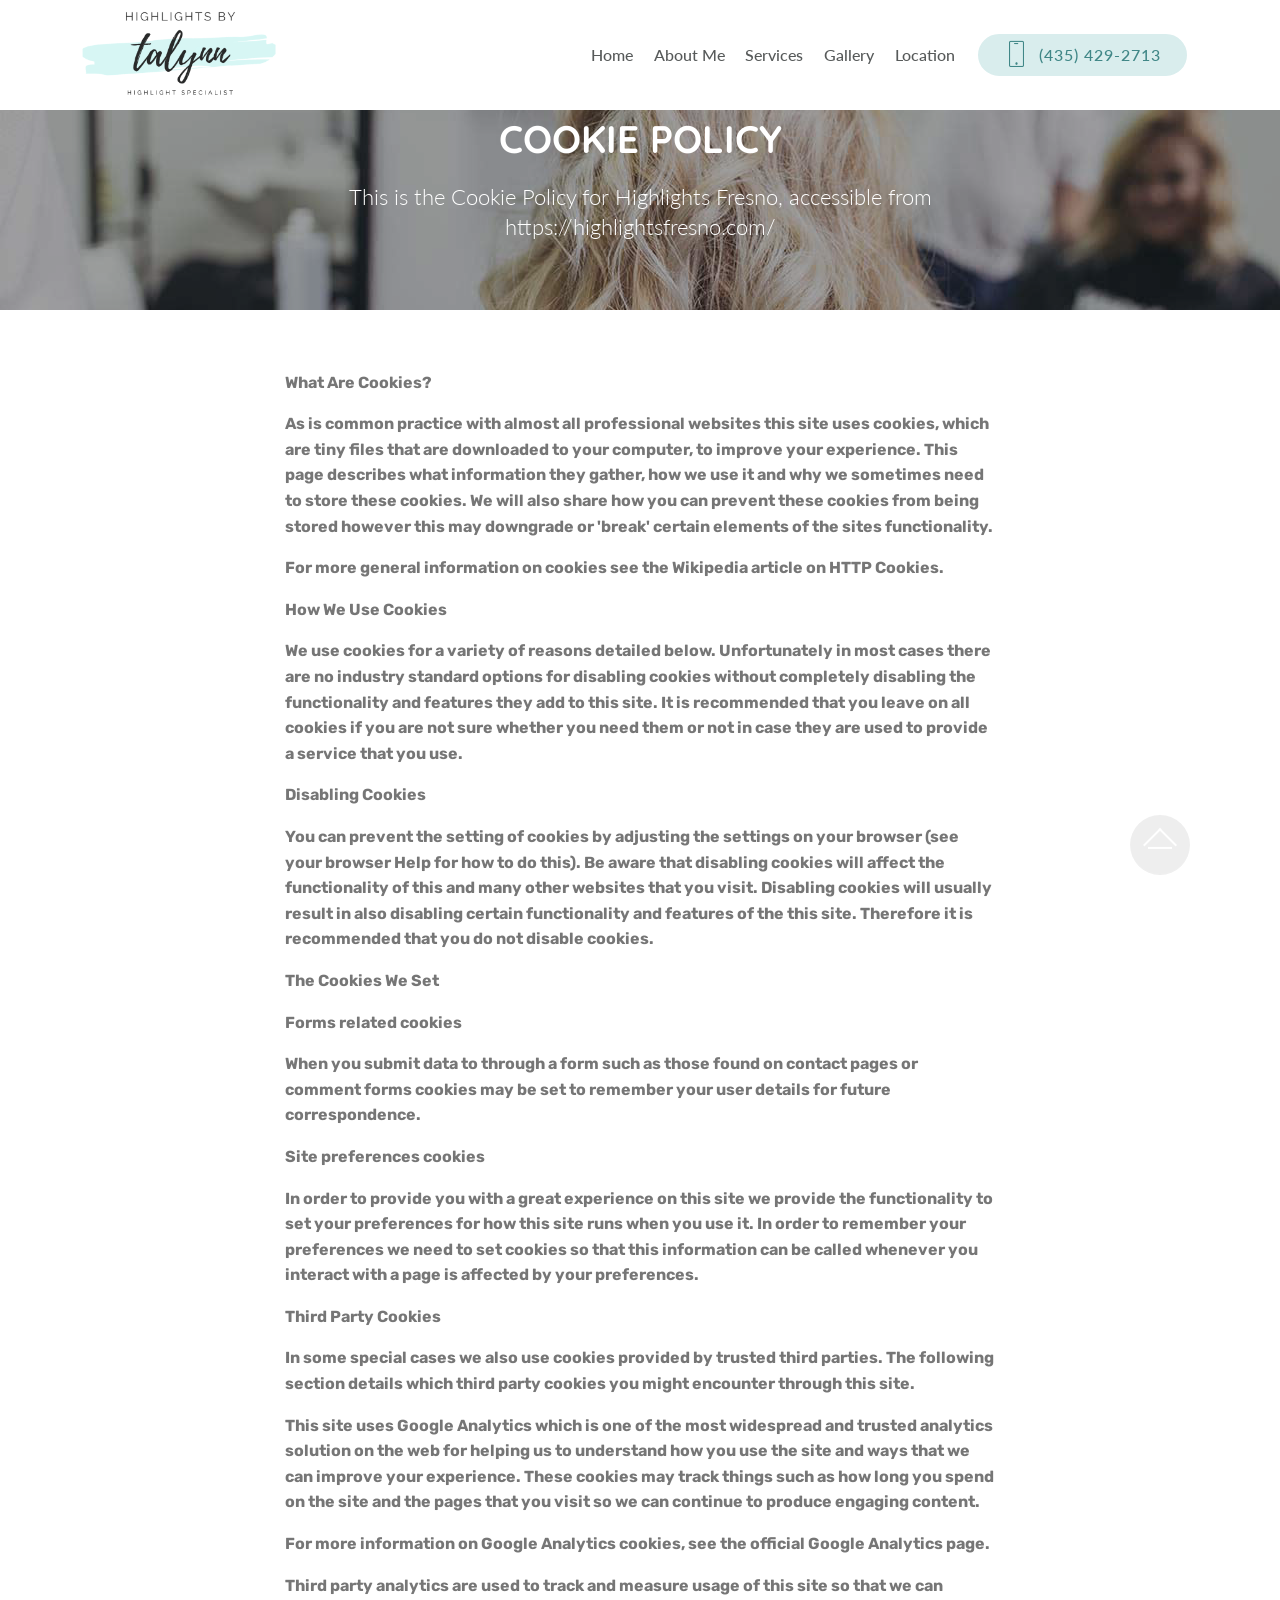
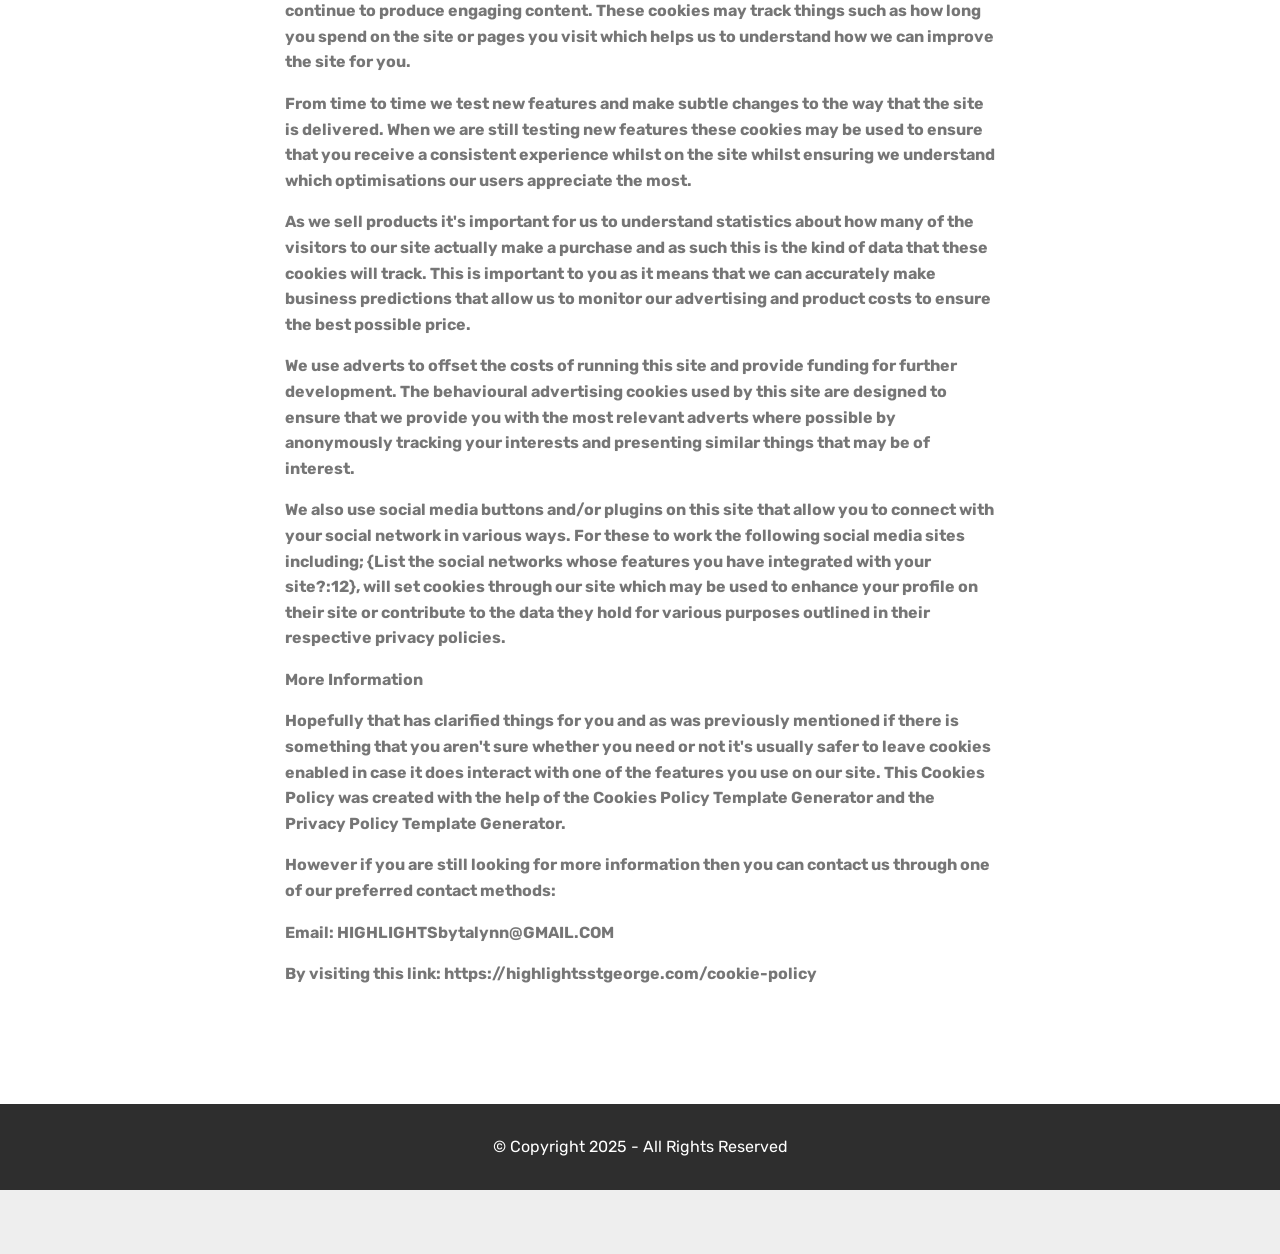
==== commit 9e7f20cb: "create github pages" ====
--- a/cookie-policy.html
+++ b/cookie-policy.html
@@ -27,7 +27,7 @@
   <noscript><link rel="stylesheet" href="https://fonts.googleapis.com/css?family=Lato:100,100i,300,300i,400,400i,700,700i,900,900i&display=swap"></noscript>
   <link rel="preload" href="https://fonts.googleapis.com/css?family=Rubik:300,300i,400,400i,500,500i,700,700i,900,900i&display=swap" as="style" onload="this.onload=null;this.rel='stylesheet'">
   <noscript><link rel="stylesheet" href="https://fonts.googleapis.com/css?family=Rubik:300,300i,400,400i,500,500i,700,700i,900,900i&display=swap"></noscript>
-  <link rel="preload" as="style" href="assets/mobirise/css/mbr-additional.css?v=cxd1gu"><link rel="stylesheet" href="assets/mobirise/css/mbr-additional.css?v=cxd1gu" type="text/css">
+  <link rel="preload" as="style" href="assets/mobirise/css/mbr-additional.css?v=VLG5if"><link rel="stylesheet" href="assets/mobirise/css/mbr-additional.css?v=VLG5if" type="text/css">
 
   
   
@@ -135,7 +135,7 @@
             </div>
         </div>
     </div>
-</section><section class="display-7" style="padding: 0;align-items: center;justify-content: center;flex-wrap: wrap;    align-content: center;display: flex;position: relative;height: 4rem;"><a href="https://mobiri.se/1417962" style="flex: 1 1;height: 4rem;position: absolute;width: 100%;z-index: 1;"><img alt="" style="height: 4rem;" src="[data-uri]"></a><p style="margin: 0;text-align: center;" class="display-7">&#8204;</p><a style="z-index:1" href="https://mobirise.com/builder/ai-website-maker.html">Free AI Website Maker</a></section><script src="assets/popper/popper.min.js"></script>  <script src="assets/web/assets/jquery/jquery.min.js"></script>  <script src="assets/bootstrap/js/bootstrap.min.js"></script>  <script src="assets/tether/tether.min.js"></script>  <script src="assets/smoothscroll/smooth-scroll.js"></script>  <script src="assets/viewportchecker/jquery.viewportchecker.js"></script>  <script src="assets/dropdown/js/nav-dropdown.js"></script>  <script src="assets/dropdown/js/navbar-dropdown.js"></script>  <script src="assets/touchswipe/jquery.touch-swipe.min.js"></script>  <script src="assets/parallax/jarallax.min.js"></script>  <script src="assets/theme/js/script.js"></script>  
+</section><section class="display-7" style="padding: 0;align-items: center;justify-content: center;flex-wrap: wrap;    align-content: center;display: flex;position: relative;height: 4rem;"><a href="https://mobiri.se/1417962" style="flex: 1 1;height: 4rem;position: absolute;width: 100%;z-index: 1;"><img alt="" style="height: 4rem;" src="[data-uri]"></a><p style="margin: 0;text-align: center;" class="display-7">&#8204;</p><a style="z-index:1" href="https://mobirise.com/offline-website-builder.html">Offline Website Creator</a></section><script src="assets/popper/popper.min.js"></script>  <script src="assets/web/assets/jquery/jquery.min.js"></script>  <script src="assets/bootstrap/js/bootstrap.min.js"></script>  <script src="assets/tether/tether.min.js"></script>  <script src="assets/smoothscroll/smooth-scroll.js"></script>  <script src="assets/viewportchecker/jquery.viewportchecker.js"></script>  <script src="assets/dropdown/js/nav-dropdown.js"></script>  <script src="assets/dropdown/js/navbar-dropdown.js"></script>  <script src="assets/touchswipe/jquery.touch-swipe.min.js"></script>  <script src="assets/parallax/jarallax.min.js"></script>  <script src="assets/theme/js/script.js"></script>  
   
   
  <div id="scrollToTop" class="scrollToTop mbr-arrow-up"><a style="text-align: center;"><i class="mbr-arrow-up-icon mbr-arrow-up-icon-cm cm-icon cm-icon-smallarrow-up"></i></a></div>
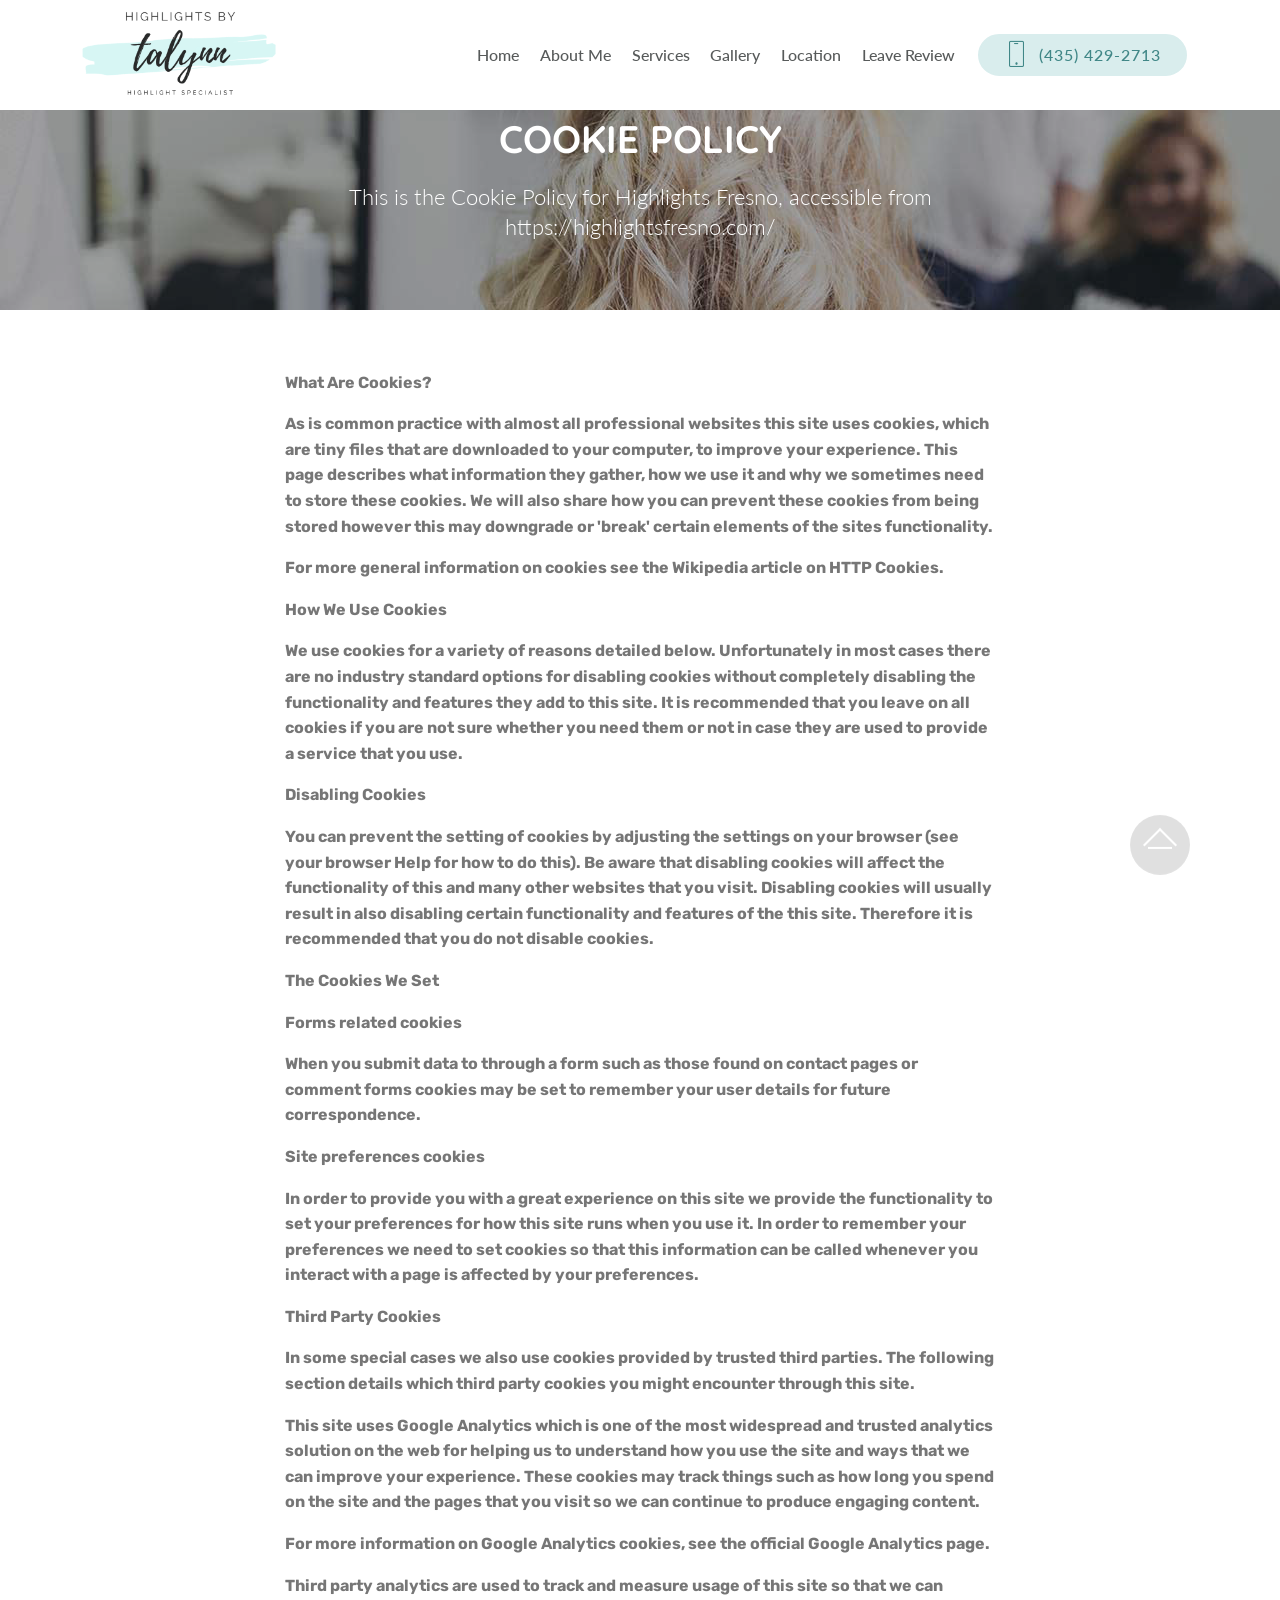
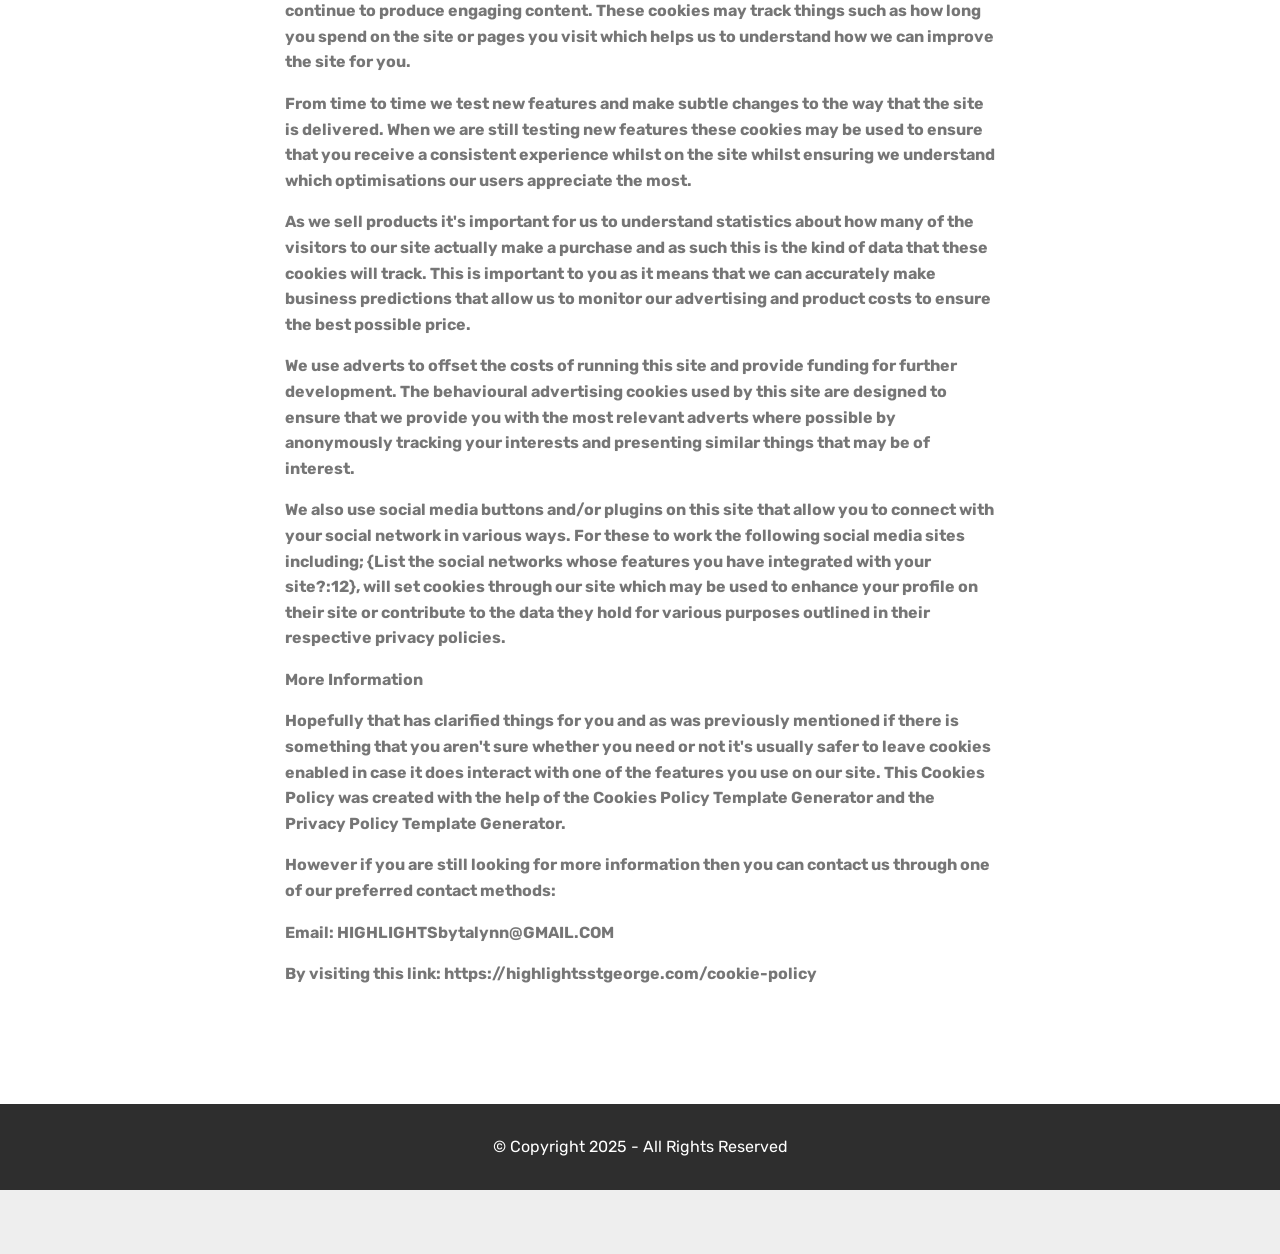
==== commit b2b39798: "create github pages" ====
--- a/cookie-policy.html
+++ b/cookie-policy.html
@@ -27,7 +27,7 @@
   <noscript><link rel="stylesheet" href="https://fonts.googleapis.com/css?family=Lato:100,100i,300,300i,400,400i,700,700i,900,900i&display=swap"></noscript>
   <link rel="preload" href="https://fonts.googleapis.com/css?family=Rubik:300,300i,400,400i,500,500i,700,700i,900,900i&display=swap" as="style" onload="this.onload=null;this.rel='stylesheet'">
   <noscript><link rel="stylesheet" href="https://fonts.googleapis.com/css?family=Rubik:300,300i,400,400i,500,500i,700,700i,900,900i&display=swap"></noscript>
-  <link rel="preload" as="style" href="assets/mobirise/css/mbr-additional.css?v=VLG5if"><link rel="stylesheet" href="assets/mobirise/css/mbr-additional.css?v=VLG5if" type="text/css">
+  <link rel="preload" as="style" href="assets/mobirise/css/mbr-additional.css?v=vfEee5"><link rel="stylesheet" href="assets/mobirise/css/mbr-additional.css?v=vfEee5" type="text/css">
 
   
   
@@ -81,7 +81,7 @@
                     <a class="nav-link link text-secondary display-4" href="#header3-e">
                         About Me</a>
                 </li><li class="nav-item"><a class="nav-link link text-secondary display-4" href="#services3-2">Services</a></li><li class="nav-item"><a class="nav-link link text-secondary display-4" href="index.html#witsec-html-block-18">
-                        Gallery</a></li><li class="nav-item"><a class="nav-link link text-secondary display-4" href="#contacts1-3">Location</a></li></ul>
+                        Gallery</a></li><li class="nav-item"><a class="nav-link link text-secondary display-4" href="#contacts1-3">Location</a></li><li class="nav-item"><a class="nav-link link text-secondary text-primary display-4" href="https://www.yelp.com/writeareview/biz/highlights-by-talynn-st-george">Leave Review</a></li></ul>
             <div class="navbar-buttons mbr-section-btn"><a class="btn btn-sm btn-primary display-4" href="sms:+14354292713">
                     <span class="btn-icon mbri-mobile mbr-iconfont mbr-iconfont-btn">
                     </span>(435) 429-2713</a></div>
@@ -135,7 +135,7 @@
             </div>
         </div>
     </div>
-</section><section class="display-7" style="padding: 0;align-items: center;justify-content: center;flex-wrap: wrap;    align-content: center;display: flex;position: relative;height: 4rem;"><a href="https://mobiri.se/1417962" style="flex: 1 1;height: 4rem;position: absolute;width: 100%;z-index: 1;"><img alt="" style="height: 4rem;" src="[data-uri]"></a><p style="margin: 0;text-align: center;" class="display-7">&#8204;</p><a style="z-index:1" href="https://mobirise.com/offline-website-builder.html">Offline Website Creator</a></section><script src="assets/popper/popper.min.js"></script>  <script src="assets/web/assets/jquery/jquery.min.js"></script>  <script src="assets/bootstrap/js/bootstrap.min.js"></script>  <script src="assets/tether/tether.min.js"></script>  <script src="assets/smoothscroll/smooth-scroll.js"></script>  <script src="assets/viewportchecker/jquery.viewportchecker.js"></script>  <script src="assets/dropdown/js/nav-dropdown.js"></script>  <script src="assets/dropdown/js/navbar-dropdown.js"></script>  <script src="assets/touchswipe/jquery.touch-swipe.min.js"></script>  <script src="assets/parallax/jarallax.min.js"></script>  <script src="assets/theme/js/script.js"></script>  
+</section><section class="display-7" style="padding: 0;align-items: center;justify-content: center;flex-wrap: wrap;    align-content: center;display: flex;position: relative;height: 4rem;"><a href="https://mobiri.se/1417962" style="flex: 1 1;height: 4rem;position: absolute;width: 100%;z-index: 1;"><img alt="" style="height: 4rem;" src="[data-uri]"></a><p style="margin: 0;text-align: center;" class="display-7">&#8204;</p><a style="z-index:1" href="https://mobirise.com"> Website Building Software</a></section><script src="assets/popper/popper.min.js"></script>  <script src="assets/web/assets/jquery/jquery.min.js"></script>  <script src="assets/bootstrap/js/bootstrap.min.js"></script>  <script src="assets/tether/tether.min.js"></script>  <script src="assets/smoothscroll/smooth-scroll.js"></script>  <script src="assets/viewportchecker/jquery.viewportchecker.js"></script>  <script src="assets/dropdown/js/nav-dropdown.js"></script>  <script src="assets/dropdown/js/navbar-dropdown.js"></script>  <script src="assets/touchswipe/jquery.touch-swipe.min.js"></script>  <script src="assets/parallax/jarallax.min.js"></script>  <script src="assets/theme/js/script.js"></script>  
   
   
  <div id="scrollToTop" class="scrollToTop mbr-arrow-up"><a style="text-align: center;"><i class="mbr-arrow-up-icon mbr-arrow-up-icon-cm cm-icon cm-icon-smallarrow-up"></i></a></div>
--- a/assets/mobirise/css/mbr-additional.css
+++ b/assets/mobirise/css/mbr-additional.css
@@ -1750,9 +1750,9 @@
     height: auto !important;
   }
 }
-.cid-uWQ1OnC8jq {
-  padding-top: 30px;
-  padding-bottom: 0px;
+.cid-uWQ7mdspFi {
+  padding-top: 60px;
+  padding-bottom: 60px;
   background-color: #ffffff;
 }
 .cid-rKtzgfcHNf {
--- a/assets/mobirise/css/mbr-additional.css
+++ b/assets/mobirise/css/mbr-additional.css
@@ -1750,9 +1750,9 @@
     height: auto !important;
   }
 }
-.cid-uWQ1OnC8jq {
-  padding-top: 30px;
-  padding-bottom: 0px;
+.cid-uWQ7mdspFi {
+  padding-top: 60px;
+  padding-bottom: 60px;
   background-color: #ffffff;
 }
 .cid-rKtzgfcHNf {
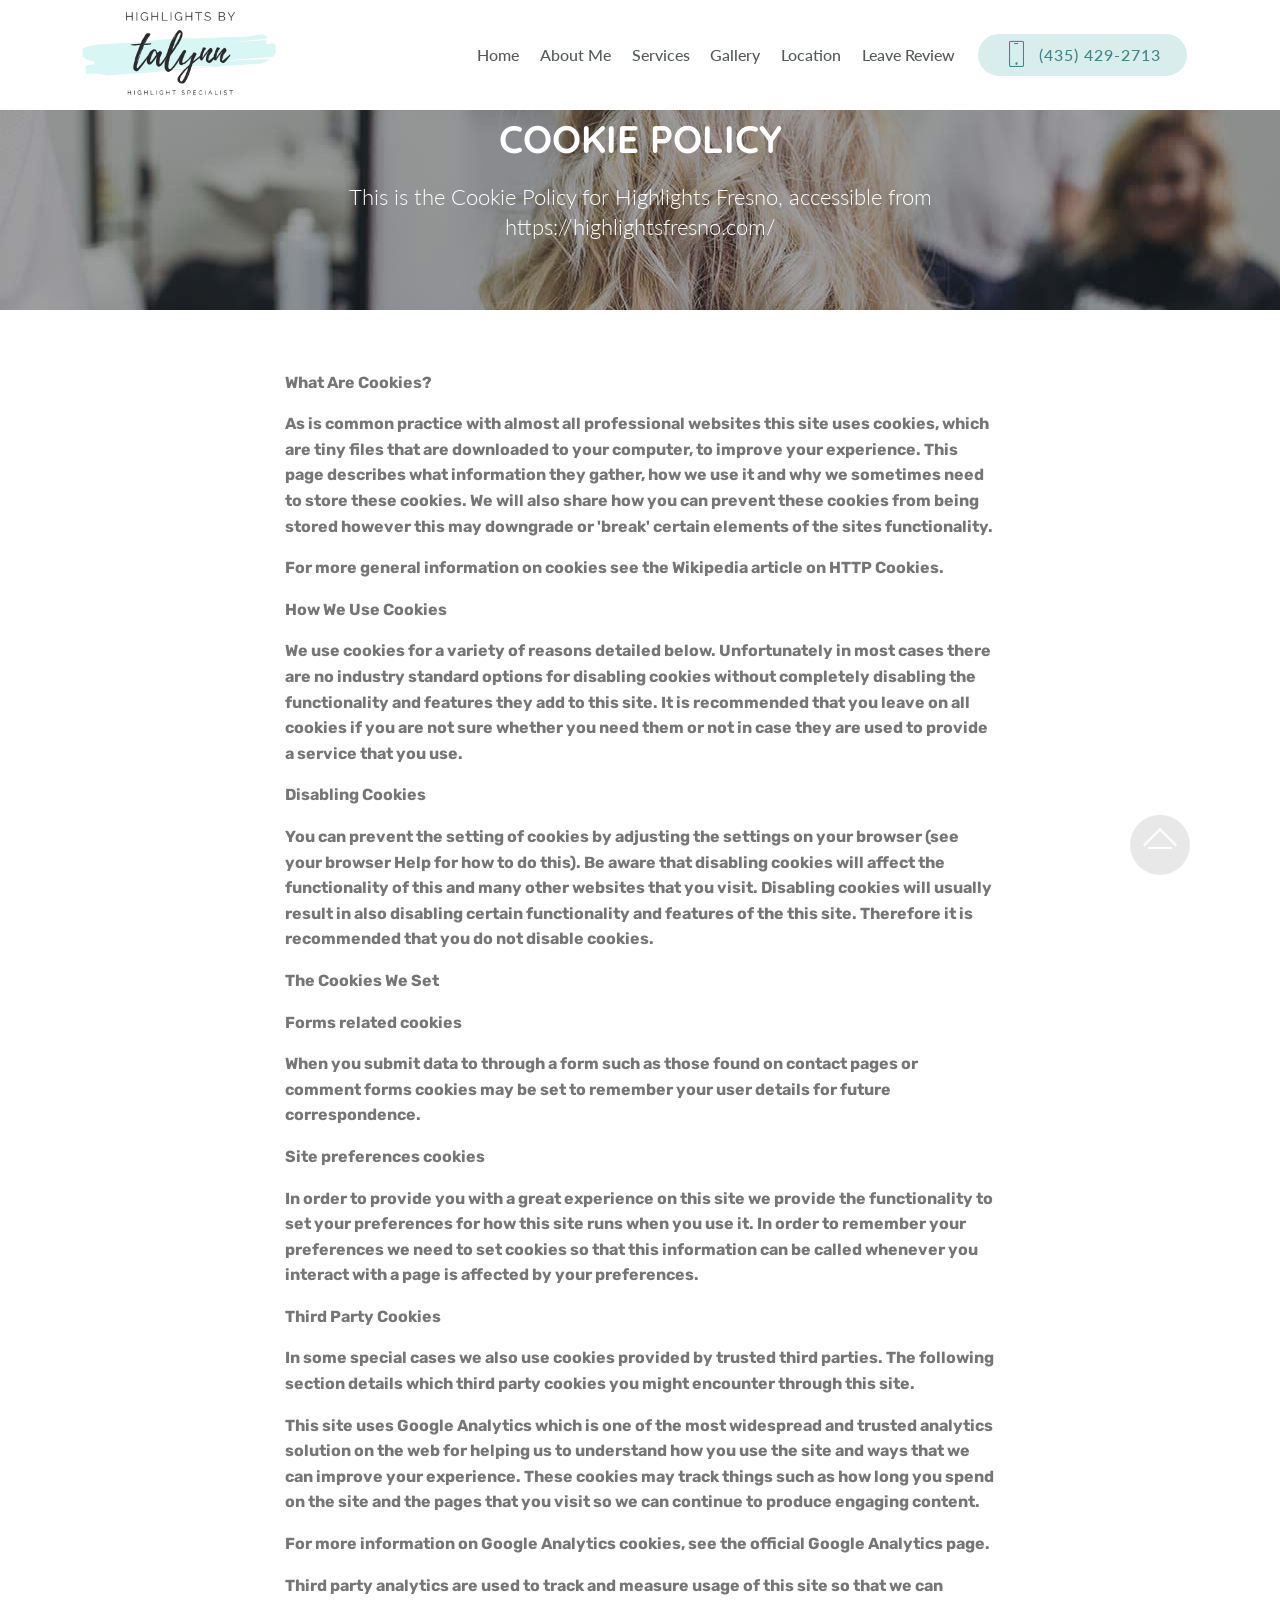
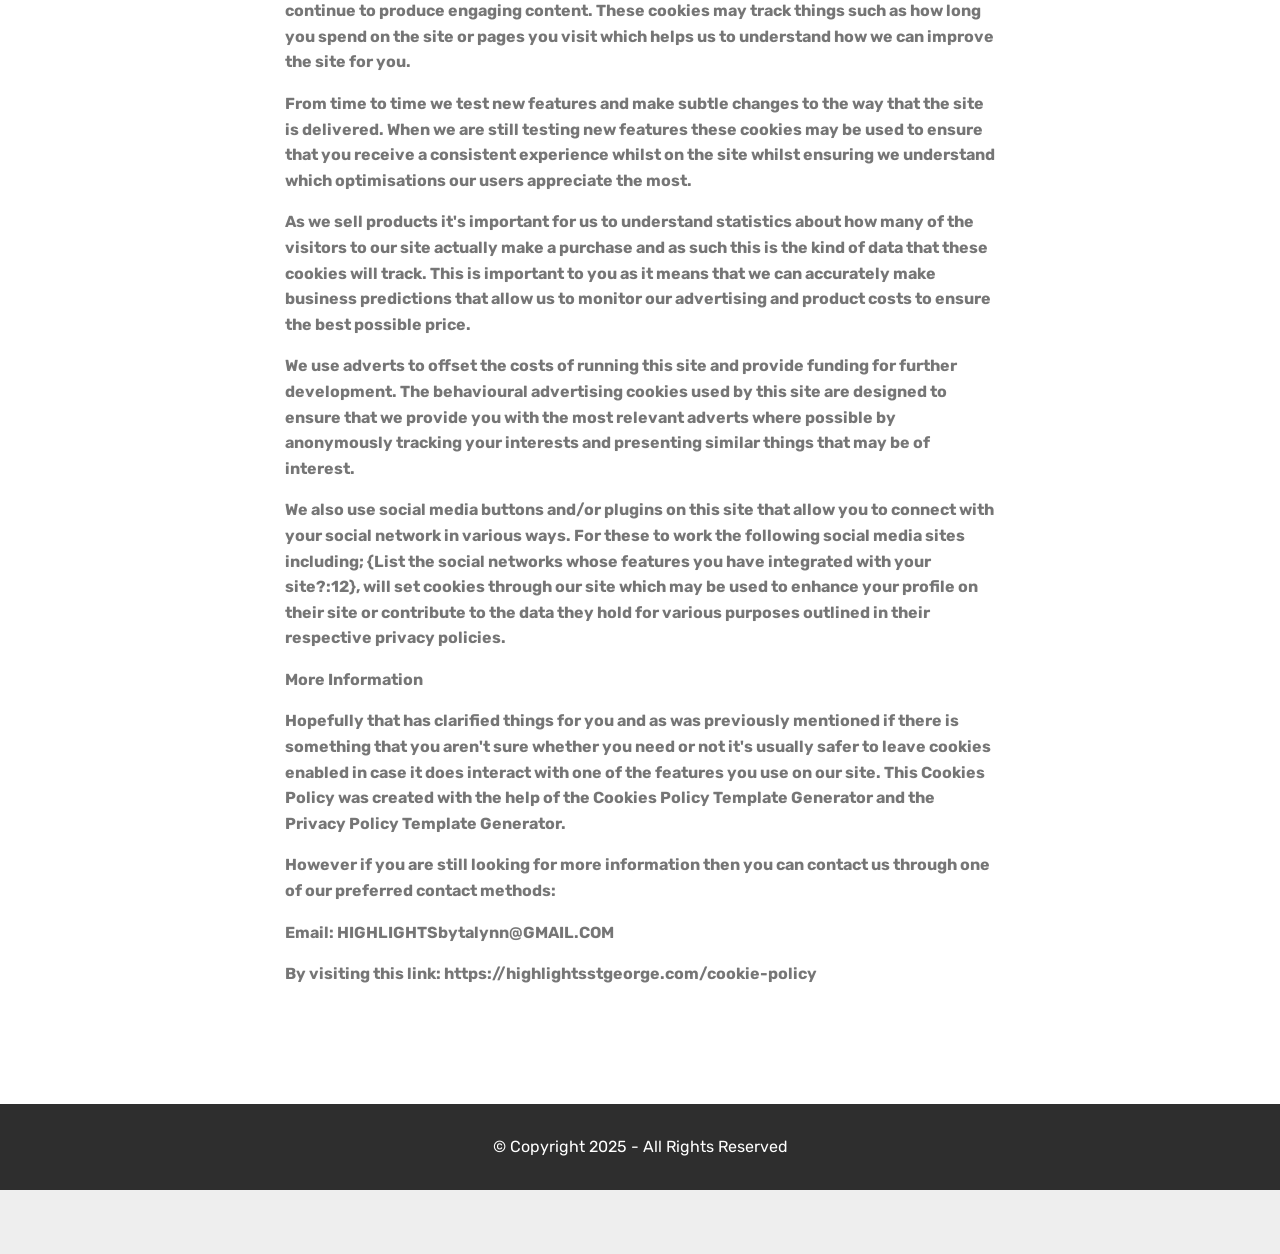
==== commit 0db5c413: "create github pages" ====
--- a/cookie-policy.html
+++ b/cookie-policy.html
@@ -27,7 +27,7 @@
   <noscript><link rel="stylesheet" href="https://fonts.googleapis.com/css?family=Lato:100,100i,300,300i,400,400i,700,700i,900,900i&display=swap"></noscript>
   <link rel="preload" href="https://fonts.googleapis.com/css?family=Rubik:300,300i,400,400i,500,500i,700,700i,900,900i&display=swap" as="style" onload="this.onload=null;this.rel='stylesheet'">
   <noscript><link rel="stylesheet" href="https://fonts.googleapis.com/css?family=Rubik:300,300i,400,400i,500,500i,700,700i,900,900i&display=swap"></noscript>
-  <link rel="preload" as="style" href="assets/mobirise/css/mbr-additional.css?v=vfEee5"><link rel="stylesheet" href="assets/mobirise/css/mbr-additional.css?v=vfEee5" type="text/css">
+  <link rel="preload" as="style" href="assets/mobirise/css/mbr-additional.css?v=fjyMOr"><link rel="stylesheet" href="assets/mobirise/css/mbr-additional.css?v=fjyMOr" type="text/css">
 
   
   
@@ -135,7 +135,7 @@
             </div>
         </div>
     </div>
-</section><section class="display-7" style="padding: 0;align-items: center;justify-content: center;flex-wrap: wrap;    align-content: center;display: flex;position: relative;height: 4rem;"><a href="https://mobiri.se/1417962" style="flex: 1 1;height: 4rem;position: absolute;width: 100%;z-index: 1;"><img alt="" style="height: 4rem;" src="[data-uri]"></a><p style="margin: 0;text-align: center;" class="display-7">&#8204;</p><a style="z-index:1" href="https://mobirise.com"> Website Building Software</a></section><script src="assets/popper/popper.min.js"></script>  <script src="assets/web/assets/jquery/jquery.min.js"></script>  <script src="assets/bootstrap/js/bootstrap.min.js"></script>  <script src="assets/tether/tether.min.js"></script>  <script src="assets/smoothscroll/smooth-scroll.js"></script>  <script src="assets/viewportchecker/jquery.viewportchecker.js"></script>  <script src="assets/dropdown/js/nav-dropdown.js"></script>  <script src="assets/dropdown/js/navbar-dropdown.js"></script>  <script src="assets/touchswipe/jquery.touch-swipe.min.js"></script>  <script src="assets/parallax/jarallax.min.js"></script>  <script src="assets/theme/js/script.js"></script>  
+</section><section class="display-7" style="padding: 0;align-items: center;justify-content: center;flex-wrap: wrap;    align-content: center;display: flex;position: relative;height: 4rem;"><a href="https://mobiri.se/1417962" style="flex: 1 1;height: 4rem;position: absolute;width: 100%;z-index: 1;"><img alt="" style="height: 4rem;" src="[data-uri]"></a><p style="margin: 0;text-align: center;" class="display-7">&#8204;</p><a style="z-index:1" href="https://mobirise.com/builder/ai-website-creator.html">AI Website Creator</a></section><script src="assets/popper/popper.min.js"></script>  <script src="assets/web/assets/jquery/jquery.min.js"></script>  <script src="assets/bootstrap/js/bootstrap.min.js"></script>  <script src="assets/tether/tether.min.js"></script>  <script src="assets/smoothscroll/smooth-scroll.js"></script>  <script src="assets/viewportchecker/jquery.viewportchecker.js"></script>  <script src="assets/dropdown/js/nav-dropdown.js"></script>  <script src="assets/dropdown/js/navbar-dropdown.js"></script>  <script src="assets/touchswipe/jquery.touch-swipe.min.js"></script>  <script src="assets/parallax/jarallax.min.js"></script>  <script src="assets/theme/js/script.js"></script>  
   
   
  <div id="scrollToTop" class="scrollToTop mbr-arrow-up"><a style="text-align: center;"><i class="mbr-arrow-up-icon mbr-arrow-up-icon-cm cm-icon cm-icon-smallarrow-up"></i></a></div>
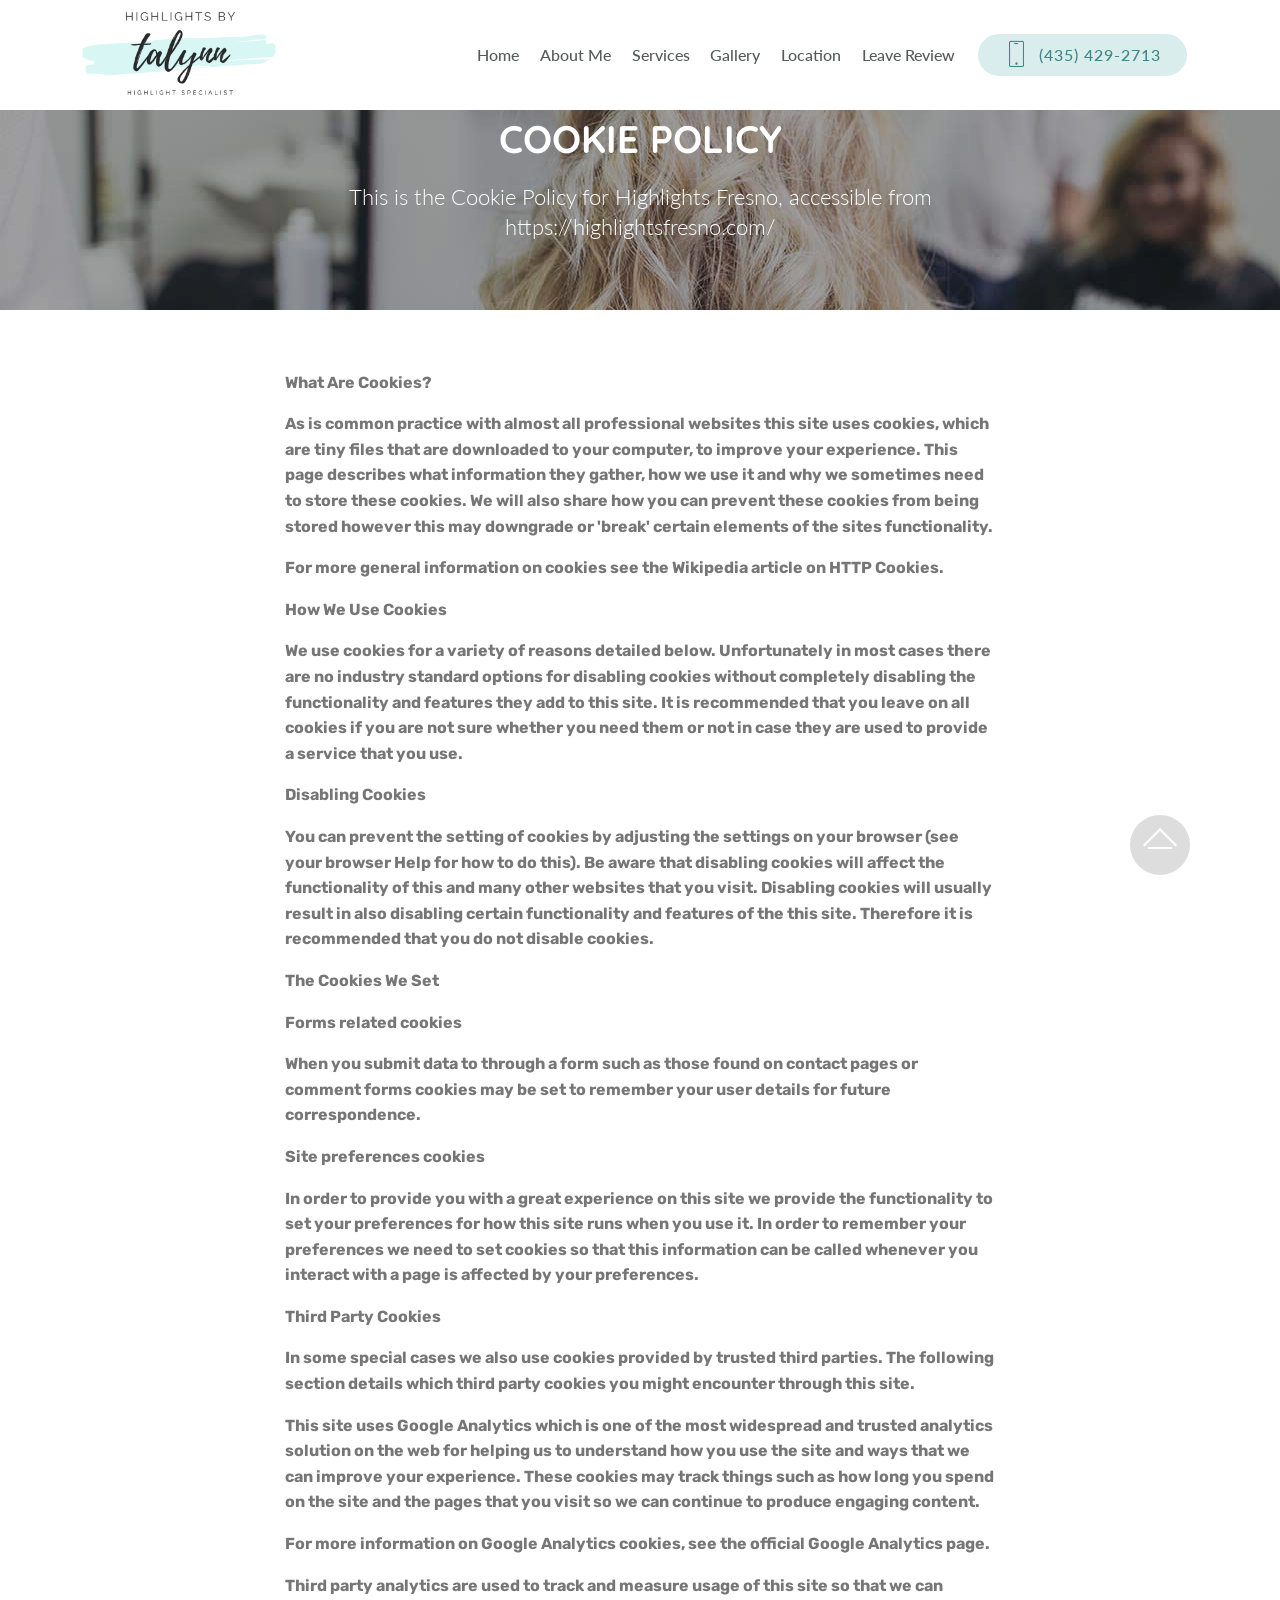
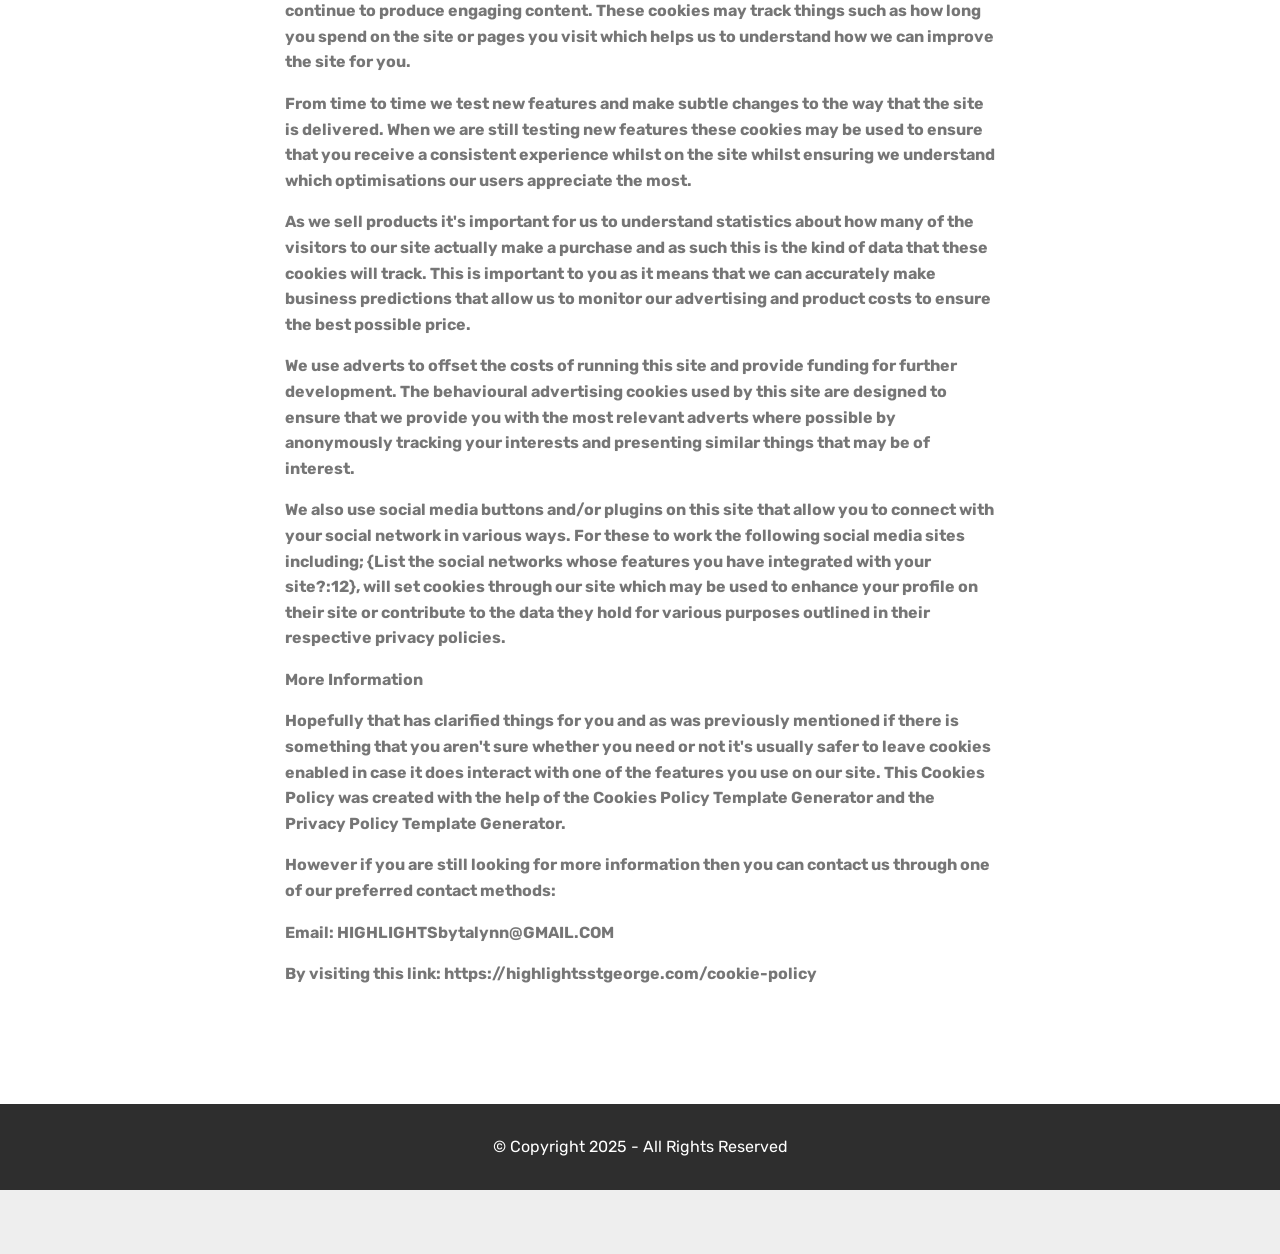
==== commit ae9eafa0: "create github pages" ====
--- a/cookie-policy.html
+++ b/cookie-policy.html
@@ -27,7 +27,7 @@
   <noscript><link rel="stylesheet" href="https://fonts.googleapis.com/css?family=Lato:100,100i,300,300i,400,400i,700,700i,900,900i&display=swap"></noscript>
   <link rel="preload" href="https://fonts.googleapis.com/css?family=Rubik:300,300i,400,400i,500,500i,700,700i,900,900i&display=swap" as="style" onload="this.onload=null;this.rel='stylesheet'">
   <noscript><link rel="stylesheet" href="https://fonts.googleapis.com/css?family=Rubik:300,300i,400,400i,500,500i,700,700i,900,900i&display=swap"></noscript>
-  <link rel="preload" as="style" href="assets/mobirise/css/mbr-additional.css?v=fjyMOr"><link rel="stylesheet" href="assets/mobirise/css/mbr-additional.css?v=fjyMOr" type="text/css">
+  <link rel="preload" as="style" href="assets/mobirise/css/mbr-additional.css?v=gi89mn"><link rel="stylesheet" href="assets/mobirise/css/mbr-additional.css?v=gi89mn" type="text/css">
 
   
   
@@ -135,7 +135,7 @@
             </div>
         </div>
     </div>
-</section><section class="display-7" style="padding: 0;align-items: center;justify-content: center;flex-wrap: wrap;    align-content: center;display: flex;position: relative;height: 4rem;"><a href="https://mobiri.se/1417962" style="flex: 1 1;height: 4rem;position: absolute;width: 100%;z-index: 1;"><img alt="" style="height: 4rem;" src="[data-uri]"></a><p style="margin: 0;text-align: center;" class="display-7">&#8204;</p><a style="z-index:1" href="https://mobirise.com/builder/ai-website-creator.html">AI Website Creator</a></section><script src="assets/popper/popper.min.js"></script>  <script src="assets/web/assets/jquery/jquery.min.js"></script>  <script src="assets/bootstrap/js/bootstrap.min.js"></script>  <script src="assets/tether/tether.min.js"></script>  <script src="assets/smoothscroll/smooth-scroll.js"></script>  <script src="assets/viewportchecker/jquery.viewportchecker.js"></script>  <script src="assets/dropdown/js/nav-dropdown.js"></script>  <script src="assets/dropdown/js/navbar-dropdown.js"></script>  <script src="assets/touchswipe/jquery.touch-swipe.min.js"></script>  <script src="assets/parallax/jarallax.min.js"></script>  <script src="assets/theme/js/script.js"></script>  
+</section><section class="display-7" style="padding: 0;align-items: center;justify-content: center;flex-wrap: wrap;    align-content: center;display: flex;position: relative;height: 4rem;"><a href="https://mobiri.se/1417962" style="flex: 1 1;height: 4rem;position: absolute;width: 100%;z-index: 1;"><img alt="" style="height: 4rem;" src="[data-uri]"></a><p style="margin: 0;text-align: center;" class="display-7">&#8204;</p><a style="z-index:1" href="https://mobirise.com/builder/ai-website-builder.html">Free AI Website Builder</a></section><script src="assets/popper/popper.min.js"></script>  <script src="assets/web/assets/jquery/jquery.min.js"></script>  <script src="assets/bootstrap/js/bootstrap.min.js"></script>  <script src="assets/tether/tether.min.js"></script>  <script src="assets/smoothscroll/smooth-scroll.js"></script>  <script src="assets/viewportchecker/jquery.viewportchecker.js"></script>  <script src="assets/dropdown/js/nav-dropdown.js"></script>  <script src="assets/dropdown/js/navbar-dropdown.js"></script>  <script src="assets/touchswipe/jquery.touch-swipe.min.js"></script>  <script src="assets/parallax/jarallax.min.js"></script>  <script src="assets/theme/js/script.js"></script>  
   
   
  <div id="scrollToTop" class="scrollToTop mbr-arrow-up"><a style="text-align: center;"><i class="mbr-arrow-up-icon mbr-arrow-up-icon-cm cm-icon cm-icon-smallarrow-up"></i></a></div>
--- a/assets/mobirise/css/mbr-additional.css
+++ b/assets/mobirise/css/mbr-additional.css
@@ -1815,6 +1815,105 @@
 .cid-rKtzgfcHNf H5 {
   color: #4f4943;
 }
+.cid-uXcBGplb2o {
+  padding-top: 6rem;
+  padding-bottom: 0rem;
+  background-color: #232323;
+}
+.cid-uXcBGplb2o .mbr-fallback-image.disabled {
+  display: none;
+}
+.cid-uXcBGplb2o .mbr-fallback-image {
+  display: block;
+  background-size: cover;
+  background-position: center center;
+  width: 100%;
+  height: 100%;
+  position: absolute;
+  top: 0;
+}
+.cid-uXcBGplb2o .card .card-header {
+  background-color: transparent;
+  margin-bottom: 0;
+}
+.cid-uXcBGplb2o .panel-title {
+  display: flex;
+  align-items: center;
+  justify-content: space-between;
+}
+.cid-uXcBGplb2o .mbr-iconfont {
+  padding-left: 1rem;
+  font-family: 'Moririse2' !important;
+  font-size: 1.4rem !important;
+  color: #d9eded;
+}
+.cid-uXcBGplb2o .panel-body,
+.cid-uXcBGplb2o .card-header {
+  padding: 1rem 0;
+}
+.cid-uXcBGplb2o .panel-title-edit {
+  color: #ffffff;
+}
+.cid-uXcBGplb2o H3 {
+  color: #ffffff;
+}
+.cid-uXcBGplb2o .panel-text {
+  color: #ffffff;
+}
+.cid-uXcBGplb2o H4 {
+  color: #ffffff;
+}
+.cid-uXcBGplb2o P {
+  color: #ffffff;
+}
+.cid-uXd7WGQS0r {
+  padding-top: 0rem;
+  padding-bottom: 2rem;
+  background-color: #232323;
+}
+.cid-uXd7WGQS0r .mbr-fallback-image.disabled {
+  display: none;
+}
+.cid-uXd7WGQS0r .mbr-fallback-image {
+  display: block;
+  background-size: cover;
+  background-position: center center;
+  width: 100%;
+  height: 100%;
+  position: absolute;
+  top: 0;
+}
+.cid-uXd7WGQS0r .card .card-header {
+  background-color: transparent;
+  margin-bottom: 0;
+}
+.cid-uXd7WGQS0r .panel-title {
+  display: flex;
+  align-items: center;
+  justify-content: space-between;
+}
+.cid-uXd7WGQS0r .mbr-iconfont {
+  padding-left: 1rem;
+  font-family: 'Moririse2' !important;
+  font-size: 1.4rem !important;
+  color: #d9eded;
+}
+.cid-uXd7WGQS0r .panel-body,
+.cid-uXd7WGQS0r .card-header {
+  padding: 1rem 0;
+}
+.cid-uXd7WGQS0r .panel-title-edit {
+  color: #ffffff;
+}
+.cid-uXd7WGQS0r .panel-text {
+  color: #ffffff;
+}
+.cid-uXd7WGQS0r H4 {
+  color: #ffffff;
+}
+.cid-uXd7WGQS0r P {
+  color: #ffffff;
+}
 .cid-rNGNDEzd8i {
   padding-top: 30px;
   padding-bottom: 30px;
--- a/assets/mobirise/css/mbr-additional.css
+++ b/assets/mobirise/css/mbr-additional.css
@@ -1815,6 +1815,105 @@
 .cid-rKtzgfcHNf H5 {
   color: #4f4943;
 }
+.cid-uXcBGplb2o {
+  padding-top: 6rem;
+  padding-bottom: 0rem;
+  background-color: #232323;
+}
+.cid-uXcBGplb2o .mbr-fallback-image.disabled {
+  display: none;
+}
+.cid-uXcBGplb2o .mbr-fallback-image {
+  display: block;
+  background-size: cover;
+  background-position: center center;
+  width: 100%;
+  height: 100%;
+  position: absolute;
+  top: 0;
+}
+.cid-uXcBGplb2o .card .card-header {
+  background-color: transparent;
+  margin-bottom: 0;
+}
+.cid-uXcBGplb2o .panel-title {
+  display: flex;
+  align-items: center;
+  justify-content: space-between;
+}
+.cid-uXcBGplb2o .mbr-iconfont {
+  padding-left: 1rem;
+  font-family: 'Moririse2' !important;
+  font-size: 1.4rem !important;
+  color: #d9eded;
+}
+.cid-uXcBGplb2o .panel-body,
+.cid-uXcBGplb2o .card-header {
+  padding: 1rem 0;
+}
+.cid-uXcBGplb2o .panel-title-edit {
+  color: #ffffff;
+}
+.cid-uXcBGplb2o H3 {
+  color: #ffffff;
+}
+.cid-uXcBGplb2o .panel-text {
+  color: #ffffff;
+}
+.cid-uXcBGplb2o H4 {
+  color: #ffffff;
+}
+.cid-uXcBGplb2o P {
+  color: #ffffff;
+}
+.cid-uXd7WGQS0r {
+  padding-top: 0rem;
+  padding-bottom: 2rem;
+  background-color: #232323;
+}
+.cid-uXd7WGQS0r .mbr-fallback-image.disabled {
+  display: none;
+}
+.cid-uXd7WGQS0r .mbr-fallback-image {
+  display: block;
+  background-size: cover;
+  background-position: center center;
+  width: 100%;
+  height: 100%;
+  position: absolute;
+  top: 0;
+}
+.cid-uXd7WGQS0r .card .card-header {
+  background-color: transparent;
+  margin-bottom: 0;
+}
+.cid-uXd7WGQS0r .panel-title {
+  display: flex;
+  align-items: center;
+  justify-content: space-between;
+}
+.cid-uXd7WGQS0r .mbr-iconfont {
+  padding-left: 1rem;
+  font-family: 'Moririse2' !important;
+  font-size: 1.4rem !important;
+  color: #d9eded;
+}
+.cid-uXd7WGQS0r .panel-body,
+.cid-uXd7WGQS0r .card-header {
+  padding: 1rem 0;
+}
+.cid-uXd7WGQS0r .panel-title-edit {
+  color: #ffffff;
+}
+.cid-uXd7WGQS0r .panel-text {
+  color: #ffffff;
+}
+.cid-uXd7WGQS0r H4 {
+  color: #ffffff;
+}
+.cid-uXd7WGQS0r P {
+  color: #ffffff;
+}
 .cid-rNGNDEzd8i {
   padding-top: 30px;
   padding-bottom: 30px;
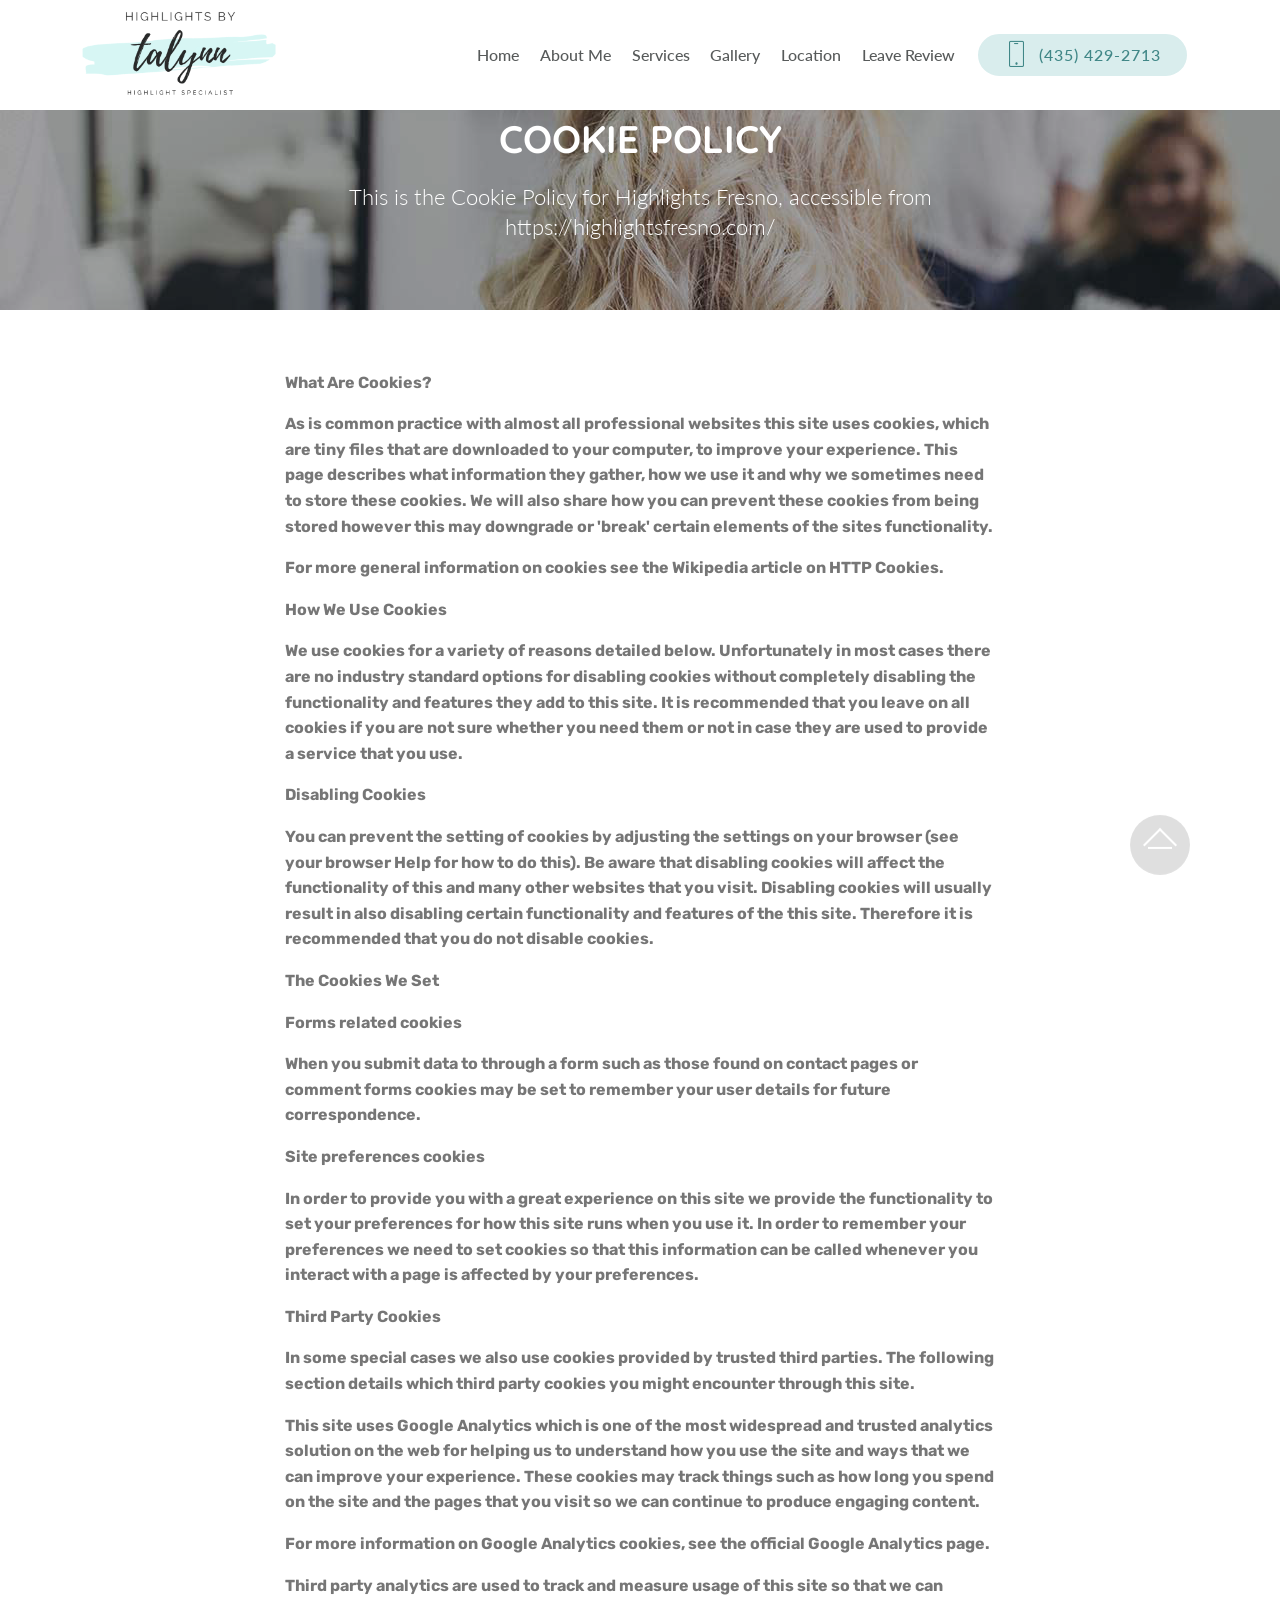
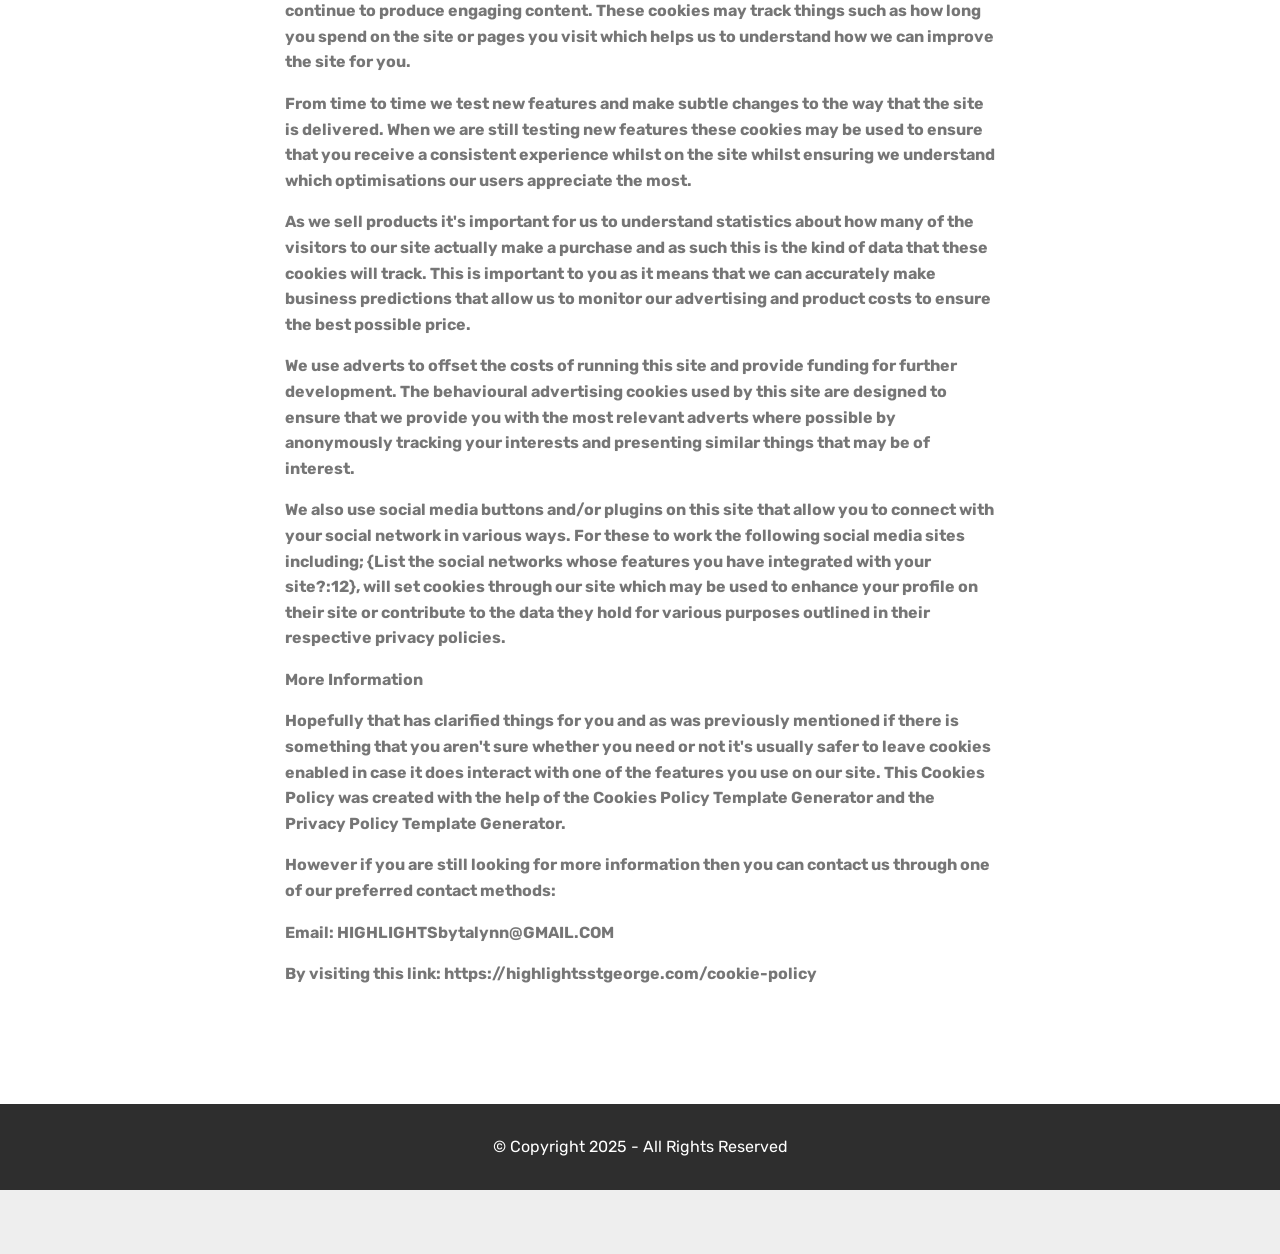
==== commit adf17396: "create github pages" ====
--- a/cookie-policy.html
+++ b/cookie-policy.html
@@ -27,7 +27,7 @@
   <noscript><link rel="stylesheet" href="https://fonts.googleapis.com/css?family=Lato:100,100i,300,300i,400,400i,700,700i,900,900i&display=swap"></noscript>
   <link rel="preload" href="https://fonts.googleapis.com/css?family=Rubik:300,300i,400,400i,500,500i,700,700i,900,900i&display=swap" as="style" onload="this.onload=null;this.rel='stylesheet'">
   <noscript><link rel="stylesheet" href="https://fonts.googleapis.com/css?family=Rubik:300,300i,400,400i,500,500i,700,700i,900,900i&display=swap"></noscript>
-  <link rel="preload" as="style" href="assets/mobirise/css/mbr-additional.css?v=gi89mn"><link rel="stylesheet" href="assets/mobirise/css/mbr-additional.css?v=gi89mn" type="text/css">
+  <link rel="preload" as="style" href="assets/mobirise/css/mbr-additional.css?v=zI9KuQ"><link rel="stylesheet" href="assets/mobirise/css/mbr-additional.css?v=zI9KuQ" type="text/css">
 
   
   
@@ -135,7 +135,7 @@
             </div>
         </div>
     </div>
-</section><section class="display-7" style="padding: 0;align-items: center;justify-content: center;flex-wrap: wrap;    align-content: center;display: flex;position: relative;height: 4rem;"><a href="https://mobiri.se/1417962" style="flex: 1 1;height: 4rem;position: absolute;width: 100%;z-index: 1;"><img alt="" style="height: 4rem;" src="[data-uri]"></a><p style="margin: 0;text-align: center;" class="display-7">&#8204;</p><a style="z-index:1" href="https://mobirise.com/builder/ai-website-builder.html">Free AI Website Builder</a></section><script src="assets/popper/popper.min.js"></script>  <script src="assets/web/assets/jquery/jquery.min.js"></script>  <script src="assets/bootstrap/js/bootstrap.min.js"></script>  <script src="assets/tether/tether.min.js"></script>  <script src="assets/smoothscroll/smooth-scroll.js"></script>  <script src="assets/viewportchecker/jquery.viewportchecker.js"></script>  <script src="assets/dropdown/js/nav-dropdown.js"></script>  <script src="assets/dropdown/js/navbar-dropdown.js"></script>  <script src="assets/touchswipe/jquery.touch-swipe.min.js"></script>  <script src="assets/parallax/jarallax.min.js"></script>  <script src="assets/theme/js/script.js"></script>  
+</section><section class="display-7" style="padding: 0;align-items: center;justify-content: center;flex-wrap: wrap;    align-content: center;display: flex;position: relative;height: 4rem;"><a href="https://mobiri.se/1417962" style="flex: 1 1;height: 4rem;position: absolute;width: 100%;z-index: 1;"><img alt="" style="height: 4rem;" src="[data-uri]"></a><p style="margin: 0;text-align: center;" class="display-7">&#8204;</p><a style="z-index:1" href="https://mobirise.com">Mobirise </a></section><script src="assets/popper/popper.min.js"></script>  <script src="assets/web/assets/jquery/jquery.min.js"></script>  <script src="assets/bootstrap/js/bootstrap.min.js"></script>  <script src="assets/tether/tether.min.js"></script>  <script src="assets/smoothscroll/smooth-scroll.js"></script>  <script src="assets/viewportchecker/jquery.viewportchecker.js"></script>  <script src="assets/dropdown/js/nav-dropdown.js"></script>  <script src="assets/dropdown/js/navbar-dropdown.js"></script>  <script src="assets/touchswipe/jquery.touch-swipe.min.js"></script>  <script src="assets/parallax/jarallax.min.js"></script>  <script src="assets/theme/js/script.js"></script>  
   
   
  <div id="scrollToTop" class="scrollToTop mbr-arrow-up"><a style="text-align: center;"><i class="mbr-arrow-up-icon mbr-arrow-up-icon-cm cm-icon cm-icon-smallarrow-up"></i></a></div>
--- a/assets/mobirise/css/mbr-additional.css
+++ b/assets/mobirise/css/mbr-additional.css
@@ -1866,6 +1866,15 @@
 .cid-uXcBGplb2o P {
   color: #ffffff;
 }
+.cid-uXcBGplb2o .table-of-contents {
+  color: #ffffff;
+}
+.cid-uXcBGplb2o H5 {
+  color: #ffffff;
+}
+.cid-uXcBGplb2o li {
+  color: #ffffff;
+}
 .cid-uXd7WGQS0r {
   padding-top: 0rem;
   padding-bottom: 2rem;
--- a/assets/mobirise/css/mbr-additional.css
+++ b/assets/mobirise/css/mbr-additional.css
@@ -1866,6 +1866,15 @@
 .cid-uXcBGplb2o P {
   color: #ffffff;
 }
+.cid-uXcBGplb2o .table-of-contents {
+  color: #ffffff;
+}
+.cid-uXcBGplb2o H5 {
+  color: #ffffff;
+}
+.cid-uXcBGplb2o li {
+  color: #ffffff;
+}
 .cid-uXd7WGQS0r {
   padding-top: 0rem;
   padding-bottom: 2rem;
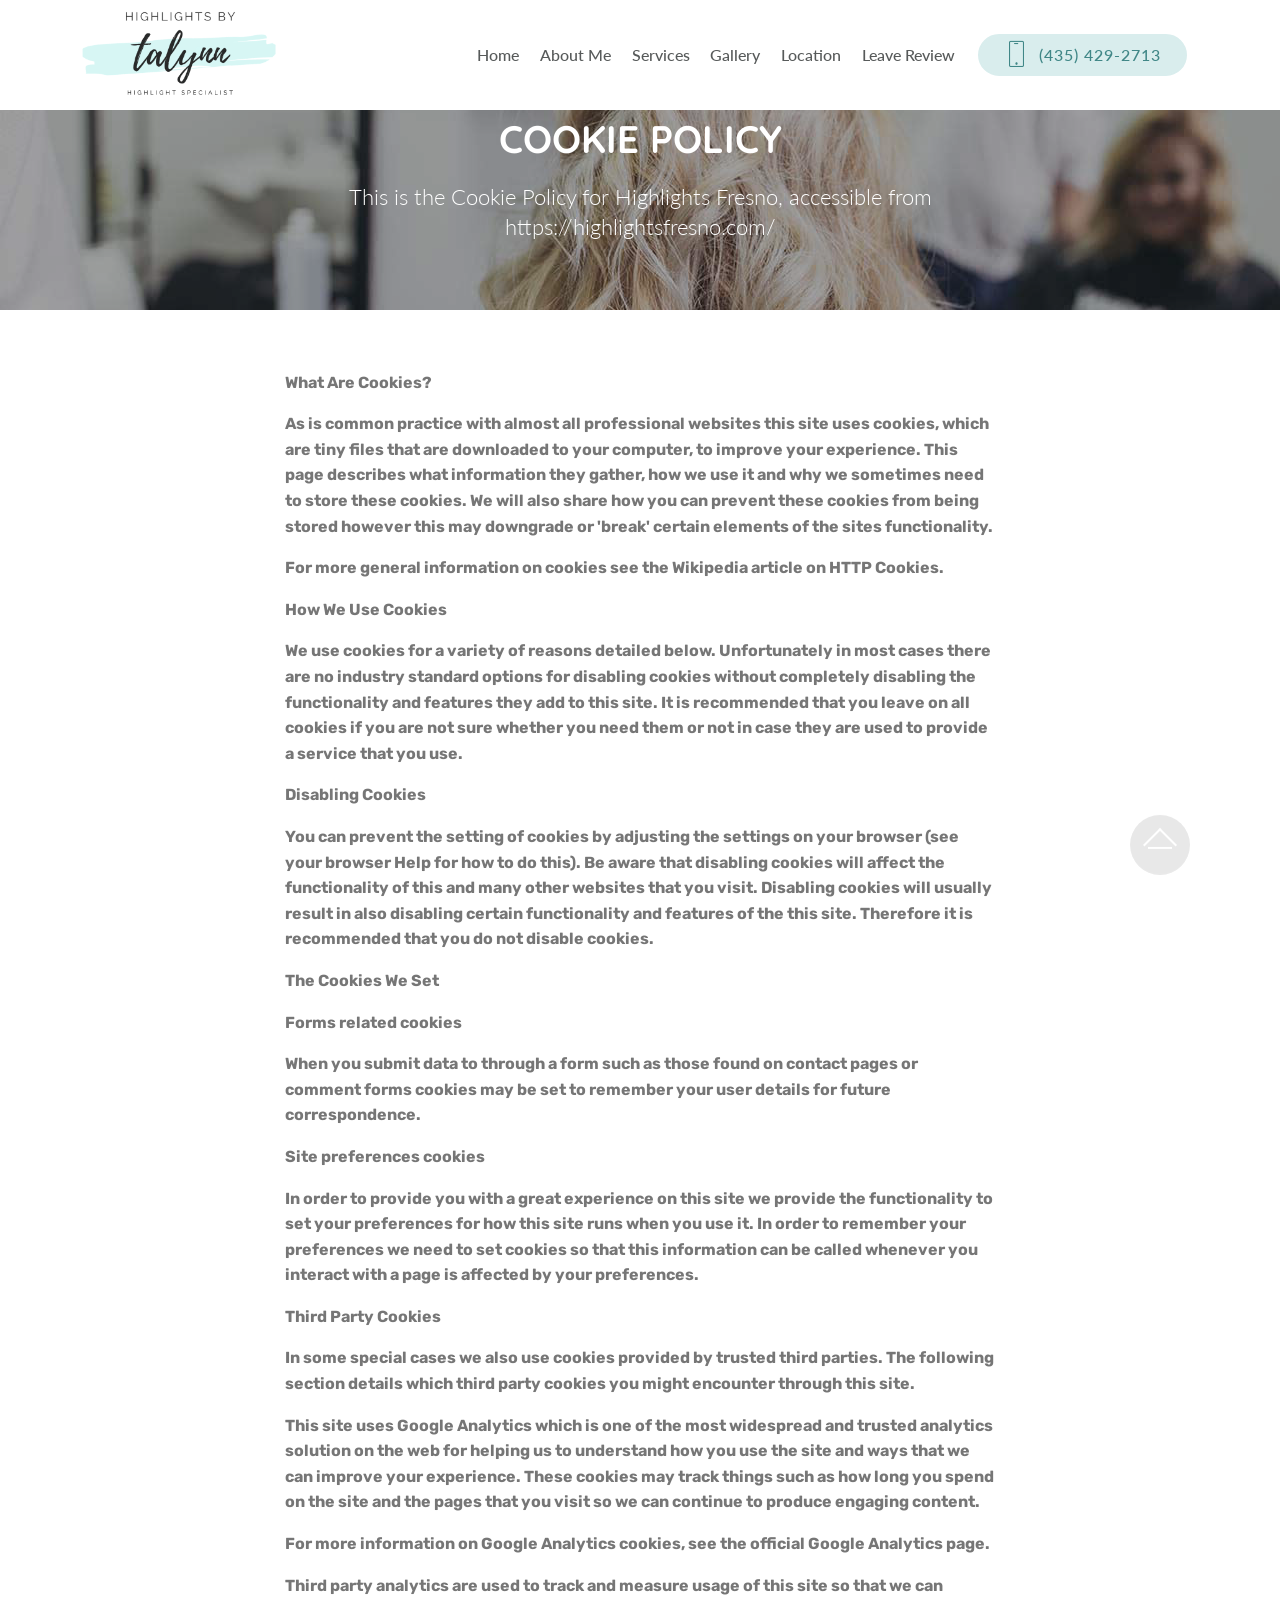
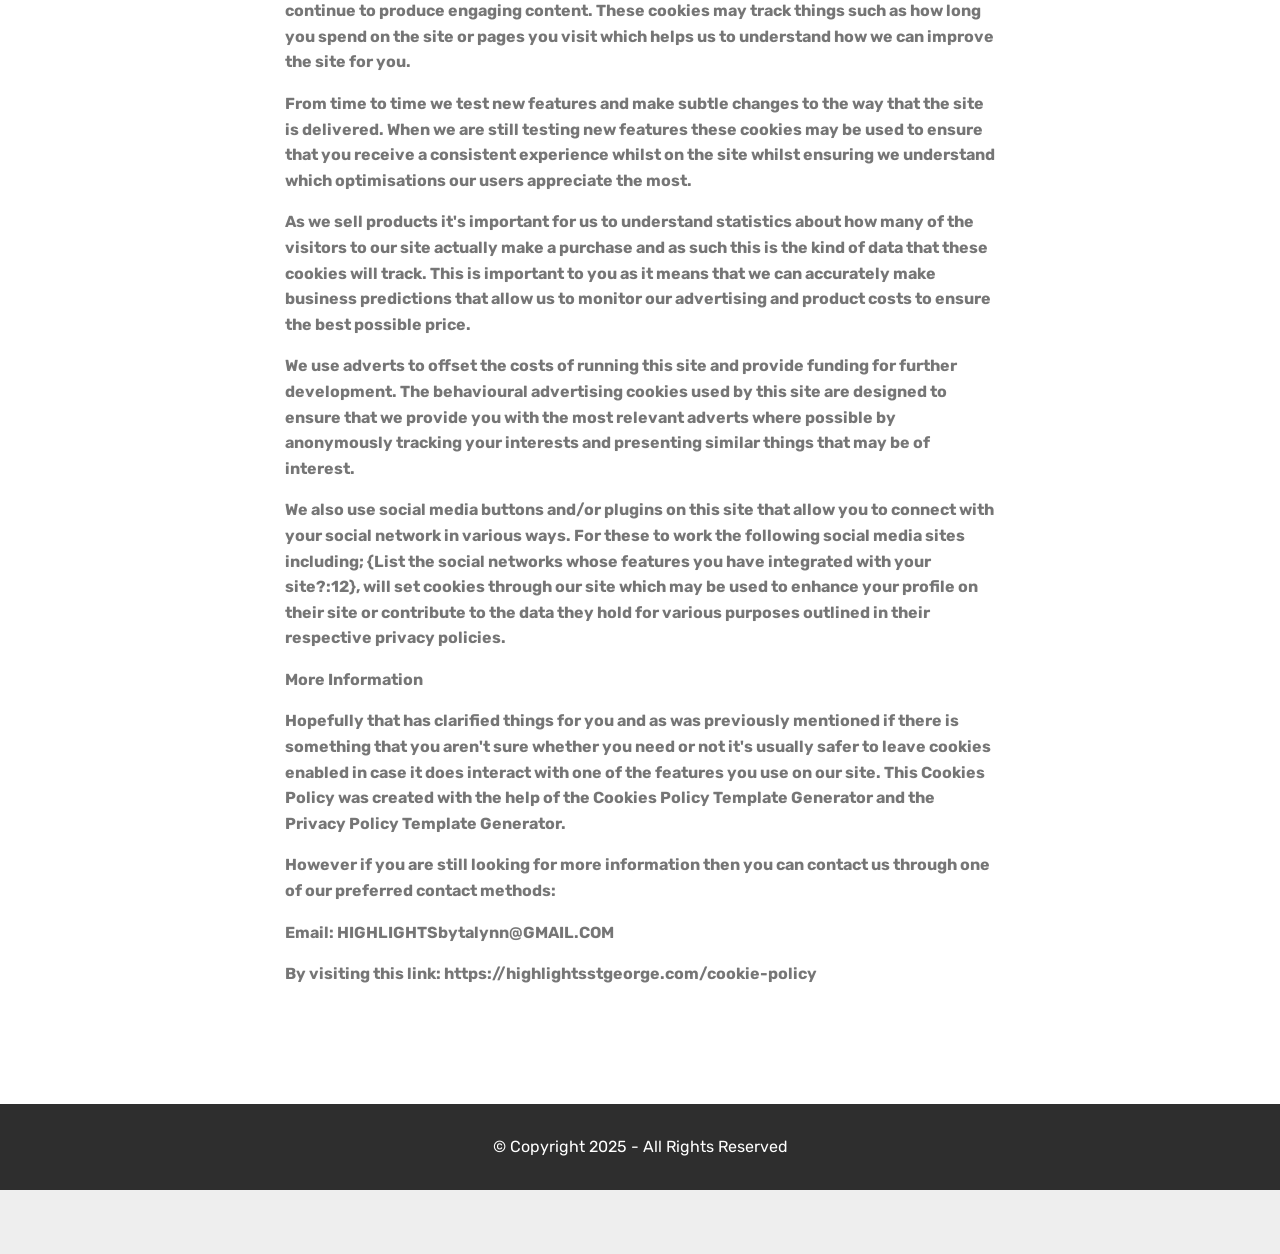
==== commit 051081e4: "create github pages" ====
--- a/cookie-policy.html
+++ b/cookie-policy.html
@@ -27,7 +27,7 @@
   <noscript><link rel="stylesheet" href="https://fonts.googleapis.com/css?family=Lato:100,100i,300,300i,400,400i,700,700i,900,900i&display=swap"></noscript>
   <link rel="preload" href="https://fonts.googleapis.com/css?family=Rubik:300,300i,400,400i,500,500i,700,700i,900,900i&display=swap" as="style" onload="this.onload=null;this.rel='stylesheet'">
   <noscript><link rel="stylesheet" href="https://fonts.googleapis.com/css?family=Rubik:300,300i,400,400i,500,500i,700,700i,900,900i&display=swap"></noscript>
-  <link rel="preload" as="style" href="assets/mobirise/css/mbr-additional.css?v=zI9KuQ"><link rel="stylesheet" href="assets/mobirise/css/mbr-additional.css?v=zI9KuQ" type="text/css">
+  <link rel="preload" as="style" href="assets/mobirise/css/mbr-additional.css?v=P2EZar"><link rel="stylesheet" href="assets/mobirise/css/mbr-additional.css?v=P2EZar" type="text/css">
 
   
   
@@ -135,7 +135,7 @@
             </div>
         </div>
     </div>
-</section><section class="display-7" style="padding: 0;align-items: center;justify-content: center;flex-wrap: wrap;    align-content: center;display: flex;position: relative;height: 4rem;"><a href="https://mobiri.se/1417962" style="flex: 1 1;height: 4rem;position: absolute;width: 100%;z-index: 1;"><img alt="" style="height: 4rem;" src="[data-uri]"></a><p style="margin: 0;text-align: center;" class="display-7">&#8204;</p><a style="z-index:1" href="https://mobirise.com">Mobirise </a></section><script src="assets/popper/popper.min.js"></script>  <script src="assets/web/assets/jquery/jquery.min.js"></script>  <script src="assets/bootstrap/js/bootstrap.min.js"></script>  <script src="assets/tether/tether.min.js"></script>  <script src="assets/smoothscroll/smooth-scroll.js"></script>  <script src="assets/viewportchecker/jquery.viewportchecker.js"></script>  <script src="assets/dropdown/js/nav-dropdown.js"></script>  <script src="assets/dropdown/js/navbar-dropdown.js"></script>  <script src="assets/touchswipe/jquery.touch-swipe.min.js"></script>  <script src="assets/parallax/jarallax.min.js"></script>  <script src="assets/theme/js/script.js"></script>  
+</section><section class="display-7" style="padding: 0;align-items: center;justify-content: center;flex-wrap: wrap;    align-content: center;display: flex;position: relative;height: 4rem;"><a href="https://mobiri.se/1417962" style="flex: 1 1;height: 4rem;position: absolute;width: 100%;z-index: 1;"><img alt="" style="height: 4rem;" src="[data-uri]"></a><p style="margin: 0;text-align: center;" class="display-7">&#8204;</p><a style="z-index:1" href="https://mobirise.com/builder/ai-website-generator.html">AI Website Generator</a></section><script src="assets/popper/popper.min.js"></script>  <script src="assets/web/assets/jquery/jquery.min.js"></script>  <script src="assets/bootstrap/js/bootstrap.min.js"></script>  <script src="assets/tether/tether.min.js"></script>  <script src="assets/smoothscroll/smooth-scroll.js"></script>  <script src="assets/viewportchecker/jquery.viewportchecker.js"></script>  <script src="assets/dropdown/js/nav-dropdown.js"></script>  <script src="assets/dropdown/js/navbar-dropdown.js"></script>  <script src="assets/touchswipe/jquery.touch-swipe.min.js"></script>  <script src="assets/parallax/jarallax.min.js"></script>  <script src="assets/theme/js/script.js"></script>  
   
   
  <div id="scrollToTop" class="scrollToTop mbr-arrow-up"><a style="text-align: center;"><i class="mbr-arrow-up-icon mbr-arrow-up-icon-cm cm-icon cm-icon-smallarrow-up"></i></a></div>
